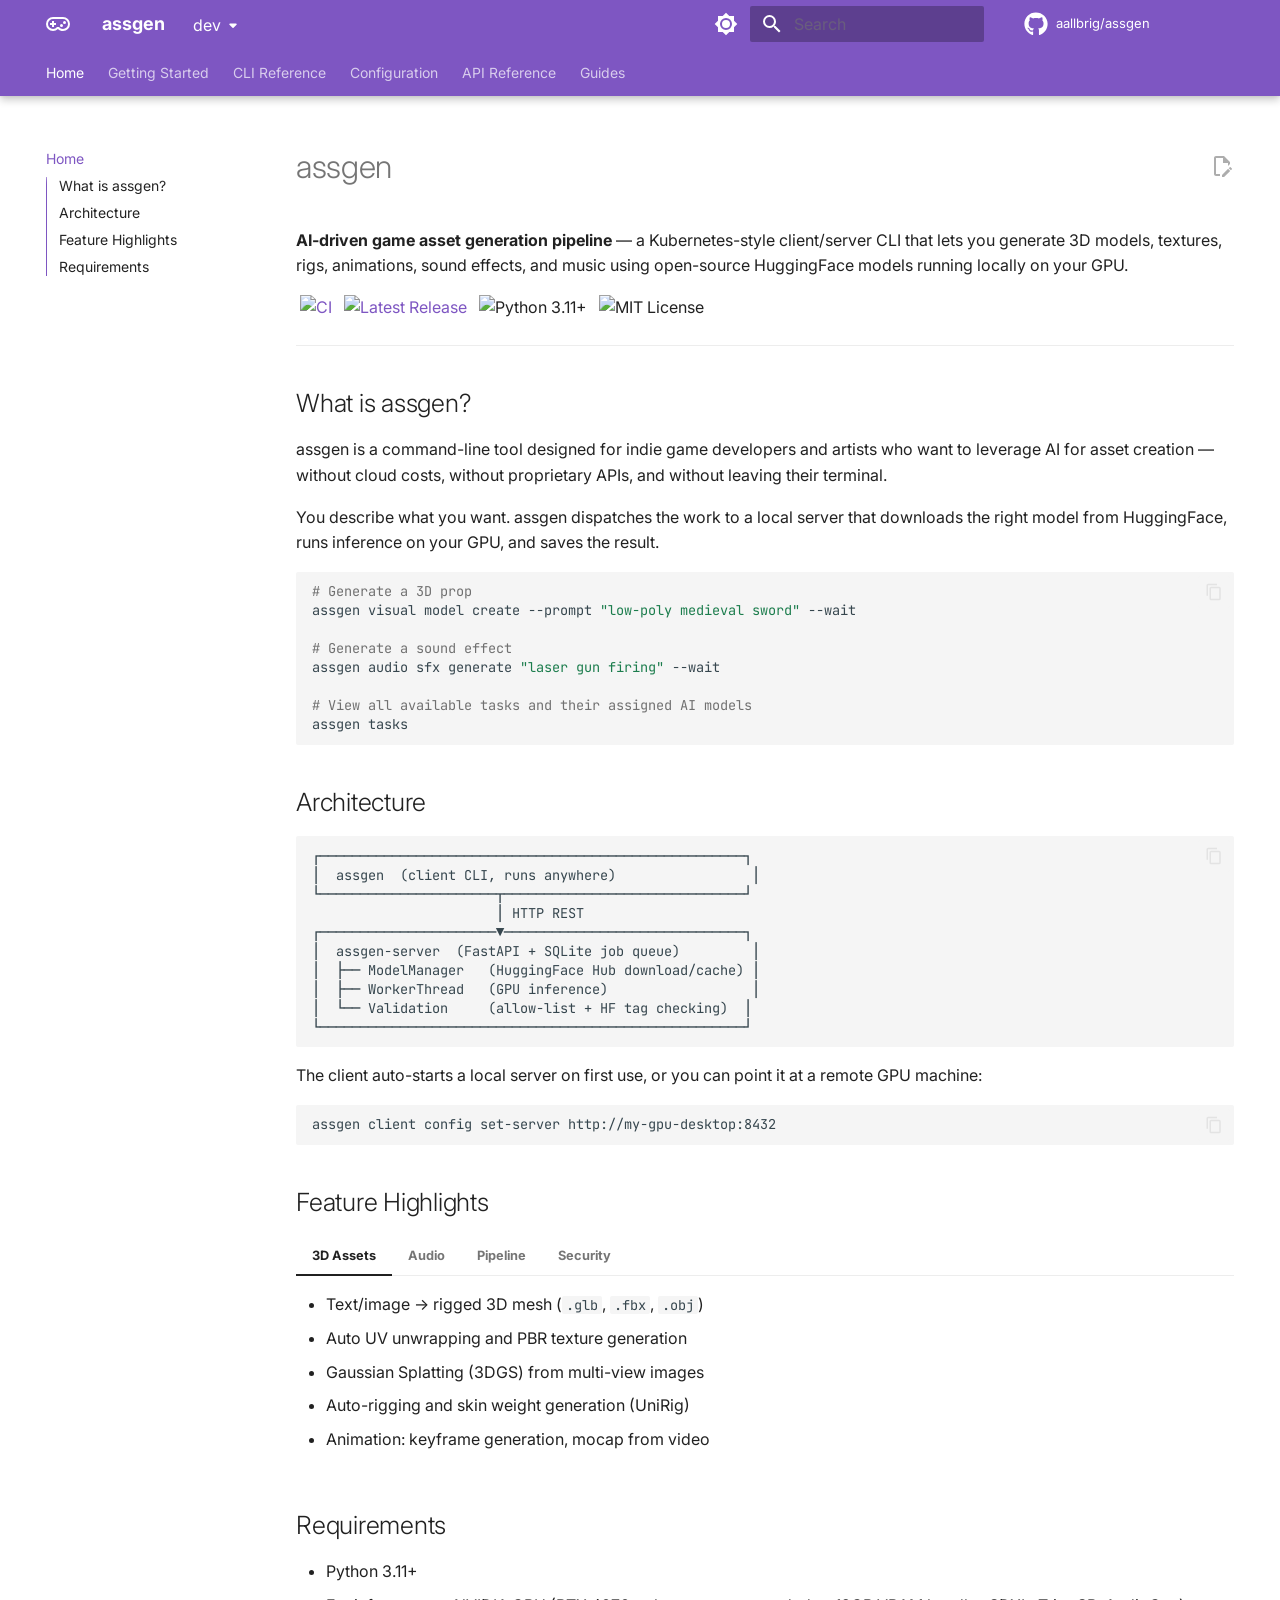
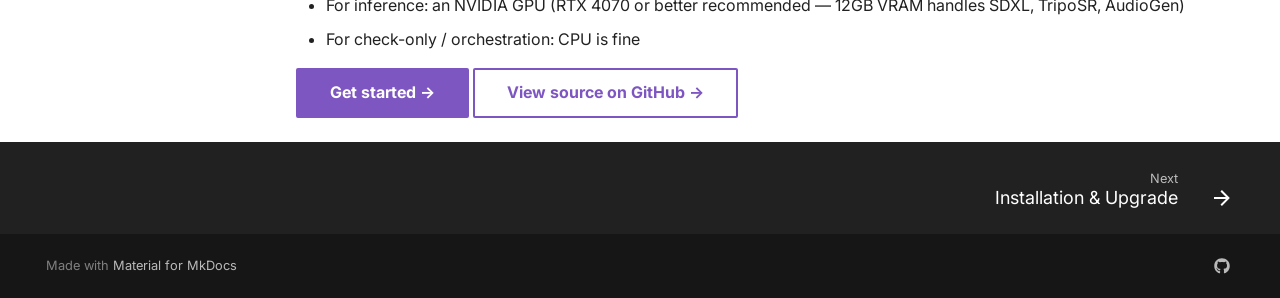
==== dev/index.html @ ea2b7029 "Deployed be637c4 to dev with MkDocs 1.6.1 and mike 2.1.3" ====
<!doctype html>
<html lang="en" class="no-js">
  <head>
    
      <meta charset="utf-8">
      <meta name="viewport" content="width=device-width,initial-scale=1">
      
        <meta name="description" content="AI-driven game asset generation pipeline — CLI + server for 3D game development">
      
      
      
        <link rel="canonical" href="https://aallbrig.github.io/assgen/latest/">
      
      
      
        <link rel="next" href="install/">
      
      
        
      
      
      <link rel="icon" href="assets/images/favicon.png">
      <meta name="generator" content="mkdocs-1.6.1, mkdocs-material-9.7.4">
    
    
      
        <title>assgen</title>
      
    
    
      <link rel="stylesheet" href="assets/stylesheets/main.484c7ddc.min.css">
      
        
        <link rel="stylesheet" href="assets/stylesheets/palette.ab4e12ef.min.css">
      
      


    
    
      
    
    
      
        
        
        <link rel="preconnect" href="https://fonts.gstatic.com" crossorigin>
        <link rel="stylesheet" href="https://fonts.googleapis.com/css?family=Inter:300,300i,400,400i,700,700i%7CJetBrains+Mono:400,400i,700,700i&display=fallback">
        <style>:root{--md-text-font:"Inter";--md-code-font:"JetBrains Mono"}</style>
      
    
    
      <link rel="stylesheet" href="assets/_mkdocstrings.css">
    
      <link rel="stylesheet" href="stylesheets/extra.css">
    
    <script>__md_scope=new URL(".",location),__md_hash=e=>[...e].reduce(((e,_)=>(e<<5)-e+_.charCodeAt(0)),0),__md_get=(e,_=localStorage,t=__md_scope)=>JSON.parse(_.getItem(t.pathname+"."+e)),__md_set=(e,_,t=localStorage,a=__md_scope)=>{try{t.setItem(a.pathname+"."+e,JSON.stringify(_))}catch(e){}}</script>
    
      

    
    
  </head>
  
  
    
    
      
    
    
    
    
    <body dir="ltr" data-md-color-scheme="slate" data-md-color-primary="deep-purple" data-md-color-accent="cyan">
  
    
    <input class="md-toggle" data-md-toggle="drawer" type="checkbox" id="__drawer" autocomplete="off">
    <input class="md-toggle" data-md-toggle="search" type="checkbox" id="__search" autocomplete="off">
    <label class="md-overlay" for="__drawer"></label>
    <div data-md-component="skip">
      
        
        <a href="#assgen" class="md-skip">
          Skip to content
        </a>
      
    </div>
    <div data-md-component="announce">
      
    </div>
    
      <div data-md-color-scheme="default" data-md-component="outdated" hidden>
        
      </div>
    
    
      

  

<header class="md-header md-header--shadow md-header--lifted" data-md-component="header">
  <nav class="md-header__inner md-grid" aria-label="Header">
    <a href="." title="assgen" class="md-header__button md-logo" aria-label="assgen" data-md-component="logo">
      
  
  <svg xmlns="http://www.w3.org/2000/svg" viewBox="0 0 24 24"><path d="M6 9h2v2h2v2H8v2H6v-2H4v-2h2zm12.5 0a1.5 1.5 0 0 1 1.5 1.5 1.5 1.5 0 0 1-1.5 1.5 1.5 1.5 0 0 1-1.5-1.5A1.5 1.5 0 0 1 18.5 9m-3 3a1.5 1.5 0 0 1 1.5 1.5 1.5 1.5 0 0 1-1.5 1.5 1.5 1.5 0 0 1-1.5-1.5 1.5 1.5 0 0 1 1.5-1.5M17 5a7 7 0 0 1 7 7 7 7 0 0 1-7 7c-1.96 0-3.73-.8-5-2.1A6.96 6.96 0 0 1 7 19a7 7 0 0 1-7-7 7 7 0 0 1 7-7zM7 7a5 5 0 0 0-5 5 5 5 0 0 0 5 5c1.64 0 3.09-.79 4-2h2c.91 1.21 2.36 2 4 2a5 5 0 0 0 5-5 5 5 0 0 0-5-5z"/></svg>

    </a>
    <label class="md-header__button md-icon" for="__drawer">
      
      <svg xmlns="http://www.w3.org/2000/svg" viewBox="0 0 24 24"><path d="M3 6h18v2H3zm0 5h18v2H3zm0 5h18v2H3z"/></svg>
    </label>
    <div class="md-header__title" data-md-component="header-title">
      <div class="md-header__ellipsis">
        <div class="md-header__topic">
          <span class="md-ellipsis">
            assgen
          </span>
        </div>
        <div class="md-header__topic" data-md-component="header-topic">
          <span class="md-ellipsis">
            
              Home
            
          </span>
        </div>
      </div>
    </div>
    
      
        <form class="md-header__option" data-md-component="palette">
  
    
    
    
    <input class="md-option" data-md-color-media="(prefers-color-scheme: dark)" data-md-color-scheme="slate" data-md-color-primary="deep-purple" data-md-color-accent="cyan"  aria-label="Switch to light mode"  type="radio" name="__palette" id="__palette_0">
    
      <label class="md-header__button md-icon" title="Switch to light mode" for="__palette_1" hidden>
        <svg xmlns="http://www.w3.org/2000/svg" viewBox="0 0 24 24"><path d="M12 18c-.89 0-1.74-.2-2.5-.55C11.56 16.5 13 14.42 13 12s-1.44-4.5-3.5-5.45C10.26 6.2 11.11 6 12 6a6 6 0 0 1 6 6 6 6 0 0 1-6 6m8-9.31V4h-4.69L12 .69 8.69 4H4v4.69L.69 12 4 15.31V20h4.69L12 23.31 15.31 20H20v-4.69L23.31 12z"/></svg>
      </label>
    
  
    
    
    
    <input class="md-option" data-md-color-media="(prefers-color-scheme: light)" data-md-color-scheme="default" data-md-color-primary="deep-purple" data-md-color-accent="cyan"  aria-label="Switch to dark mode"  type="radio" name="__palette" id="__palette_1">
    
      <label class="md-header__button md-icon" title="Switch to dark mode" for="__palette_0" hidden>
        <svg xmlns="http://www.w3.org/2000/svg" viewBox="0 0 24 24"><path d="M12 8a4 4 0 0 0-4 4 4 4 0 0 0 4 4 4 4 0 0 0 4-4 4 4 0 0 0-4-4m0 10a6 6 0 0 1-6-6 6 6 0 0 1 6-6 6 6 0 0 1 6 6 6 6 0 0 1-6 6m8-9.31V4h-4.69L12 .69 8.69 4H4v4.69L.69 12 4 15.31V20h4.69L12 23.31 15.31 20H20v-4.69L23.31 12z"/></svg>
      </label>
    
  
</form>
      
    
    
      <script>var palette=__md_get("__palette");if(palette&&palette.color){if("(prefers-color-scheme)"===palette.color.media){var media=matchMedia("(prefers-color-scheme: light)"),input=document.querySelector(media.matches?"[data-md-color-media='(prefers-color-scheme: light)']":"[data-md-color-media='(prefers-color-scheme: dark)']");palette.color.media=input.getAttribute("data-md-color-media"),palette.color.scheme=input.getAttribute("data-md-color-scheme"),palette.color.primary=input.getAttribute("data-md-color-primary"),palette.color.accent=input.getAttribute("data-md-color-accent")}for(var[key,value]of Object.entries(palette.color))document.body.setAttribute("data-md-color-"+key,value)}</script>
    
    
    
      
      
        <label class="md-header__button md-icon" for="__search">
          
          <svg xmlns="http://www.w3.org/2000/svg" viewBox="0 0 24 24"><path d="M9.5 3A6.5 6.5 0 0 1 16 9.5c0 1.61-.59 3.09-1.56 4.23l.27.27h.79l5 5-1.5 1.5-5-5v-.79l-.27-.27A6.52 6.52 0 0 1 9.5 16 6.5 6.5 0 0 1 3 9.5 6.5 6.5 0 0 1 9.5 3m0 2C7 5 5 7 5 9.5S7 14 9.5 14 14 12 14 9.5 12 5 9.5 5"/></svg>
        </label>
        <div class="md-search" data-md-component="search" role="dialog">
  <label class="md-search__overlay" for="__search"></label>
  <div class="md-search__inner" role="search">
    <form class="md-search__form" name="search">
      <input type="text" class="md-search__input" name="query" aria-label="Search" placeholder="Search" autocapitalize="off" autocorrect="off" autocomplete="off" spellcheck="false" data-md-component="search-query" required>
      <label class="md-search__icon md-icon" for="__search">
        
        <svg xmlns="http://www.w3.org/2000/svg" viewBox="0 0 24 24"><path d="M9.5 3A6.5 6.5 0 0 1 16 9.5c0 1.61-.59 3.09-1.56 4.23l.27.27h.79l5 5-1.5 1.5-5-5v-.79l-.27-.27A6.52 6.52 0 0 1 9.5 16 6.5 6.5 0 0 1 3 9.5 6.5 6.5 0 0 1 9.5 3m0 2C7 5 5 7 5 9.5S7 14 9.5 14 14 12 14 9.5 12 5 9.5 5"/></svg>
        
        <svg xmlns="http://www.w3.org/2000/svg" viewBox="0 0 24 24"><path d="M20 11v2H8l5.5 5.5-1.42 1.42L4.16 12l7.92-7.92L13.5 5.5 8 11z"/></svg>
      </label>
      <nav class="md-search__options" aria-label="Search">
        
        <button type="reset" class="md-search__icon md-icon" title="Clear" aria-label="Clear" tabindex="-1">
          
          <svg xmlns="http://www.w3.org/2000/svg" viewBox="0 0 24 24"><path d="M19 6.41 17.59 5 12 10.59 6.41 5 5 6.41 10.59 12 5 17.59 6.41 19 12 13.41 17.59 19 19 17.59 13.41 12z"/></svg>
        </button>
      </nav>
      
        <div class="md-search__suggest" data-md-component="search-suggest"></div>
      
    </form>
    <div class="md-search__output">
      <div class="md-search__scrollwrap" tabindex="0" data-md-scrollfix>
        <div class="md-search-result" data-md-component="search-result">
          <div class="md-search-result__meta">
            Initializing search
          </div>
          <ol class="md-search-result__list" role="presentation"></ol>
        </div>
      </div>
    </div>
  </div>
</div>
      
    
    
      <div class="md-header__source">
        <a href="https://github.com/aallbrig/assgen" title="Go to repository" class="md-source" data-md-component="source">
  <div class="md-source__icon md-icon">
    
    <svg xmlns="http://www.w3.org/2000/svg" viewBox="0 0 512 512"><!--! Font Awesome Free 7.1.0 by @fontawesome - https://fontawesome.com License - https://fontawesome.com/license/free (Icons: CC BY 4.0, Fonts: SIL OFL 1.1, Code: MIT License) Copyright 2025 Fonticons, Inc.--><path d="M173.9 397.4c0 2-2.3 3.6-5.2 3.6-3.3.3-5.6-1.3-5.6-3.6 0-2 2.3-3.6 5.2-3.6 3-.3 5.6 1.3 5.6 3.6m-31.1-4.5c-.7 2 1.3 4.3 4.3 4.9 2.6 1 5.6 0 6.2-2s-1.3-4.3-4.3-5.2c-2.6-.7-5.5.3-6.2 2.3m44.2-1.7c-2.9.7-4.9 2.6-4.6 4.9.3 2 2.9 3.3 5.9 2.6 2.9-.7 4.9-2.6 4.6-4.6-.3-1.9-3-3.2-5.9-2.9M252.8 8C114.1 8 8 113.3 8 252c0 110.9 69.8 205.8 169.5 239.2 12.8 2.3 17.3-5.6 17.3-12.1 0-6.2-.3-40.4-.3-61.4 0 0-70 15-84.7-29.8 0 0-11.4-29.1-27.8-36.6 0 0-22.9-15.7 1.6-15.4 0 0 24.9 2 38.6 25.8 21.9 38.6 58.6 27.5 72.9 20.9 2.3-16 8.8-27.1 16-33.7-55.9-6.2-112.3-14.3-112.3-110.5 0-27.5 7.6-41.3 23.6-58.9-2.6-6.5-11.1-33.3 2.6-67.9 20.9-6.5 69 27 69 27 20-5.6 41.5-8.5 62.8-8.5s42.8 2.9 62.8 8.5c0 0 48.1-33.6 69-27 13.7 34.7 5.2 61.4 2.6 67.9 16 17.7 25.8 31.5 25.8 58.9 0 96.5-58.9 104.2-114.8 110.5 9.2 7.9 17 22.9 17 46.4 0 33.7-.3 75.4-.3 83.6 0 6.5 4.6 14.4 17.3 12.1C436.2 457.8 504 362.9 504 252 504 113.3 391.5 8 252.8 8M105.2 352.9c-1.3 1-1 3.3.7 5.2 1.6 1.6 3.9 2.3 5.2 1 1.3-1 1-3.3-.7-5.2-1.6-1.6-3.9-2.3-5.2-1m-10.8-8.1c-.7 1.3.3 2.9 2.3 3.9 1.6 1 3.6.7 4.3-.7.7-1.3-.3-2.9-2.3-3.9-2-.6-3.6-.3-4.3.7m32.4 35.6c-1.6 1.3-1 4.3 1.3 6.2 2.3 2.3 5.2 2.6 6.5 1 1.3-1.3.7-4.3-1.3-6.2-2.2-2.3-5.2-2.6-6.5-1m-11.4-14.7c-1.6 1-1.6 3.6 0 5.9s4.3 3.3 5.6 2.3c1.6-1.3 1.6-3.9 0-6.2-1.4-2.3-4-3.3-5.6-2"/></svg>
  </div>
  <div class="md-source__repository">
    aallbrig/assgen
  </div>
</a>
      </div>
    
  </nav>
  
    
      
<nav class="md-tabs" aria-label="Tabs" data-md-component="tabs">
  <div class="md-grid">
    <ul class="md-tabs__list">
      
        
  
  
  
    
  
  
    <li class="md-tabs__item md-tabs__item--active">
      <a href="." class="md-tabs__link">
        
  
  
    
  
  Home

      </a>
    </li>
  

      
        
  
  
  
  
    
    
      <li class="md-tabs__item">
        <a href="install/" class="md-tabs__link">
          
  
  
  Getting Started

        </a>
      </li>
    
  

      
        
  
  
  
  
    <li class="md-tabs__item">
      <a href="cli-reference/" class="md-tabs__link">
        
  
  
    
  
  CLI Reference

      </a>
    </li>
  

      
        
  
  
  
  
    
    
      <li class="md-tabs__item">
        <a href="configuration/" class="md-tabs__link">
          
  
  
  Configuration

        </a>
      </li>
    
  

      
        
  
  
  
  
    <li class="md-tabs__item">
      <a href="api-reference/" class="md-tabs__link">
        
  
  
    
  
  API Reference

      </a>
    </li>
  

      
        
  
  
  
  
    
    
      <li class="md-tabs__item">
        <a href="server-setup/" class="md-tabs__link">
          
  
  
  Guides

        </a>
      </li>
    
  

      
    </ul>
  </div>
</nav>
    
  
</header>
    
    <div class="md-container" data-md-component="container">
      
      
        
      
      <main class="md-main" data-md-component="main">
        <div class="md-main__inner md-grid">
          
            
              
              <div class="md-sidebar md-sidebar--primary" data-md-component="sidebar" data-md-type="navigation" >
                <div class="md-sidebar__scrollwrap">
                  <div class="md-sidebar__inner">
                    


  


  

<nav class="md-nav md-nav--primary md-nav--lifted md-nav--integrated" aria-label="Navigation" data-md-level="0">
  <label class="md-nav__title" for="__drawer">
    <a href="." title="assgen" class="md-nav__button md-logo" aria-label="assgen" data-md-component="logo">
      
  
  <svg xmlns="http://www.w3.org/2000/svg" viewBox="0 0 24 24"><path d="M6 9h2v2h2v2H8v2H6v-2H4v-2h2zm12.5 0a1.5 1.5 0 0 1 1.5 1.5 1.5 1.5 0 0 1-1.5 1.5 1.5 1.5 0 0 1-1.5-1.5A1.5 1.5 0 0 1 18.5 9m-3 3a1.5 1.5 0 0 1 1.5 1.5 1.5 1.5 0 0 1-1.5 1.5 1.5 1.5 0 0 1-1.5-1.5 1.5 1.5 0 0 1 1.5-1.5M17 5a7 7 0 0 1 7 7 7 7 0 0 1-7 7c-1.96 0-3.73-.8-5-2.1A6.96 6.96 0 0 1 7 19a7 7 0 0 1-7-7 7 7 0 0 1 7-7zM7 7a5 5 0 0 0-5 5 5 5 0 0 0 5 5c1.64 0 3.09-.79 4-2h2c.91 1.21 2.36 2 4 2a5 5 0 0 0 5-5 5 5 0 0 0-5-5z"/></svg>

    </a>
    assgen
  </label>
  
    <div class="md-nav__source">
      <a href="https://github.com/aallbrig/assgen" title="Go to repository" class="md-source" data-md-component="source">
  <div class="md-source__icon md-icon">
    
    <svg xmlns="http://www.w3.org/2000/svg" viewBox="0 0 512 512"><!--! Font Awesome Free 7.1.0 by @fontawesome - https://fontawesome.com License - https://fontawesome.com/license/free (Icons: CC BY 4.0, Fonts: SIL OFL 1.1, Code: MIT License) Copyright 2025 Fonticons, Inc.--><path d="M173.9 397.4c0 2-2.3 3.6-5.2 3.6-3.3.3-5.6-1.3-5.6-3.6 0-2 2.3-3.6 5.2-3.6 3-.3 5.6 1.3 5.6 3.6m-31.1-4.5c-.7 2 1.3 4.3 4.3 4.9 2.6 1 5.6 0 6.2-2s-1.3-4.3-4.3-5.2c-2.6-.7-5.5.3-6.2 2.3m44.2-1.7c-2.9.7-4.9 2.6-4.6 4.9.3 2 2.9 3.3 5.9 2.6 2.9-.7 4.9-2.6 4.6-4.6-.3-1.9-3-3.2-5.9-2.9M252.8 8C114.1 8 8 113.3 8 252c0 110.9 69.8 205.8 169.5 239.2 12.8 2.3 17.3-5.6 17.3-12.1 0-6.2-.3-40.4-.3-61.4 0 0-70 15-84.7-29.8 0 0-11.4-29.1-27.8-36.6 0 0-22.9-15.7 1.6-15.4 0 0 24.9 2 38.6 25.8 21.9 38.6 58.6 27.5 72.9 20.9 2.3-16 8.8-27.1 16-33.7-55.9-6.2-112.3-14.3-112.3-110.5 0-27.5 7.6-41.3 23.6-58.9-2.6-6.5-11.1-33.3 2.6-67.9 20.9-6.5 69 27 69 27 20-5.6 41.5-8.5 62.8-8.5s42.8 2.9 62.8 8.5c0 0 48.1-33.6 69-27 13.7 34.7 5.2 61.4 2.6 67.9 16 17.7 25.8 31.5 25.8 58.9 0 96.5-58.9 104.2-114.8 110.5 9.2 7.9 17 22.9 17 46.4 0 33.7-.3 75.4-.3 83.6 0 6.5 4.6 14.4 17.3 12.1C436.2 457.8 504 362.9 504 252 504 113.3 391.5 8 252.8 8M105.2 352.9c-1.3 1-1 3.3.7 5.2 1.6 1.6 3.9 2.3 5.2 1 1.3-1 1-3.3-.7-5.2-1.6-1.6-3.9-2.3-5.2-1m-10.8-8.1c-.7 1.3.3 2.9 2.3 3.9 1.6 1 3.6.7 4.3-.7.7-1.3-.3-2.9-2.3-3.9-2-.6-3.6-.3-4.3.7m32.4 35.6c-1.6 1.3-1 4.3 1.3 6.2 2.3 2.3 5.2 2.6 6.5 1 1.3-1.3.7-4.3-1.3-6.2-2.2-2.3-5.2-2.6-6.5-1m-11.4-14.7c-1.6 1-1.6 3.6 0 5.9s4.3 3.3 5.6 2.3c1.6-1.3 1.6-3.9 0-6.2-1.4-2.3-4-3.3-5.6-2"/></svg>
  </div>
  <div class="md-source__repository">
    aallbrig/assgen
  </div>
</a>
    </div>
  
  <ul class="md-nav__list" data-md-scrollfix>
    
      
      
  
  
    
  
  
  
    <li class="md-nav__item md-nav__item--active">
      
      <input class="md-nav__toggle md-toggle" type="checkbox" id="__toc">
      
      
        
      
      
        <label class="md-nav__link md-nav__link--active" for="__toc">
          
  
  
  <span class="md-ellipsis">
    
  
    Home
  

    
  </span>
  
  

          <span class="md-nav__icon md-icon"></span>
        </label>
      
      <a href="." class="md-nav__link md-nav__link--active">
        
  
  
  <span class="md-ellipsis">
    
  
    Home
  

    
  </span>
  
  

      </a>
      
        

<nav class="md-nav md-nav--secondary" aria-label="Table of contents">
  
  
  
    
  
  
    <label class="md-nav__title" for="__toc">
      <span class="md-nav__icon md-icon"></span>
      Table of contents
    </label>
    <ul class="md-nav__list" data-md-component="toc" data-md-scrollfix>
      
        <li class="md-nav__item">
  <a href="#what-is-assgen" class="md-nav__link">
    <span class="md-ellipsis">
      
        What is assgen?
      
    </span>
  </a>
  
</li>
      
        <li class="md-nav__item">
  <a href="#architecture" class="md-nav__link">
    <span class="md-ellipsis">
      
        Architecture
      
    </span>
  </a>
  
</li>
      
        <li class="md-nav__item">
  <a href="#feature-highlights" class="md-nav__link">
    <span class="md-ellipsis">
      
        Feature Highlights
      
    </span>
  </a>
  
</li>
      
        <li class="md-nav__item">
  <a href="#requirements" class="md-nav__link">
    <span class="md-ellipsis">
      
        Requirements
      
    </span>
  </a>
  
</li>
      
    </ul>
  
</nav>
      
    </li>
  

    
      
      
  
  
  
  
    
    
    
    
      
      
        
      
    
    
    <li class="md-nav__item md-nav__item--nested">
      
        
        
          
        
        <input class="md-nav__toggle md-toggle md-toggle--indeterminate" type="checkbox" id="__nav_2" >
        
          
          <label class="md-nav__link" for="__nav_2" id="__nav_2_label" tabindex="0">
            
  
  
  <span class="md-ellipsis">
    
  
    Getting Started
  

    
  </span>
  
  

            <span class="md-nav__icon md-icon"></span>
          </label>
        
        <nav class="md-nav" data-md-level="1" aria-labelledby="__nav_2_label" aria-expanded="false">
          <label class="md-nav__title" for="__nav_2">
            <span class="md-nav__icon md-icon"></span>
            
  
    Getting Started
  

          </label>
          <ul class="md-nav__list" data-md-scrollfix>
            
              
                
  
  
  
  
    <li class="md-nav__item">
      <a href="install/" class="md-nav__link">
        
  
  
  <span class="md-ellipsis">
    
  
    Installation & Upgrade
  

    
  </span>
  
  

      </a>
    </li>
  

              
            
              
                
  
  
  
  
    <li class="md-nav__item">
      <a href="quickstart/" class="md-nav__link">
        
  
  
  <span class="md-ellipsis">
    
  
    Quick Start
  

    
  </span>
  
  

      </a>
    </li>
  

              
            
          </ul>
        </nav>
      
    </li>
  

    
      
      
  
  
  
  
    <li class="md-nav__item">
      <a href="cli-reference/" class="md-nav__link">
        
  
  
  <span class="md-ellipsis">
    
  
    CLI Reference
  

    
  </span>
  
  

      </a>
    </li>
  

    
      
      
  
  
  
  
    
    
    
    
      
      
        
      
    
    
    <li class="md-nav__item md-nav__item--nested">
      
        
        
          
        
        <input class="md-nav__toggle md-toggle md-toggle--indeterminate" type="checkbox" id="__nav_4" >
        
          
          <label class="md-nav__link" for="__nav_4" id="__nav_4_label" tabindex="0">
            
  
  
  <span class="md-ellipsis">
    
  
    Configuration
  

    
  </span>
  
  

            <span class="md-nav__icon md-icon"></span>
          </label>
        
        <nav class="md-nav" data-md-level="1" aria-labelledby="__nav_4_label" aria-expanded="false">
          <label class="md-nav__title" for="__nav_4">
            <span class="md-nav__icon md-icon"></span>
            
  
    Configuration
  

          </label>
          <ul class="md-nav__list" data-md-scrollfix>
            
              
                
  
  
  
  
    <li class="md-nav__item">
      <a href="configuration/" class="md-nav__link">
        
  
  
  <span class="md-ellipsis">
    
  
    Overview
  

    
  </span>
  
  

      </a>
    </li>
  

              
            
              
                
  
  
  
  
    <li class="md-nav__item">
      <a href="model-validation/" class="md-nav__link">
        
  
  
  <span class="md-ellipsis">
    
  
    Model Validation
  

    
  </span>
  
  

      </a>
    </li>
  

              
            
          </ul>
        </nav>
      
    </li>
  

    
      
      
  
  
  
  
    <li class="md-nav__item">
      <a href="api-reference/" class="md-nav__link">
        
  
  
  <span class="md-ellipsis">
    
  
    API Reference
  

    
  </span>
  
  

      </a>
    </li>
  

    
      
      
  
  
  
  
    
    
    
    
      
      
        
      
    
    
    <li class="md-nav__item md-nav__item--nested">
      
        
        
          
        
        <input class="md-nav__toggle md-toggle md-toggle--indeterminate" type="checkbox" id="__nav_6" >
        
          
          <label class="md-nav__link" for="__nav_6" id="__nav_6_label" tabindex="0">
            
  
  
  <span class="md-ellipsis">
    
  
    Guides
  

    
  </span>
  
  

            <span class="md-nav__icon md-icon"></span>
          </label>
        
        <nav class="md-nav" data-md-level="1" aria-labelledby="__nav_6_label" aria-expanded="false">
          <label class="md-nav__title" for="__nav_6">
            <span class="md-nav__icon md-icon"></span>
            
  
    Guides
  

          </label>
          <ul class="md-nav__list" data-md-scrollfix>
            
              
                
  
  
  
  
    <li class="md-nav__item">
      <a href="server-setup/" class="md-nav__link">
        
  
  
  <span class="md-ellipsis">
    
  
    Server Setup (Remote GPU)
  

    
  </span>
  
  

      </a>
    </li>
  

              
            
              
                
  
  
  
  
    <li class="md-nav__item">
      <a href="contributing/" class="md-nav__link">
        
  
  
  <span class="md-ellipsis">
    
  
    Adding Inference Handlers
  

    
  </span>
  
  

      </a>
    </li>
  

              
            
          </ul>
        </nav>
      
    </li>
  

    
  </ul>
</nav>
                  </div>
                </div>
              </div>
            
            
          
          
            <div class="md-content" data-md-component="content">
              
              <article class="md-content__inner md-typeset">
                
                  


  
    <a href="https://github.com/aallbrig/assgen/edit/main/docs/index.md" title="Edit this page" class="md-content__button md-icon" rel="edit">
      
      <svg xmlns="http://www.w3.org/2000/svg" viewBox="0 0 24 24"><path d="M10 20H6V4h7v5h5v3.1l2-2V8l-6-6H6c-1.1 0-2 .9-2 2v16c0 1.1.9 2 2 2h4zm10.2-7c.1 0 .3.1.4.2l1.3 1.3c.2.2.2.6 0 .8l-1 1-2.1-2.1 1-1c.1-.1.2-.2.4-.2m0 3.9L14.1 23H12v-2.1l6.1-6.1z"/></svg>
    </a>
  
  


<h1 id="assgen">assgen<a class="headerlink" href="#assgen" title="Permanent link">&para;</a></h1>
<p><strong>AI-driven game asset generation pipeline</strong> — a Kubernetes-style client/server CLI that lets you generate 3D models, textures, rigs, animations, sound effects, and music using open-source HuggingFace models running locally on your GPU.</p>
<p class="hero-badges">
  <a href="https://github.com/aallbrig/assgen/actions/workflows/ci.yml">
    <img src="https://github.com/aallbrig/assgen/actions/workflows/ci.yml/badge.svg" alt="CI">
  </a>
  <a href="https://github.com/aallbrig/assgen/releases">
    <img src="https://img.shields.io/github/v/release/aallbrig/assgen" alt="Latest Release">
  </a>
  <img src="https://img.shields.io/badge/python-3.11%2B-blue" alt="Python 3.11+">
  <img src="https://img.shields.io/badge/license-MIT-green" alt="MIT License">
</p>

<hr />
<h2 id="what-is-assgen">What is assgen?<a class="headerlink" href="#what-is-assgen" title="Permanent link">&para;</a></h2>
<p>assgen is a command-line tool designed for indie game developers and artists who want to leverage AI for asset creation — without cloud costs, without proprietary APIs, and without leaving their terminal.</p>
<p>You describe what you want. assgen dispatches the work to a local server that downloads the right model from HuggingFace, runs inference on your GPU, and saves the result.</p>
<div class="language-bash highlight"><pre><span></span><code><span id="__span-0-1"><a id="__codelineno-0-1" name="__codelineno-0-1" href="#__codelineno-0-1"></a><span class="c1"># Generate a 3D prop</span>
</span><span id="__span-0-2"><a id="__codelineno-0-2" name="__codelineno-0-2" href="#__codelineno-0-2"></a>assgen<span class="w"> </span>visual<span class="w"> </span>model<span class="w"> </span>create<span class="w"> </span>--prompt<span class="w"> </span><span class="s2">&quot;low-poly medieval sword&quot;</span><span class="w"> </span>--wait
</span><span id="__span-0-3"><a id="__codelineno-0-3" name="__codelineno-0-3" href="#__codelineno-0-3"></a>
</span><span id="__span-0-4"><a id="__codelineno-0-4" name="__codelineno-0-4" href="#__codelineno-0-4"></a><span class="c1"># Generate a sound effect</span>
</span><span id="__span-0-5"><a id="__codelineno-0-5" name="__codelineno-0-5" href="#__codelineno-0-5"></a>assgen<span class="w"> </span>audio<span class="w"> </span>sfx<span class="w"> </span>generate<span class="w"> </span><span class="s2">&quot;laser gun firing&quot;</span><span class="w"> </span>--wait
</span><span id="__span-0-6"><a id="__codelineno-0-6" name="__codelineno-0-6" href="#__codelineno-0-6"></a>
</span><span id="__span-0-7"><a id="__codelineno-0-7" name="__codelineno-0-7" href="#__codelineno-0-7"></a><span class="c1"># View all available tasks and their assigned AI models</span>
</span><span id="__span-0-8"><a id="__codelineno-0-8" name="__codelineno-0-8" href="#__codelineno-0-8"></a>assgen<span class="w"> </span>tasks
</span></code></pre></div>
<h2 id="architecture">Architecture<a class="headerlink" href="#architecture" title="Permanent link">&para;</a></h2>
<div class="language-text highlight"><pre><span></span><code><span id="__span-1-1"><a id="__codelineno-1-1" name="__codelineno-1-1" href="#__codelineno-1-1"></a>┌─────────────────────────────────────────────────────┐
</span><span id="__span-1-2"><a id="__codelineno-1-2" name="__codelineno-1-2" href="#__codelineno-1-2"></a>│  assgen  (client CLI, runs anywhere)                 │
</span><span id="__span-1-3"><a id="__codelineno-1-3" name="__codelineno-1-3" href="#__codelineno-1-3"></a>└──────────────────────┬──────────────────────────────┘
</span><span id="__span-1-4"><a id="__codelineno-1-4" name="__codelineno-1-4" href="#__codelineno-1-4"></a>                       │ HTTP REST
</span><span id="__span-1-5"><a id="__codelineno-1-5" name="__codelineno-1-5" href="#__codelineno-1-5"></a>┌──────────────────────▼──────────────────────────────┐
</span><span id="__span-1-6"><a id="__codelineno-1-6" name="__codelineno-1-6" href="#__codelineno-1-6"></a>│  assgen-server  (FastAPI + SQLite job queue)         │
</span><span id="__span-1-7"><a id="__codelineno-1-7" name="__codelineno-1-7" href="#__codelineno-1-7"></a>│  ├── ModelManager   (HuggingFace Hub download/cache) │
</span><span id="__span-1-8"><a id="__codelineno-1-8" name="__codelineno-1-8" href="#__codelineno-1-8"></a>│  ├── WorkerThread   (GPU inference)                  │
</span><span id="__span-1-9"><a id="__codelineno-1-9" name="__codelineno-1-9" href="#__codelineno-1-9"></a>│  └── Validation     (allow-list + HF tag checking)  │
</span><span id="__span-1-10"><a id="__codelineno-1-10" name="__codelineno-1-10" href="#__codelineno-1-10"></a>└─────────────────────────────────────────────────────┘
</span></code></pre></div>
<p>The client auto-starts a local server on first use, or you can point it at a remote GPU machine:</p>
<div class="language-bash highlight"><pre><span></span><code><span id="__span-2-1"><a id="__codelineno-2-1" name="__codelineno-2-1" href="#__codelineno-2-1"></a>assgen<span class="w"> </span>client<span class="w"> </span>config<span class="w"> </span>set-server<span class="w"> </span>http://my-gpu-desktop:8432
</span></code></pre></div>
<h2 id="feature-highlights">Feature Highlights<a class="headerlink" href="#feature-highlights" title="Permanent link">&para;</a></h2>
<div class="tabbed-set tabbed-alternate" data-tabs="1:4"><input checked="checked" id="__tabbed_1_1" name="__tabbed_1" type="radio" /><input id="__tabbed_1_2" name="__tabbed_1" type="radio" /><input id="__tabbed_1_3" name="__tabbed_1" type="radio" /><input id="__tabbed_1_4" name="__tabbed_1" type="radio" /><div class="tabbed-labels"><label for="__tabbed_1_1">3D Assets</label><label for="__tabbed_1_2">Audio</label><label for="__tabbed_1_3">Pipeline</label><label for="__tabbed_1_4">Security</label></div>
<div class="tabbed-content">
<div class="tabbed-block">
<ul>
<li>Text/image → rigged 3D mesh (<code>.glb</code>, <code>.fbx</code>, <code>.obj</code>)</li>
<li>Auto UV unwrapping and PBR texture generation</li>
<li>Gaussian Splatting (3DGS) from multi-view images</li>
<li>Auto-rigging and skin weight generation (UniRig)</li>
<li>Animation: keyframe generation, mocap from video</li>
</ul>
</div>
<div class="tabbed-block">
<ul>
<li>Sound effects from text prompts (AudioGen)</li>
<li>Music composition (MusicGen)</li>
<li>Voice/TTS and NPC dialog batching (Bark)</li>
</ul>
</div>
<div class="tabbed-block">
<ul>
<li>Scene lighting: HDRI sky generation, GI lightmap baking</li>
<li>Physics: collision mesh generation, cloth sim baking</li>
<li>Multi-step workflows with batch processing</li>
<li>Engine export (Unity, Unreal, Godot)</li>
</ul>
</div>
<div class="tabbed-block">
<ul>
<li>Server <code>allow_list</code>: restrict which HF models can be downloaded</li>
<li>Pipeline-tag validation: prevents mismatched models (e.g. TTS for 3D generation)</li>
<li>Configurable per-server overrides</li>
</ul>
</div>
</div>
</div>
<h2 id="requirements">Requirements<a class="headerlink" href="#requirements" title="Permanent link">&para;</a></h2>
<ul>
<li>Python 3.11+</li>
<li>For inference: an NVIDIA GPU (RTX 4070 or better recommended — 12GB VRAM handles SDXL, TripoSR, AudioGen)</li>
<li>For check-only / orchestration: CPU is fine</li>
</ul>
<p><a class="md-button md-button--primary" href="install/">Get started →</a>
<a class="md-button" href="https://github.com/aallbrig/assgen">View source on GitHub →</a></p>












                
              </article>
            </div>
          
          
<script>var target=document.getElementById(location.hash.slice(1));target&&target.name&&(target.checked=target.name.startsWith("__tabbed_"))</script>
        </div>
        
          <button type="button" class="md-top md-icon" data-md-component="top" hidden>
  
  <svg xmlns="http://www.w3.org/2000/svg" viewBox="0 0 24 24"><path d="M13 20h-2V8l-5.5 5.5-1.42-1.42L12 4.16l7.92 7.92-1.42 1.42L13 8z"/></svg>
  Back to top
</button>
        
      </main>
      
        <footer class="md-footer">
  
    
      
      <nav class="md-footer__inner md-grid" aria-label="Footer" >
        
        
          
          <a href="install/" class="md-footer__link md-footer__link--next" aria-label="Next: Installation &amp; Upgrade">
            <div class="md-footer__title">
              <span class="md-footer__direction">
                Next
              </span>
              <div class="md-ellipsis">
                Installation & Upgrade
              </div>
            </div>
            <div class="md-footer__button md-icon">
              
              <svg xmlns="http://www.w3.org/2000/svg" viewBox="0 0 24 24"><path d="M4 11v2h12l-5.5 5.5 1.42 1.42L19.84 12l-7.92-7.92L10.5 5.5 16 11z"/></svg>
            </div>
          </a>
        
      </nav>
    
  
  <div class="md-footer-meta md-typeset">
    <div class="md-footer-meta__inner md-grid">
      <div class="md-copyright">
  
  
    Made with
    <a href="https://squidfunk.github.io/mkdocs-material/" target="_blank" rel="noopener">
      Material for MkDocs
    </a>
  
</div>
      
        
<div class="md-social">
  
    
    
    
    
      
      
    
    <a href="https://github.com/aallbrig/assgen" target="_blank" rel="noopener" title="github.com" class="md-social__link">
      <svg xmlns="http://www.w3.org/2000/svg" viewBox="0 0 512 512"><!--! Font Awesome Free 7.1.0 by @fontawesome - https://fontawesome.com License - https://fontawesome.com/license/free (Icons: CC BY 4.0, Fonts: SIL OFL 1.1, Code: MIT License) Copyright 2025 Fonticons, Inc.--><path d="M173.9 397.4c0 2-2.3 3.6-5.2 3.6-3.3.3-5.6-1.3-5.6-3.6 0-2 2.3-3.6 5.2-3.6 3-.3 5.6 1.3 5.6 3.6m-31.1-4.5c-.7 2 1.3 4.3 4.3 4.9 2.6 1 5.6 0 6.2-2s-1.3-4.3-4.3-5.2c-2.6-.7-5.5.3-6.2 2.3m44.2-1.7c-2.9.7-4.9 2.6-4.6 4.9.3 2 2.9 3.3 5.9 2.6 2.9-.7 4.9-2.6 4.6-4.6-.3-1.9-3-3.2-5.9-2.9M252.8 8C114.1 8 8 113.3 8 252c0 110.9 69.8 205.8 169.5 239.2 12.8 2.3 17.3-5.6 17.3-12.1 0-6.2-.3-40.4-.3-61.4 0 0-70 15-84.7-29.8 0 0-11.4-29.1-27.8-36.6 0 0-22.9-15.7 1.6-15.4 0 0 24.9 2 38.6 25.8 21.9 38.6 58.6 27.5 72.9 20.9 2.3-16 8.8-27.1 16-33.7-55.9-6.2-112.3-14.3-112.3-110.5 0-27.5 7.6-41.3 23.6-58.9-2.6-6.5-11.1-33.3 2.6-67.9 20.9-6.5 69 27 69 27 20-5.6 41.5-8.5 62.8-8.5s42.8 2.9 62.8 8.5c0 0 48.1-33.6 69-27 13.7 34.7 5.2 61.4 2.6 67.9 16 17.7 25.8 31.5 25.8 58.9 0 96.5-58.9 104.2-114.8 110.5 9.2 7.9 17 22.9 17 46.4 0 33.7-.3 75.4-.3 83.6 0 6.5 4.6 14.4 17.3 12.1C436.2 457.8 504 362.9 504 252 504 113.3 391.5 8 252.8 8M105.2 352.9c-1.3 1-1 3.3.7 5.2 1.6 1.6 3.9 2.3 5.2 1 1.3-1 1-3.3-.7-5.2-1.6-1.6-3.9-2.3-5.2-1m-10.8-8.1c-.7 1.3.3 2.9 2.3 3.9 1.6 1 3.6.7 4.3-.7.7-1.3-.3-2.9-2.3-3.9-2-.6-3.6-.3-4.3.7m32.4 35.6c-1.6 1.3-1 4.3 1.3 6.2 2.3 2.3 5.2 2.6 6.5 1 1.3-1.3.7-4.3-1.3-6.2-2.2-2.3-5.2-2.6-6.5-1m-11.4-14.7c-1.6 1-1.6 3.6 0 5.9s4.3 3.3 5.6 2.3c1.6-1.3 1.6-3.9 0-6.2-1.4-2.3-4-3.3-5.6-2"/></svg>
    </a>
  
</div>
      
    </div>
  </div>
</footer>
      
    </div>
    <div class="md-dialog" data-md-component="dialog">
      <div class="md-dialog__inner md-typeset"></div>
    </div>
    
    
    
      
      
      <script id="__config" type="application/json">{"annotate": null, "base": ".", "features": ["navigation.tabs", "navigation.tabs.sticky", "navigation.sections", "navigation.expand", "navigation.top", "navigation.footer", "toc.integrate", "search.highlight", "search.suggest", "content.code.copy", "content.code.annotate", "content.action.edit"], "search": "assets/javascripts/workers/search.2c215733.min.js", "tags": null, "translations": {"clipboard.copied": "Copied to clipboard", "clipboard.copy": "Copy to clipboard", "search.result.more.one": "1 more on this page", "search.result.more.other": "# more on this page", "search.result.none": "No matching documents", "search.result.one": "1 matching document", "search.result.other": "# matching documents", "search.result.placeholder": "Type to start searching", "search.result.term.missing": "Missing", "select.version": "Select version"}, "version": {"default": "latest", "provider": "mike"}}</script>
    
    
      <script src="assets/javascripts/bundle.79ae519e.min.js"></script>
      
    
  </body>
</html>
---- dev/assets/stylesheets/main.484c7ddc.min.css ----
@charset "UTF-8";html{-webkit-text-size-adjust:none;-moz-text-size-adjust:none;text-size-adjust:none;box-sizing:border-box}*,:after,:before{box-sizing:inherit}@media (prefers-reduced-motion){*,:after,:before{transition:none!important}}body{margin:0}a,button,input,label{-webkit-tap-highlight-color:transparent}a{color:inherit;text-decoration:none}hr{border:0;box-sizing:initial;display:block;height:.05rem;overflow:visible;padding:0}small{font-size:80%}sub,sup{line-height:1em}img{border-style:none}table{border-collapse:initial;border-spacing:0}td,th{font-weight:400;vertical-align:top}button{background:#0000;border:0;font-family:inherit;font-size:inherit;margin:0;padding:0}input{border:0;outline:none}:root{--md-primary-fg-color:#4051b5;--md-primary-fg-color--light:#5d6cc0;--md-primary-fg-color--dark:#303fa1;--md-primary-bg-color:#fff;--md-primary-bg-color--light:#ffffffb3;--md-accent-fg-color:#526cfe;--md-accent-fg-color--transparent:#526cfe1a;--md-accent-bg-color:#fff;--md-accent-bg-color--light:#ffffffb3}[data-md-color-scheme=default]{color-scheme:light}[data-md-color-scheme=default] img[src$="#gh-dark-mode-only"],[data-md-color-scheme=default] img[src$="#only-dark"]{display:none}:root,[data-md-color-scheme=default]{--md-hue:225deg;--md-default-fg-color:#000000de;--md-default-fg-color--light:#0000008a;--md-default-fg-color--lighter:#00000052;--md-default-fg-color--lightest:#00000012;--md-default-bg-color:#fff;--md-default-bg-color--light:#ffffffb3;--md-default-bg-color--lighter:#ffffff4d;--md-default-bg-color--lightest:#ffffff1f;--md-code-fg-color:#36464e;--md-code-bg-color:#f5f5f5;--md-code-bg-color--light:#f5f5f5b3;--md-code-bg-color--lighter:#f5f5f54d;--md-code-hl-color:#4287ff;--md-code-hl-color--light:#4287ff1a;--md-code-hl-number-color:#d52a2a;--md-code-hl-special-color:#db1457;--md-code-hl-function-color:#a846b9;--md-code-hl-constant-color:#6e59d9;--md-code-hl-keyword-color:#3f6ec6;--md-code-hl-string-color:#1c7d4d;--md-code-hl-name-color:var(--md-code-fg-color);--md-code-hl-operator-color:var(--md-default-fg-color--light);--md-code-hl-punctuation-color:var(--md-default-fg-color--light);--md-code-hl-comment-color:var(--md-default-fg-color--light);--md-code-hl-generic-color:var(--md-default-fg-color--light);--md-code-hl-variable-color:var(--md-default-fg-color--light);--md-typeset-color:var(--md-default-fg-color);--md-typeset-a-color:var(--md-primary-fg-color);--md-typeset-del-color:#f5503d26;--md-typeset-ins-color:#0bd57026;--md-typeset-kbd-color:#fafafa;--md-typeset-kbd-accent-color:#fff;--md-typeset-kbd-border-color:#b8b8b8;--md-typeset-mark-color:#ffff0080;--md-typeset-table-color:#0000001f;--md-typeset-table-color--light:rgba(0,0,0,.035);--md-admonition-fg-color:var(--md-default-fg-color);--md-admonition-bg-color:var(--md-default-bg-color);--md-warning-fg-color:#000000de;--md-warning-bg-color:#ff9;--md-footer-fg-color:#fff;--md-footer-fg-color--light:#ffffffb3;--md-footer-fg-color--lighter:#ffffff73;--md-footer-bg-color:#000000de;--md-footer-bg-color--dark:#00000052;--md-shadow-z1:0 0.2rem 0.5rem #0000000d,0 0 0.05rem #0000001a;--md-shadow-z2:0 0.2rem 0.5rem #0000001a,0 0 0.05rem #00000040;--md-shadow-z3:0 0.2rem 0.5rem #0003,0 0 0.05rem #00000059}.md-icon svg{fill:currentcolor;display:block;height:1.2rem;width:1.2rem}body{-webkit-font-smoothing:antialiased;-moz-osx-font-smoothing:grayscale;--md-text-font-family:var(--md-text-font,_),-apple-system,BlinkMacSystemFont,Helvetica,Arial,sans-serif;--md-code-font-family:var(--md-code-font,_),SFMono-Regular,Consolas,Menlo,monospace}aside,body,input{font-feature-settings:"kern","liga";color:var(--md-typeset-color);font-family:var(--md-text-font-family)}code,kbd,pre{font-feature-settings:"kern";font-family:var(--md-code-font-family)}:root{--md-typeset-table-sort-icon:url('data:image/svg+xml;charset=utf-8,<svg xmlns="http://www.w3.org/2000/svg" viewBox="0 0 24 24"><path d="m18 21-4-4h3V7h-3l4-4 4 4h-3v10h3M2 19v-2h10v2M2 13v-2h7v2M2 7V5h4v2z"/></svg>');--md-typeset-table-sort-icon--asc:url('data:image/svg+xml;charset=utf-8,<svg xmlns="http://www.w3.org/2000/svg" viewBox="0 0 24 24"><path d="M19 17h3l-4 4-4-4h3V3h2M2 17h10v2H2M6 5v2H2V5m0 6h7v2H2z"/></svg>');--md-typeset-table-sort-icon--desc:url('data:image/svg+xml;charset=utf-8,<svg xmlns="http://www.w3.org/2000/svg" viewBox="0 0 24 24"><path d="M19 7h3l-4-4-4 4h3v14h2M2 17h10v2H2M6 5v2H2V5m0 6h7v2H2z"/></svg>')}.md-typeset{-webkit-print-color-adjust:exact;color-adjust:exact;font-size:.8rem;line-height:1.6;overflow-wrap:break-word}@media print{.md-typeset{font-size:.68rem}}.md-typeset blockquote,.md-typeset dl,.md-typeset figure,.md-typeset ol,.md-typeset pre,.md-typeset ul{margin-bottom:1em;margin-top:1em}.md-typeset h1{color:var(--md-default-fg-color--light);font-size:2em;line-height:1.3;margin:0 0 1.25em}.md-typeset h1,.md-typeset h2{font-weight:300;letter-spacing:-.01em}.md-typeset h2{font-size:1.5625em;line-height:1.4;margin:1.6em 0 .64em}.md-typeset h3{font-size:1.25em;font-weight:400;letter-spacing:-.01em;line-height:1.5;margin:1.6em 0 .8em}.md-typeset h2+h3{margin-top:.8em}.md-typeset h4{font-weight:700;letter-spacing:-.01em;margin:1em 0}.md-typeset h5,.md-typeset h6{color:var(--md-default-fg-color--light);font-size:.8em;font-weight:700;letter-spacing:-.01em;margin:1.25em 0}.md-typeset h5{text-transform:uppercase}.md-typeset h5 code{text-transform:none}.md-typeset hr{border-bottom:.05rem solid var(--md-default-fg-color--lightest);display:flow-root;margin:1.5em 0}.md-typeset a{color:var(--md-typeset-a-color);word-break:break-word}.md-typeset a,.md-typeset a:before{transition:color 125ms}.md-typeset a:focus,.md-typeset a:hover{color:var(--md-accent-fg-color)}.md-typeset a:focus code,.md-typeset a:hover code{background-color:var(--md-accent-fg-color--transparent);color:var(--md-accent-fg-color)}.md-typeset a code{color:var(--md-typeset-a-color)}.md-typeset a.focus-visible{outline-color:var(--md-accent-fg-color);outline-offset:.2rem}.md-typeset code,.md-typeset kbd,.md-typeset pre{color:var(--md-code-fg-color);direction:ltr;font-variant-ligatures:none;transition:background-color 125ms}@media print{.md-typeset code,.md-typeset kbd,.md-typeset pre{white-space:pre-wrap}}.md-typeset code{background-color:var(--md-code-bg-color);border-radius:.1rem;-webkit-box-decoration-break:clone;box-decoration-break:clone;font-size:.85em;padding:0 .2941176471em;transition:color 125ms,background-color 125ms;word-break:break-word}.md-typeset code:not(.focus-visible){-webkit-tap-highlight-color:transparent;outline:none}.md-typeset pre{display:flow-root;line-height:1.4;position:relative}.md-typeset pre>code{-webkit-box-decoration-break:slice;box-decoration-break:slice;box-shadow:none;display:block;margin:0;outline-color:var(--md-accent-fg-color);overflow:auto;padding:.7720588235em 1.1764705882em;scrollbar-color:var(--md-default-fg-color--lighter) #0000;scrollbar-width:thin;touch-action:auto;word-break:normal}.md-typeset pre>code:hover{scrollbar-color:var(--md-accent-fg-color) #0000}.md-typeset pre>code::-webkit-scrollbar{height:.2rem;width:.2rem}.md-typeset pre>code::-webkit-scrollbar-thumb{background-color:var(--md-default-fg-color--lighter)}.md-typeset pre>code::-webkit-scrollbar-thumb:hover{background-color:var(--md-accent-fg-color)}.md-typeset kbd{background-color:var(--md-typeset-kbd-color);border-radius:.1rem;box-shadow:0 .1rem 0 .05rem var(--md-typeset-kbd-border-color),0 .1rem 0 var(--md-typeset-kbd-border-color),0 -.1rem .2rem var(--md-typeset-kbd-accent-color) inset;color:var(--md-default-fg-color);display:inline-block;font-size:.75em;padding:0 .6666666667em;vertical-align:text-top;word-break:break-word}.md-typeset mark{background-color:var(--md-typeset-mark-color);-webkit-box-decoration-break:clone;box-decoration-break:clone;color:inherit;word-break:break-word}.md-typeset abbr{cursor:help;text-decoration:none}.md-typeset [data-preview],.md-typeset abbr{border-bottom:.05rem dotted var(--md-default-fg-color--light)}.md-typeset small{opacity:.75}[dir=ltr] .md-typeset sub,[dir=ltr] .md-typeset sup{margin-left:.078125em}[dir=rtl] .md-typeset sub,[dir=rtl] .md-typeset sup{margin-right:.078125em}[dir=ltr] .md-typeset blockquote{padding-left:.6rem}[dir=rtl] .md-typeset blockquote{padding-right:.6rem}[dir=ltr] .md-typeset blockquote{border-left:.2rem solid var(--md-default-fg-color--lighter)}[dir=rtl] .md-typeset blockquote{border-right:.2rem solid var(--md-default-fg-color--lighter)}.md-typeset blockquote{color:var(--md-default-fg-color--light);margin-left:0;margin-right:0}.md-typeset ul{list-style-type:disc}.md-typeset ul[type]{list-style-type:revert-layer}[dir=ltr] .md-typeset ol,[dir=ltr] .md-typeset ul{margin-left:.625em}[dir=rtl] .md-typeset ol,[dir=rtl] .md-typeset ul{margin-right:.625em}.md-typeset ol,.md-typeset ul{padding:0}.md-typeset ol:not([hidden]),.md-typeset ul:not([hidden]){display:flow-root}.md-typeset ol ol,.md-typeset ul ol{list-style-type:lower-alpha}.md-typeset ol ol ol,.md-typeset ul ol ol{list-style-type:lower-roman}.md-typeset ol ol ol ol,.md-typeset ul ol ol ol{list-style-type:upper-alpha}.md-typeset ol ol ol ol ol,.md-typeset ul ol ol ol ol{list-style-type:upper-roman}.md-typeset ol[type],.md-typeset ul[type]{list-style-type:revert-layer}[dir=ltr] .md-typeset ol li,[dir=ltr] .md-typeset ul li{margin-left:1.25em}[dir=rtl] .md-typeset ol li,[dir=rtl] .md-typeset ul li{margin-right:1.25em}.md-typeset ol li,.md-typeset ul li{margin-bottom:.5em}.md-typeset ol li blockquote,.md-typeset ol li p,.md-typeset ul li blockquote,.md-typeset ul li p{margin:.5em 0}.md-typeset ol li:last-child,.md-typeset ul li:last-child{margin-bottom:0}[dir=ltr] .md-typeset ol li ol,[dir=ltr] .md-typeset ol li ul,[dir=ltr] .md-typeset ul li ol,[dir=ltr] .md-typeset ul li ul{margin-left:.625em}[dir=rtl] .md-typeset ol li ol,[dir=rtl] .md-typeset ol li ul,[dir=rtl] .md-typeset ul li ol,[dir=rtl] .md-typeset ul li ul{margin-right:.625em}.md-typeset ol li ol,.md-typeset ol li ul,.md-typeset ul li ol,.md-typeset ul li ul{margin-bottom:.5em;margin-top:.5em}[dir=ltr] .md-typeset dd{margin-left:1.875em}[dir=rtl] .md-typeset dd{margin-right:1.875em}.md-typeset dd{margin-bottom:1.5em;margin-top:1em}.md-typeset img,.md-typeset svg,.md-typeset video{height:auto;max-width:100%}.md-typeset img[align=left]{margin:1em 1em 1em 0}.md-typeset img[align=right]{margin:1em 0 1em 1em}.md-typeset img[align]:only-child{margin-top:0}.md-typeset figure{display:flow-root;margin:1em auto;max-width:100%;text-align:center;width:fit-content}.md-typeset figure img{display:block;margin:0 auto}.md-typeset figcaption{font-style:italic;margin:1em auto;max-width:24rem}.md-typeset iframe{max-width:100%}.md-typeset table:not([class]){background-color:var(--md-default-bg-color);border:.05rem solid var(--md-typeset-table-color);border-radius:.1rem;display:inline-block;font-size:.64rem;max-width:100%;overflow:auto;touch-action:auto}@media print{.md-typeset table:not([class]){display:table}}.md-typeset table:not([class])+*{margin-top:1.5em}.md-typeset table:not([class]) td>:first-child,.md-typeset table:not([class]) th>:first-child{margin-top:0}.md-typeset table:not([class]) td>:last-child,.md-typeset table:not([class]) th>:last-child{margin-bottom:0}.md-typeset table:not([class]) td:not([align]),.md-typeset table:not([class]) th:not([align]){text-align:left}[dir=rtl] .md-typeset table:not([class]) td:not([align]),[dir=rtl] .md-typeset table:not([class]) th:not([align]){text-align:right}.md-typeset table:not([class]) th{font-weight:700;min-width:5rem;padding:.9375em 1.25em;vertical-align:top}.md-typeset table:not([class]) td{border-top:.05rem solid var(--md-typeset-table-color);padding:.9375em 1.25em;vertical-align:top}.md-typeset table:not([class]) tbody tr{transition:background-color 125ms}.md-typeset table:not([class]) tbody tr:hover{background-color:var(--md-typeset-table-color--light);box-shadow:0 .05rem 0 var(--md-default-bg-color) inset}.md-typeset table:not([class]) a{word-break:normal}.md-typeset table th[role=columnheader]{cursor:pointer}[dir=ltr] .md-typeset table th[role=columnheader]:after{margin-left:.5em}[dir=rtl] .md-typeset table th[role=columnheader]:after{margin-right:.5em}.md-typeset table th[role=columnheader]:after{content:"";display:inline-block;height:1.2em;-webkit-mask-image:var(--md-typeset-table-sort-icon);mask-image:var(--md-typeset-table-sort-icon);-webkit-mask-repeat:no-repeat;mask-repeat:no-repeat;-webkit-mask-size:contain;mask-size:contain;transition:background-color 125ms;vertical-align:text-bottom;width:1.2em}.md-typeset table th[role=columnheader]:hover:after{background-color:var(--md-default-fg-color--lighter)}.md-typeset table th[role=columnheader][aria-sort=ascending]:after{background-color:var(--md-default-fg-color--light);-webkit-mask-image:var(--md-typeset-table-sort-icon--asc);mask-image:var(--md-typeset-table-sort-icon--asc)}.md-typeset table th[role=columnheader][aria-sort=descending]:after{background-color:var(--md-default-fg-color--light);-webkit-mask-image:var(--md-typeset-table-sort-icon--desc);mask-image:var(--md-typeset-table-sort-icon--desc)}.md-typeset__scrollwrap{margin:1em -.8rem;overflow-x:auto;touch-action:auto}.md-typeset__table{display:inline-block;margin-bottom:.5em;padding:0 .8rem}@media print{.md-typeset__table{display:block}}html .md-typeset__table table{display:table;margin:0;overflow:hidden;width:100%}@media screen and (max-width:44.984375em){.md-content__inner>pre{margin:1em -.8rem}.md-content__inner>pre code{border-radius:0}}.md-typeset .md-author{border-radius:100%;display:block;flex-shrink:0;height:1.6rem;overflow:hidden;position:relative;transition:color 125ms,transform 125ms;width:1.6rem}.md-typeset .md-author img{display:block}.md-typeset .md-author--more{background:var(--md-default-fg-color--lightest);color:var(--md-default-fg-color--lighter);font-size:.6rem;font-weight:700;line-height:1.6rem;text-align:center}.md-typeset .md-author--long{height:2.4rem;width:2.4rem}.md-typeset a.md-author{transform:scale(1)}.md-typeset a.md-author img{border-radius:100%;filter:grayscale(100%) opacity(75%);transition:filter 125ms}.md-typeset a.md-author:focus,.md-typeset a.md-author:hover{transform:scale(1.1);z-index:1}.md-typeset a.md-author:focus img,.md-typeset a.md-author:hover img{filter:grayscale(0)}.md-banner{background-color:var(--md-footer-bg-color);color:var(--md-footer-fg-color);overflow:auto}@media print{.md-banner{display:none}}.md-banner--warning{background-color:var(--md-warning-bg-color);color:var(--md-warning-fg-color)}.md-banner__inner{font-size:.7rem;margin:.6rem auto;padding:0 .8rem}[dir=ltr] .md-banner__button{float:right}[dir=rtl] .md-banner__button{float:left}.md-banner__button{color:inherit;cursor:pointer;transition:opacity .25s}.no-js .md-banner__button{display:none}.md-banner__button:hover{opacity:.7}html{font-size:125%;height:100%;overflow-x:hidden}@media screen and (min-width:100em){html{font-size:137.5%}}@media screen and (min-width:125em){html{font-size:150%}}body{background-color:var(--md-default-bg-color);display:flex;flex-direction:column;font-size:.5rem;min-height:100%;position:relative;width:100%}@media print{body{display:block}}@media screen and (max-width:59.984375em){body[data-md-scrolllock]{position:fixed}}.md-grid{margin-left:auto;margin-right:auto;max-width:61rem}.md-container{display:flex;flex-direction:column;flex-grow:1}@media print{.md-container{display:block}}.md-main{flex-grow:1}.md-main__inner{display:flex;height:100%;margin-top:1.5rem}.md-ellipsis{overflow:hidden;text-overflow:ellipsis}.md-toggle{display:none}.md-option{height:0;opacity:0;position:absolute;width:0}.md-option:checked+label:not([hidden]){display:block}.md-option.focus-visible+label{outline-color:var(--md-accent-fg-color);outline-style:auto}.md-skip{background-color:var(--md-default-fg-color);border-radius:.1rem;color:var(--md-default-bg-color);font-size:.64rem;margin:.5rem;opacity:0;outline-color:var(--md-accent-fg-color);padding:.3rem .5rem;position:fixed;transform:translateY(.4rem);z-index:-1}.md-skip:focus{opacity:1;transform:translateY(0);transition:transform .25s cubic-bezier(.4,0,.2,1),opacity 175ms 75ms;z-index:10}@page{margin:25mm}:root{--md-clipboard-icon:url('data:image/svg+xml;charset=utf-8,<svg xmlns="http://www.w3.org/2000/svg" viewBox="0 0 24 24"><path d="M19 21H8V7h11m0-2H8a2 2 0 0 0-2 2v14a2 2 0 0 0 2 2h11a2 2 0 0 0 2-2V7a2 2 0 0 0-2-2m-3-4H4a2 2 0 0 0-2 2v14h2V3h12z"/></svg>')}.md-clipboard{border-radius:.1rem;color:var(--md-default-fg-color--lightest);cursor:pointer;height:1.5em;outline-color:var(--md-accent-fg-color);outline-offset:.1rem;transition:color .25s;width:1.5em;z-index:1}@media print{.md-clipboard{display:none}}.md-clipboard:not(.focus-visible){-webkit-tap-highlight-color:transparent;outline:none}:hover>.md-clipboard{color:var(--md-default-fg-color--light)}.md-clipboard:focus,.md-clipboard:hover{color:var(--md-accent-fg-color)}.md-clipboard:after{background-color:currentcolor;content:"";display:block;height:1.125em;margin:0 auto;-webkit-mask-image:var(--md-clipboard-icon);mask-image:var(--md-clipboard-icon);-webkit-mask-position:center;mask-position:center;-webkit-mask-repeat:no-repeat;mask-repeat:no-repeat;-webkit-mask-size:contain;mask-size:contain;width:1.125em}.md-clipboard--inline{cursor:pointer}.md-clipboard--inline code{transition:color .25s,background-color .25s}.md-clipboard--inline:focus code,.md-clipboard--inline:hover code{background-color:var(--md-accent-fg-color--transparent);color:var(--md-accent-fg-color)}:root{--md-code-select-icon:url('data:image/svg+xml;charset=utf-8,<svg xmlns="http://www.w3.org/2000/svg" viewBox="0 0 24 24"><path d="M19 19h-4v2h4c1.1 0 2-.9 2-2v-4h-2m0-12h-4v2h4v4h2V5c0-1.1-.9-2-2-2M5 5h4V3H5c-1.1 0-2 .9-2 2v4h2m0 6H3v4c0 1.1.9 2 2 2h4v-2H5zm2-4h2v2H7zm4 0h2v2h-2zm4 0h2v2h-2zM7 7h2v2H7zm4 0h2v2h-2zm4 0h2v2h-2zm-8 8h2v2H7zm4 0h2v2h-2zm4 0h2v2h-2z"/></svg>');--md-code-copy-icon:url('data:image/svg+xml;charset=utf-8,<svg xmlns="http://www.w3.org/2000/svg" viewBox="0 0 24 24"><path d="M19 21H8V7h11m0-2H8a2 2 0 0 0-2 2v14a2 2 0 0 0 2 2h11a2 2 0 0 0 2-2V7a2 2 0 0 0-2-2m-3-4H4a2 2 0 0 0-2 2v14h2V3h12z"/></svg>')}.md-typeset .md-code__content{display:grid}.md-code__nav{background-color:var(--md-code-bg-color--lighter);border-radius:.1rem;display:flex;gap:.2rem;padding:.2rem;position:absolute;right:.25em;top:.25em;transition:background-color .25s;z-index:1}:hover>.md-code__nav{background-color:var(--md-code-bg-color--light)}.md-code__button{color:var(--md-default-fg-color--lightest);cursor:pointer;display:block;height:1.5em;outline-color:var(--md-accent-fg-color);outline-offset:.1rem;transition:color .25s;width:1.5em}:hover>*>.md-code__button{color:var(--md-default-fg-color--light)}.md-code__button.focus-visible,.md-code__button:hover{color:var(--md-accent-fg-color)}.md-code__button--active{color:var(--md-default-fg-color)!important}.md-code__button:after{background-color:currentcolor;content:"";display:block;height:1.125em;margin:0 auto;-webkit-mask-position:center;mask-position:center;-webkit-mask-repeat:no-repeat;mask-repeat:no-repeat;-webkit-mask-size:contain;mask-size:contain;width:1.125em}.md-code__button[data-md-type=select]:after{-webkit-mask-image:var(--md-code-select-icon);mask-image:var(--md-code-select-icon)}.md-code__button[data-md-type=copy]:after{-webkit-mask-image:var(--md-code-copy-icon);mask-image:var(--md-code-copy-icon)}@keyframes consent{0%{opacity:0;transform:translateY(100%)}to{opacity:1;transform:translateY(0)}}@keyframes overlay{0%{opacity:0}to{opacity:1}}.md-consent__overlay{animation:overlay .25s both;-webkit-backdrop-filter:blur(.1rem);backdrop-filter:blur(.1rem);background-color:#0000008a;height:100%;opacity:1;position:fixed;top:0;width:100%;z-index:5}.md-consent__inner{animation:consent .5s cubic-bezier(.1,.7,.1,1) both;background-color:var(--md-default-bg-color);border:0;border-radius:.1rem;bottom:0;box-shadow:0 0 .2rem #0000001a,0 .2rem .4rem #0003;max-height:100%;overflow:auto;padding:0;position:fixed;width:100%;z-index:5}.md-consent__form{padding:.8rem}.md-consent__settings{display:none;margin:1em 0}input:checked+.md-consent__settings{display:block}.md-consent__controls{margin-bottom:.8rem}.md-typeset .md-consent__controls .md-button{display:inline}@media screen and (max-width:44.984375em){.md-typeset .md-consent__controls .md-button{display:block;margin-top:.4rem;text-align:center;width:100%}}.md-consent label{cursor:pointer}.md-content{flex-grow:1;min-width:0}.md-content__inner{margin:0 .8rem 1.2rem;padding-top:.6rem}@media screen and (min-width:76.25em){[dir=ltr] .md-sidebar--primary:not([hidden])~.md-content>.md-content__inner{margin-left:1.2rem}[dir=ltr] .md-sidebar--secondary:not([hidden])~.md-content>.md-content__inner,[dir=rtl] .md-sidebar--primary:not([hidden])~.md-content>.md-content__inner{margin-right:1.2rem}[dir=rtl] .md-sidebar--secondary:not([hidden])~.md-content>.md-content__inner{margin-left:1.2rem}}.md-content__inner:before{content:"";display:block;height:.4rem}.md-content__inner>:last-child{margin-bottom:0}[dir=ltr] .md-content__button{float:right}[dir=rtl] .md-content__button{float:left}[dir=ltr] .md-content__button{margin-left:.4rem}[dir=rtl] .md-content__button{margin-right:.4rem}.md-content__button{margin:.4rem 0;padding:0}@media print{.md-content__button{display:none}}.md-typeset .md-content__button{color:var(--md-default-fg-color--lighter)}.md-content__button svg{display:inline;vertical-align:top}[dir=rtl] .md-content__button svg{transform:scaleX(-1)}[dir=ltr] .md-dialog{right:.8rem}[dir=rtl] .md-dialog{left:.8rem}.md-dialog{background-color:var(--md-default-fg-color);border-radius:.1rem;bottom:.8rem;box-shadow:var(--md-shadow-z3);min-width:11.1rem;opacity:0;padding:.4rem .6rem;pointer-events:none;position:fixed;transform:translateY(100%);transition:transform 0ms .4s,opacity .4s;z-index:4}@media print{.md-dialog{display:none}}.md-dialog--active{opacity:1;pointer-events:auto;transform:translateY(0);transition:transform .4s cubic-bezier(.075,.85,.175,1),opacity .4s}.md-dialog__inner{color:var(--md-default-bg-color);font-size:.7rem}.md-feedback{margin:2em 0 1em;text-align:center}.md-feedback fieldset{border:none;margin:0;padding:0}.md-feedback__title{font-weight:700;margin:1em auto}.md-feedback__inner{position:relative}.md-feedback__list{display:flex;flex-wrap:wrap;place-content:baseline center;position:relative}.md-feedback__list:hover .md-icon:not(:disabled){color:var(--md-default-fg-color--lighter)}:disabled .md-feedback__list{min-height:1.8rem}.md-feedback__icon{color:var(--md-default-fg-color--light);cursor:pointer;flex-shrink:0;margin:0 .1rem;transition:color 125ms}.md-feedback__icon:not(:disabled).md-icon:hover{color:var(--md-accent-fg-color)}.md-feedback__icon:disabled{color:var(--md-default-fg-color--lightest);pointer-events:none}.md-feedback__note{opacity:0;position:relative;transform:translateY(.4rem);transition:transform .4s cubic-bezier(.1,.7,.1,1),opacity .15s}.md-feedback__note>*{margin:0 auto;max-width:16rem}:disabled .md-feedback__note{opacity:1;transform:translateY(0)}@media print{.md-feedback{display:none}}.md-footer{background-color:var(--md-footer-bg-color);color:var(--md-footer-fg-color)}@media print{.md-footer{display:none}}.md-footer__inner{justify-content:space-between;overflow:auto;padding:.2rem}.md-footer__inner:not([hidden]){display:flex}.md-footer__link{align-items:end;display:flex;flex-grow:0.01;margin-bottom:.4rem;margin-top:1rem;max-width:100%;outline-color:var(--md-accent-fg-color);overflow:hidden;transition:opacity .25s}.md-footer__link:focus,.md-footer__link:hover{opacity:.7}[dir=rtl] .md-footer__link svg{transform:scaleX(-1)}@media screen and (max-width:44.984375em){.md-footer__link--prev{flex-shrink:0}.md-footer__link--prev .md-footer__title{display:none}}[dir=ltr] .md-footer__link--next{margin-left:auto}[dir=rtl] .md-footer__link--next{margin-right:auto}.md-footer__link--next{text-align:right}[dir=rtl] .md-footer__link--next{text-align:left}.md-footer__title{flex-grow:1;font-size:.9rem;margin-bottom:.7rem;max-width:calc(100% - 2.4rem);padding:0 1rem;white-space:nowrap}.md-footer__button{margin:.2rem;padding:.4rem}.md-footer__direction{font-size:.64rem;opacity:.7}.md-footer-meta{background-color:var(--md-footer-bg-color--dark)}.md-footer-meta__inner{display:flex;flex-wrap:wrap;justify-content:space-between;padding:.2rem}html .md-footer-meta.md-typeset a{color:var(--md-footer-fg-color--light)}html .md-footer-meta.md-typeset a:focus,html .md-footer-meta.md-typeset a:hover{color:var(--md-footer-fg-color)}.md-copyright{color:var(--md-footer-fg-color--lighter);font-size:.64rem;margin:auto .6rem;padding:.4rem 0;width:100%}@media screen and (min-width:45em){.md-copyright{width:auto}}.md-copyright__highlight{color:var(--md-footer-fg-color--light)}.md-social{display:inline-flex;gap:.2rem;margin:0 .4rem;padding:.2rem 0 .6rem}@media screen and (min-width:45em){.md-social{padding:.6rem 0}}.md-social__link{display:inline-block;height:1.6rem;text-align:center;width:1.6rem}.md-social__link:before{line-height:1.9}.md-social__link svg{fill:currentcolor;max-height:.8rem;vertical-align:-25%}.md-typeset .md-button{border:.1rem solid;border-radius:.1rem;color:var(--md-primary-fg-color);cursor:pointer;display:inline-block;font-weight:700;padding:.625em 2em;transition:color 125ms,background-color 125ms,border-color 125ms}.md-typeset .md-button--primary{background-color:var(--md-primary-fg-color);border-color:var(--md-primary-fg-color);color:var(--md-primary-bg-color)}.md-typeset .md-button:focus,.md-typeset .md-button:hover{background-color:var(--md-accent-fg-color);border-color:var(--md-accent-fg-color);color:var(--md-accent-bg-color)}[dir=ltr] .md-typeset .md-input{border-top-left-radius:.1rem}[dir=ltr] .md-typeset .md-input,[dir=rtl] .md-typeset .md-input{border-top-right-radius:.1rem}[dir=rtl] .md-typeset .md-input{border-top-left-radius:.1rem}.md-typeset .md-input{border-bottom:.1rem solid var(--md-default-fg-color--lighter);box-shadow:var(--md-shadow-z1);font-size:.8rem;height:1.8rem;padding:0 .6rem;transition:border .25s,box-shadow .25s}.md-typeset .md-input:focus,.md-typeset .md-input:hover{border-bottom-color:var(--md-accent-fg-color);box-shadow:var(--md-shadow-z2)}.md-typeset .md-input--stretch{width:100%}.md-header{background-color:var(--md-primary-fg-color);box-shadow:0 0 .2rem #0000,0 .2rem .4rem #0000;color:var(--md-primary-bg-color);display:block;left:0;position:sticky;right:0;top:0;z-index:4}@media print{.md-header{display:none}}.md-header[hidden]{transform:translateY(-100%);transition:transform .25s cubic-bezier(.8,0,.6,1),box-shadow .25s}.md-header--shadow{box-shadow:0 0 .2rem #0000001a,0 .2rem .4rem #0003;transition:transform .25s cubic-bezier(.1,.7,.1,1),box-shadow .25s}.md-header__inner{align-items:center;display:flex;padding:0 .2rem}.md-header__button{color:currentcolor;cursor:pointer;margin:.2rem;outline-color:var(--md-accent-fg-color);padding:.4rem;position:relative;transition:opacity .25s;vertical-align:middle;z-index:1}.md-header__button:hover{opacity:.7}.md-header__button:not([hidden]){display:inline-block}.md-header__button:not(.focus-visible){-webkit-tap-highlight-color:transparent;outline:none}.md-header__button.md-logo{margin:.2rem;padding:.4rem}@media screen and (max-width:76.234375em){.md-header__button.md-logo{display:none}}.md-header__button.md-logo img,.md-header__button.md-logo svg{fill:currentcolor;display:block;height:1.2rem;width:auto}@media screen and (min-width:60em){.md-header__button[for=__search]{display:none}}.no-js .md-header__button[for=__search]{display:none}[dir=rtl] .md-header__button[for=__search] svg{transform:scaleX(-1)}@media screen and (min-width:76.25em){.md-header__button[for=__drawer]{display:none}}.md-header__topic{display:flex;max-width:100%;position:absolute;transition:transform .4s cubic-bezier(.1,.7,.1,1),opacity .15s;white-space:nowrap}.md-header__topic+.md-header__topic{opacity:0;pointer-events:none;transform:translateX(1.25rem);transition:transform .4s cubic-bezier(1,.7,.1,.1),opacity .15s;z-index:-1}[dir=rtl] .md-header__topic+.md-header__topic{transform:translateX(-1.25rem)}.md-header__topic:first-child{font-weight:700}[dir=ltr] .md-header__title{margin-left:1rem;margin-right:.4rem}[dir=rtl] .md-header__title{margin-left:.4rem;margin-right:1rem}.md-header__title{flex-grow:1;font-size:.9rem;height:2.4rem;line-height:2.4rem}.md-header__title--active .md-header__topic{opacity:0;pointer-events:none;transform:translateX(-1.25rem);transition:transform .4s cubic-bezier(1,.7,.1,.1),opacity .15s;z-index:-1}[dir=rtl] .md-header__title--active .md-header__topic{transform:translateX(1.25rem)}.md-header__title--active .md-header__topic+.md-header__topic{opacity:1;pointer-events:auto;transform:translateX(0);transition:transform .4s cubic-bezier(.1,.7,.1,1),opacity .15s;z-index:0}.md-header__title>.md-header__ellipsis{height:100%;position:relative;width:100%}.md-header__option{display:flex;flex-shrink:0;max-width:100%;transition:max-width 0ms .25s,opacity .25s .25s;white-space:nowrap}[data-md-toggle=search]:checked~.md-header .md-header__option{max-width:0;opacity:0;transition:max-width 0ms,opacity 0ms}.md-header__option>input{bottom:0}.md-header__source{display:none}@media screen and (min-width:60em){[dir=ltr] .md-header__source{margin-left:1rem}[dir=rtl] .md-header__source{margin-right:1rem}.md-header__source{display:block;max-width:11.7rem;width:11.7rem}}@media screen and (min-width:76.25em){[dir=ltr] .md-header__source{margin-left:1.4rem}[dir=rtl] .md-header__source{margin-right:1.4rem}}.md-meta{color:var(--md-default-fg-color--light);font-size:.7rem;line-height:1.3}.md-meta__list{display:inline-flex;flex-wrap:wrap;list-style:none;margin:0;padding:0}.md-meta__item:not(:last-child):after{content:"·";margin-left:.2rem;margin-right:.2rem}.md-meta__link{color:var(--md-typeset-a-color)}.md-meta__link:focus,.md-meta__link:hover{color:var(--md-accent-fg-color)}.md-draft{background-color:#ff1744;border-radius:.125em;color:#fff;display:inline-block;font-weight:700;padding-left:.5714285714em;padding-right:.5714285714em}:root{--md-nav-icon--prev:url('data:image/svg+xml;charset=utf-8,<svg xmlns="http://www.w3.org/2000/svg" viewBox="0 0 24 24"><path d="M20 11v2H8l5.5 5.5-1.42 1.42L4.16 12l7.92-7.92L13.5 5.5 8 11z"/></svg>');--md-nav-icon--next:url('data:image/svg+xml;charset=utf-8,<svg xmlns="http://www.w3.org/2000/svg" viewBox="0 0 24 24"><path d="M8.59 16.58 13.17 12 8.59 7.41 10 6l6 6-6 6z"/></svg>');--md-toc-icon:url('data:image/svg+xml;charset=utf-8,<svg xmlns="http://www.w3.org/2000/svg" viewBox="0 0 24 24"><path d="M3 9h14V7H3zm0 4h14v-2H3zm0 4h14v-2H3zm16 0h2v-2h-2zm0-10v2h2V7zm0 6h2v-2h-2z"/></svg>')}.md-nav{font-size:.7rem;line-height:1.3}.md-nav__title{color:var(--md-default-fg-color--light);display:block;font-weight:700;overflow:hidden;padding:0 .6rem;text-overflow:ellipsis}.md-nav__title .md-nav__button{display:none}.md-nav__title .md-nav__button img{height:100%;width:auto}.md-nav__title .md-nav__button.md-logo img,.md-nav__title .md-nav__button.md-logo svg{fill:currentcolor;display:block;height:2.4rem;max-width:100%;object-fit:contain;width:auto}.md-nav__list{list-style:none;margin:0;padding:0}.md-nav__link{align-items:flex-start;display:flex;gap:.4rem;margin-top:.625em;scroll-snap-align:start;transition:color 125ms}.md-nav__link--passed,.md-nav__link--passed code{color:var(--md-default-fg-color--light)}.md-nav__item .md-nav__link--active,.md-nav__item .md-nav__link--active code{color:var(--md-typeset-a-color)}.md-nav__link .md-ellipsis{position:relative}.md-nav__link .md-ellipsis code{word-break:normal}[dir=ltr] .md-nav__link .md-icon:last-child{margin-left:auto}[dir=rtl] .md-nav__link .md-icon:last-child{margin-right:auto}.md-nav__link .md-typeset{font-size:.7rem;line-height:1.3}.md-nav__link svg{fill:currentcolor;flex-shrink:0;height:1.3em;position:relative}.md-nav__link[for]:focus,.md-nav__link[for]:hover,.md-nav__link[href]:focus,.md-nav__link[href]:hover{color:var(--md-accent-fg-color);cursor:pointer}.md-nav__link[for]:focus code,.md-nav__link[for]:hover code,.md-nav__link[href]:focus code,.md-nav__link[href]:hover code{background-color:var(--md-accent-fg-color--transparent);color:var(--md-accent-fg-color)}.md-nav__link.focus-visible{outline-color:var(--md-accent-fg-color);outline-offset:.2rem}.md-nav--primary .md-nav__link[for=__toc]{display:none}.md-nav--primary .md-nav__link[for=__toc] .md-icon:after{background-color:currentcolor;display:block;height:100%;-webkit-mask-image:var(--md-toc-icon);mask-image:var(--md-toc-icon);width:100%}.md-nav--primary .md-nav__link[for=__toc]~.md-nav{display:none}.md-nav__container>.md-nav__link{margin-top:0}.md-nav__container>.md-nav__link:first-child{flex-grow:1;min-width:0}.md-nav__icon{flex-shrink:0}.md-nav__source{display:none}@media screen and (max-width:76.234375em){.md-nav--primary,.md-nav--primary .md-nav{background-color:var(--md-default-bg-color);display:flex;flex-direction:column;height:100%;left:0;position:absolute;right:0;top:0;z-index:1}.md-nav--primary .md-nav__item,.md-nav--primary .md-nav__title{font-size:.8rem;line-height:1.5}.md-nav--primary .md-nav__title{background-color:var(--md-default-fg-color--lightest);color:var(--md-default-fg-color--light);cursor:pointer;height:5.6rem;line-height:2.4rem;padding:3rem .8rem .2rem;position:relative;white-space:nowrap}[dir=ltr] .md-nav--primary .md-nav__title .md-nav__icon{left:.4rem}[dir=rtl] .md-nav--primary .md-nav__title .md-nav__icon{right:.4rem}.md-nav--primary .md-nav__title .md-nav__icon{display:block;height:1.2rem;margin:.2rem;position:absolute;top:.4rem;width:1.2rem}.md-nav--primary .md-nav__title .md-nav__icon:after{background-color:currentcolor;content:"";display:block;height:100%;-webkit-mask-image:var(--md-nav-icon--prev);mask-image:var(--md-nav-icon--prev);-webkit-mask-position:center;mask-position:center;-webkit-mask-repeat:no-repeat;mask-repeat:no-repeat;-webkit-mask-size:contain;mask-size:contain;width:100%}.md-nav--primary .md-nav__title~.md-nav__list{background-color:var(--md-default-bg-color);box-shadow:0 .05rem 0 var(--md-default-fg-color--lightest) inset;overflow-y:auto;scroll-snap-type:y mandatory;touch-action:pan-y}.md-nav--primary .md-nav__title~.md-nav__list>:first-child{border-top:0}.md-nav--primary .md-nav__title[for=__drawer]{background-color:var(--md-primary-fg-color);color:var(--md-primary-bg-color);font-weight:700}.md-nav--primary .md-nav__title .md-logo{display:block;left:.2rem;margin:.2rem;padding:.4rem;position:absolute;right:.2rem;top:.2rem}.md-nav--primary .md-nav__list{flex:1}.md-nav--primary .md-nav__item{border-top:.05rem solid var(--md-default-fg-color--lightest)}.md-nav--primary .md-nav__item--active>.md-nav__link{color:var(--md-typeset-a-color)}.md-nav--primary .md-nav__item--active>.md-nav__link:focus,.md-nav--primary .md-nav__item--active>.md-nav__link:hover{color:var(--md-accent-fg-color)}.md-nav--primary .md-nav__link{margin-top:0;padding:.6rem .8rem}.md-nav--primary .md-nav__link svg{margin-top:.1em}.md-nav--primary .md-nav__link>.md-nav__link{padding:0}[dir=ltr] .md-nav--primary .md-nav__link .md-nav__icon{margin-right:-.2rem}[dir=rtl] .md-nav--primary .md-nav__link .md-nav__icon{margin-left:-.2rem}.md-nav--primary .md-nav__link .md-nav__icon{font-size:1.2rem;height:1.2rem;width:1.2rem}.md-nav--primary .md-nav__link .md-nav__icon:after{background-color:currentcolor;content:"";display:block;height:100%;-webkit-mask-image:var(--md-nav-icon--next);mask-image:var(--md-nav-icon--next);-webkit-mask-position:center;mask-position:center;-webkit-mask-repeat:no-repeat;mask-repeat:no-repeat;-webkit-mask-size:contain;mask-size:contain;width:100%}[dir=rtl] .md-nav--primary .md-nav__icon:after{transform:scale(-1)}.md-nav--primary .md-nav--secondary .md-nav{background-color:initial;position:static}[dir=ltr] .md-nav--primary .md-nav--secondary .md-nav .md-nav__link{padding-left:1.4rem}[dir=rtl] .md-nav--primary .md-nav--secondary .md-nav .md-nav__link{padding-right:1.4rem}[dir=ltr] .md-nav--primary .md-nav--secondary .md-nav .md-nav .md-nav__link{padding-left:2rem}[dir=rtl] .md-nav--primary .md-nav--secondary .md-nav .md-nav .md-nav__link{padding-right:2rem}[dir=ltr] .md-nav--primary .md-nav--secondary .md-nav .md-nav .md-nav .md-nav__link{padding-left:2.6rem}[dir=rtl] .md-nav--primary .md-nav--secondary .md-nav .md-nav .md-nav .md-nav__link{padding-right:2.6rem}[dir=ltr] .md-nav--primary .md-nav--secondary .md-nav .md-nav .md-nav .md-nav .md-nav__link{padding-left:3.2rem}[dir=rtl] .md-nav--primary .md-nav--secondary .md-nav .md-nav .md-nav .md-nav .md-nav__link{padding-right:3.2rem}.md-nav--secondary{background-color:initial}.md-nav__toggle~.md-nav{display:flex;opacity:0;transform:translateX(100%);transition:transform .25s cubic-bezier(.8,0,.6,1),opacity 125ms 50ms}[dir=rtl] .md-nav__toggle~.md-nav{transform:translateX(-100%)}.md-nav__toggle:checked~.md-nav{opacity:1;transform:translateX(0);transition:transform .25s cubic-bezier(.4,0,.2,1),opacity 125ms 125ms}.md-nav__toggle:checked~.md-nav>.md-nav__list{backface-visibility:hidden}}@media screen and (max-width:59.984375em){.md-nav--primary .md-nav__link[for=__toc]{display:flex}.md-nav--primary .md-nav__link[for=__toc] .md-icon:after{content:""}.md-nav--primary .md-nav__link[for=__toc]+.md-nav__link{display:none}.md-nav--primary .md-nav__link[for=__toc]~.md-nav{display:flex}.md-nav__source{background-color:var(--md-primary-fg-color--dark);color:var(--md-primary-bg-color);display:block;padding:0 .2rem}}@media screen and (min-width:60em) and (max-width:76.234375em){.md-nav--integrated .md-nav__link[for=__toc]{display:flex}.md-nav--integrated .md-nav__link[for=__toc] .md-icon:after{content:""}.md-nav--integrated .md-nav__link[for=__toc]+.md-nav__link{display:none}.md-nav--integrated .md-nav__link[for=__toc]~.md-nav{display:flex}}@media screen and (min-width:60em){.md-nav{margin-bottom:-.4rem}.md-nav--secondary .md-nav__title{background:var(--md-default-bg-color);box-shadow:0 0 .4rem .4rem var(--md-default-bg-color);position:sticky;top:0;z-index:1}.md-nav--secondary .md-nav__title[for=__toc]{scroll-snap-align:start}.md-nav--secondary .md-nav__title .md-nav__icon{display:none}[dir=ltr] .md-nav--secondary .md-nav__list{padding-left:.6rem}[dir=rtl] .md-nav--secondary .md-nav__list{padding-right:.6rem}.md-nav--secondary .md-nav__list{padding-bottom:.4rem}[dir=ltr] .md-nav--secondary .md-nav__item>.md-nav__link{margin-right:.4rem}[dir=rtl] .md-nav--secondary .md-nav__item>.md-nav__link{margin-left:.4rem}}@media screen and (min-width:76.25em){.md-nav{margin-bottom:-.4rem;transition:max-height .25s cubic-bezier(.86,0,.07,1)}.md-nav--primary .md-nav__title{background:var(--md-default-bg-color);box-shadow:0 0 .4rem .4rem var(--md-default-bg-color);position:sticky;top:0;z-index:1}.md-nav--primary .md-nav__title[for=__drawer]{scroll-snap-align:start}.md-nav--primary .md-nav__title .md-nav__icon{display:none}[dir=ltr] .md-nav--primary .md-nav__list{padding-left:.6rem}[dir=rtl] .md-nav--primary .md-nav__list{padding-right:.6rem}.md-nav--primary .md-nav__list{padding-bottom:.4rem}[dir=ltr] .md-nav--primary .md-nav__item>.md-nav__link{margin-right:.4rem}[dir=rtl] .md-nav--primary .md-nav__item>.md-nav__link{margin-left:.4rem}.md-nav__toggle~.md-nav{display:grid;grid-template-rows:minmax(.4rem,0fr);opacity:0;transition:grid-template-rows .25s cubic-bezier(.86,0,.07,1),opacity .25s,visibility 0ms .25s;visibility:collapse}.md-nav__toggle~.md-nav>.md-nav__list{overflow:hidden}.md-nav__toggle.md-toggle--indeterminate~.md-nav,.md-nav__toggle:checked~.md-nav{grid-template-rows:minmax(.4rem,1fr);opacity:1;transition:grid-template-rows .25s cubic-bezier(.86,0,.07,1),opacity .15s .1s,visibility 0ms;visibility:visible}.md-nav__toggle.md-toggle--indeterminate~.md-nav{transition:none}.md-nav__item--nested>.md-nav>.md-nav__title{display:none}.md-nav__item--section{display:block;margin:1.25em 0}.md-nav__item--section:last-child{margin-bottom:0}.md-nav__item--section>.md-nav__link{font-weight:700}.md-nav__item--section>.md-nav__link[for]{color:var(--md-default-fg-color--light)}.md-nav__item--section>.md-nav__link:not(.md-nav__container){pointer-events:none}.md-nav__item--section>.md-nav__link .md-icon,.md-nav__item--section>.md-nav__link>[for]{display:none}[dir=ltr] .md-nav__item--section>.md-nav{margin-left:-.6rem}[dir=rtl] .md-nav__item--section>.md-nav{margin-right:-.6rem}.md-nav__item--section>.md-nav{display:block;opacity:1;visibility:visible}.md-nav__item--section>.md-nav>.md-nav__list>.md-nav__item{padding:0}.md-nav__icon{border-radius:100%;height:.9rem;transition:background-color .25s;width:.9rem}.md-nav__icon:hover{background-color:var(--md-accent-fg-color--transparent)}.md-nav__icon:after{background-color:currentcolor;border-radius:100%;content:"";display:inline-block;height:100%;-webkit-mask-image:var(--md-nav-icon--next);mask-image:var(--md-nav-icon--next);-webkit-mask-position:center;mask-position:center;-webkit-mask-repeat:no-repeat;mask-repeat:no-repeat;-webkit-mask-size:contain;mask-size:contain;transition:transform .25s;vertical-align:-.1rem;width:100%}[dir=rtl] .md-nav__icon:after{transform:rotate(180deg)}.md-nav__item--nested .md-nav__toggle:checked~.md-nav__link .md-nav__icon:after,.md-nav__item--nested .md-toggle--indeterminate~.md-nav__link .md-nav__icon:after{transform:rotate(90deg)}.md-nav--lifted>.md-nav__list>.md-nav__item,.md-nav--lifted>.md-nav__title{display:none}.md-nav--lifted>.md-nav__list>.md-nav__item--active{display:block}.md-nav--lifted>.md-nav__list>.md-nav__item--active>.md-nav__link{background:var(--md-default-bg-color);box-shadow:0 0 .4rem .4rem var(--md-default-bg-color);margin-top:0;position:sticky;top:0;z-index:1}.md-nav--lifted>.md-nav__list>.md-nav__item--active>.md-nav__link:not(.md-nav__container){pointer-events:none}.md-nav--lifted>.md-nav__list>.md-nav__item--active.md-nav__item--section{margin:0}[dir=ltr] .md-nav--lifted>.md-nav__list>.md-nav__item>.md-nav:not(.md-nav--secondary){margin-left:-.6rem}[dir=rtl] .md-nav--lifted>.md-nav__list>.md-nav__item>.md-nav:not(.md-nav--secondary){margin-right:-.6rem}.md-nav--lifted>.md-nav__list>.md-nav__item>[for]{color:var(--md-default-fg-color--light)}.md-nav--lifted .md-nav[data-md-level="1"]{grid-template-rows:minmax(.4rem,1fr);opacity:1;visibility:visible}[dir=ltr] .md-nav--integrated>.md-nav__list>.md-nav__item--active .md-nav--secondary{border-left:.05rem solid var(--md-primary-fg-color)}[dir=rtl] .md-nav--integrated>.md-nav__list>.md-nav__item--active .md-nav--secondary{border-right:.05rem solid var(--md-primary-fg-color)}.md-nav--integrated>.md-nav__list>.md-nav__item--active .md-nav--secondary{display:block;margin-bottom:1.25em;opacity:1;visibility:visible}.md-nav--integrated>.md-nav__list>.md-nav__item--active .md-nav--secondary>.md-nav__list{overflow:visible;padding-bottom:0}.md-nav--integrated>.md-nav__list>.md-nav__item--active .md-nav--secondary>.md-nav__title{display:none}}.md-pagination{font-size:.8rem;font-weight:700;gap:.4rem}.md-pagination,.md-pagination>*{align-items:center;display:flex;justify-content:center}.md-pagination>*{border-radius:.2rem;height:1.8rem;min-width:1.8rem;text-align:center}.md-pagination__current{background-color:var(--md-default-fg-color--lightest);color:var(--md-default-fg-color--light)}.md-pagination__link{transition:color 125ms,background-color 125ms}.md-pagination__link:focus,.md-pagination__link:hover{background-color:var(--md-accent-fg-color--transparent);color:var(--md-accent-fg-color)}.md-pagination__link:focus svg,.md-pagination__link:hover svg{color:var(--md-accent-fg-color)}.md-pagination__link.focus-visible{outline-color:var(--md-accent-fg-color);outline-offset:.2rem}.md-pagination__link svg{fill:currentcolor;color:var(--md-default-fg-color--lighter);display:block;max-height:100%;width:1.2rem}:root{--md-path-icon:url('data:image/svg+xml;charset=utf-8,<svg xmlns="http://www.w3.org/2000/svg" viewBox="0 0 24 24"><path d="M8.59 16.58 13.17 12 8.59 7.41 10 6l6 6-6 6z"/></svg>')}.md-path{font-size:.7rem;margin:0 .8rem;overflow:auto;padding-top:1.2rem}.md-path:not([hidden]){display:block}@media screen and (min-width:76.25em){.md-path{margin:0 1.2rem}}.md-path__list{align-items:center;display:flex;gap:.2rem;list-style:none;margin:0;padding:0}.md-path__item:not(:first-child){display:inline-flex;gap:.2rem;white-space:nowrap}.md-path__item:not(:first-child):before{background-color:var(--md-default-fg-color--lighter);content:"";display:inline;height:.8rem;-webkit-mask-image:var(--md-path-icon);mask-image:var(--md-path-icon);width:.8rem}.md-path__link{align-items:center;color:var(--md-default-fg-color--light);display:flex}.md-path__link:focus,.md-path__link:hover{color:var(--md-accent-fg-color)}:root{--md-post-pin-icon:url('data:image/svg+xml;charset=utf-8,<svg xmlns="http://www.w3.org/2000/svg" viewBox="0 0 24 24"><path d="M16 12V4h1V2H7v2h1v8l-2 2v2h5.2v6h1.6v-6H18v-2z"/></svg>')}.md-post__back{border-bottom:.05rem solid var(--md-default-fg-color--lightest);margin-bottom:1.2rem;padding-bottom:1.2rem}@media screen and (max-width:76.234375em){.md-post__back{display:none}}[dir=rtl] .md-post__back svg{transform:scaleX(-1)}.md-post__authors{display:flex;flex-direction:column;gap:.6rem;margin:0 .6rem 1.2rem}.md-post .md-post__meta a{transition:color 125ms}.md-post .md-post__meta a:focus,.md-post .md-post__meta a:hover{color:var(--md-accent-fg-color)}.md-post__title{color:var(--md-default-fg-color--light);font-weight:700}.md-post--excerpt{margin-bottom:3.2rem}.md-post--excerpt .md-post__header{align-items:center;display:flex;gap:.6rem;min-height:1.6rem}.md-post--excerpt .md-post__authors{align-items:center;display:inline-flex;flex-direction:row;gap:.2rem;margin:0;min-height:2.4rem}[dir=ltr] .md-post--excerpt .md-post__meta .md-meta__list{margin-right:.4rem}[dir=rtl] .md-post--excerpt .md-post__meta .md-meta__list{margin-left:.4rem}.md-post--excerpt .md-post__content>:first-child{--md-scroll-margin:6rem;margin-top:0}.md-post>.md-nav--secondary{margin:1em 0}.md-pin{background:var(--md-default-fg-color--lightest);border-radius:1rem;margin-top:-.05rem;padding:.2rem}.md-pin:after{background-color:currentcolor;content:"";display:block;height:.6rem;margin:0 auto;-webkit-mask-image:var(--md-post-pin-icon);mask-image:var(--md-post-pin-icon);-webkit-mask-position:center;mask-position:center;-webkit-mask-repeat:no-repeat;mask-repeat:no-repeat;-webkit-mask-size:contain;mask-size:contain;width:.6rem}.md-profile{align-items:center;display:flex;font-size:.7rem;gap:.6rem;line-height:1.4;width:100%}.md-profile__description{flex-grow:1}.md-content--post{display:flex}@media screen and (max-width:76.234375em){.md-content--post{flex-flow:column-reverse}}.md-content--post>.md-content__inner{flex-grow:1;min-width:0}@media screen and (min-width:76.25em){[dir=ltr] .md-content--post>.md-content__inner{margin-left:1.2rem}[dir=rtl] .md-content--post>.md-content__inner{margin-right:1.2rem}}@media screen and (max-width:76.234375em){.md-sidebar.md-sidebar--post{padding:0;position:static;width:100%}.md-sidebar.md-sidebar--post .md-sidebar__scrollwrap{overflow:visible}.md-sidebar.md-sidebar--post .md-sidebar__inner{padding:0}.md-sidebar.md-sidebar--post .md-post__meta{margin-left:.6rem;margin-right:.6rem}.md-sidebar.md-sidebar--post .md-nav__item{border:none;display:inline}.md-sidebar.md-sidebar--post .md-nav__list{display:inline-flex;flex-wrap:wrap;gap:.6rem;padding-bottom:.6rem;padding-top:.6rem}.md-sidebar.md-sidebar--post .md-nav__link{padding:0}.md-sidebar.md-sidebar--post .md-nav{height:auto;margin-bottom:0;position:static}}:root{--md-progress-value:0;--md-progress-delay:400ms}.md-progress{background:var(--md-primary-bg-color);height:.075rem;opacity:min(clamp(0,var(--md-progress-value),1),clamp(0,100 - var(--md-progress-value),1));position:fixed;top:0;transform:scaleX(calc(var(--md-progress-value)*1%));transform-origin:left;transition:transform .5s cubic-bezier(.19,1,.22,1),opacity .25s var(--md-progress-delay);width:100%;z-index:4}:root{--md-search-result-icon:url('data:image/svg+xml;charset=utf-8,<svg xmlns="http://www.w3.org/2000/svg" viewBox="0 0 24 24"><path d="M14 2H6a2 2 0 0 0-2 2v16a2 2 0 0 0 2 2h7c-.41-.25-.8-.56-1.14-.9-.33-.33-.61-.7-.86-1.1H6V4h7v5h5v1.18c.71.16 1.39.43 2 .82V8zm6.31 16.9c1.33-2.11.69-4.9-1.4-6.22-2.11-1.33-4.91-.68-6.22 1.4-1.34 2.11-.69 4.89 1.4 6.22 1.46.93 3.32.93 4.79.02L22 23.39 23.39 22zm-3.81.1a2.5 2.5 0 0 1-2.5-2.5 2.5 2.5 0 0 1 2.5-2.5 2.5 2.5 0 0 1 2.5 2.5 2.5 2.5 0 0 1-2.5 2.5"/></svg>')}.md-search{position:relative}@media screen and (min-width:60em){.md-search{padding:.2rem 0}}.no-js .md-search{display:none}.md-search__overlay{opacity:0;z-index:1}@media screen and (max-width:59.984375em){[dir=ltr] .md-search__overlay{left:-2.2rem}[dir=rtl] .md-search__overlay{right:-2.2rem}.md-search__overlay{background-color:var(--md-default-bg-color);border-radius:1rem;height:2rem;overflow:hidden;pointer-events:none;position:absolute;top:-1rem;transform-origin:center;transition:transform .3s .1s,opacity .2s .2s;width:2rem}[data-md-toggle=search]:checked~.md-header .md-search__overlay{opacity:1;transition:transform .4s,opacity .1s}}@media screen and (min-width:60em){[dir=ltr] .md-search__overlay{left:0}[dir=rtl] .md-search__overlay{right:0}.md-search__overlay{background-color:#0000008a;cursor:pointer;height:0;position:fixed;top:0;transition:width 0ms .25s,height 0ms .25s,opacity .25s;width:0}[data-md-toggle=search]:checked~.md-header .md-search__overlay{height:200vh;opacity:1;transition:width 0ms,height 0ms,opacity .25s;width:100%}}@media screen and (max-width:29.984375em){[data-md-toggle=search]:checked~.md-header .md-search__overlay{transform:scale(45)}}@media screen and (min-width:30em) and (max-width:44.984375em){[data-md-toggle=search]:checked~.md-header .md-search__overlay{transform:scale(60)}}@media screen and (min-width:45em) and (max-width:59.984375em){[data-md-toggle=search]:checked~.md-header .md-search__overlay{transform:scale(75)}}.md-search__inner{backface-visibility:hidden}@media screen and (max-width:59.984375em){[dir=ltr] .md-search__inner{left:0}[dir=rtl] .md-search__inner{right:0}.md-search__inner{height:0;opacity:0;overflow:hidden;position:fixed;top:0;transform:translateX(5%);transition:width 0ms .3s,height 0ms .3s,transform .15s cubic-bezier(.4,0,.2,1) .15s,opacity .15s .15s;width:0;z-index:2}[dir=rtl] .md-search__inner{transform:translateX(-5%)}[data-md-toggle=search]:checked~.md-header .md-search__inner{height:100%;opacity:1;transform:translateX(0);transition:width 0ms 0ms,height 0ms 0ms,transform .15s cubic-bezier(.1,.7,.1,1) .15s,opacity .15s .15s;width:100%}}@media screen and (min-width:60em){[dir=ltr] .md-search__inner{float:right}[dir=rtl] .md-search__inner{float:left}.md-search__inner{padding:.1rem 0;position:relative;transition:width .25s cubic-bezier(.1,.7,.1,1);width:11.7rem}}@media screen and (min-width:60em) and (max-width:76.234375em){[data-md-toggle=search]:checked~.md-header .md-search__inner{width:23.4rem}}@media screen and (min-width:76.25em){[data-md-toggle=search]:checked~.md-header .md-search__inner{width:34.4rem}}.md-search__form{background-color:var(--md-default-bg-color);box-shadow:0 0 .6rem #0000;height:2.4rem;position:relative;transition:color .25s,background-color .25s;z-index:2}@media screen and (min-width:60em){.md-search__form{background-color:#00000042;border-radius:.1rem;height:1.8rem}.md-search__form:hover{background-color:#ffffff1f}}[data-md-toggle=search]:checked~.md-header .md-search__form{background-color:var(--md-default-bg-color);border-radius:.1rem .1rem 0 0;box-shadow:0 0 .6rem #00000012;color:var(--md-default-fg-color)}[dir=ltr] .md-search__input{padding-left:3.6rem;padding-right:2.2rem}[dir=rtl] .md-search__input{padding-left:2.2rem;padding-right:3.6rem}.md-search__input{background:#0000;font-size:.9rem;height:100%;position:relative;text-overflow:ellipsis;width:100%;z-index:2}.md-search__input::placeholder{transition:color .25s}.md-search__input::placeholder,.md-search__input~.md-search__icon{color:var(--md-default-fg-color--light)}.md-search__input::-ms-clear{display:none}@media screen and (max-width:59.984375em){.md-search__input{font-size:.9rem;height:2.4rem;width:100%}}@media screen and (min-width:60em){[dir=ltr] .md-search__input{padding-left:2.2rem}[dir=rtl] .md-search__input{padding-right:2.2rem}.md-search__input{color:inherit;font-size:.8rem}.md-search__input::placeholder{color:var(--md-primary-bg-color--light)}.md-search__input+.md-search__icon{color:var(--md-primary-bg-color)}[data-md-toggle=search]:checked~.md-header .md-search__input{text-overflow:clip}[data-md-toggle=search]:checked~.md-header .md-search__input+.md-search__icon{color:var(--md-default-fg-color--light)}[data-md-toggle=search]:checked~.md-header .md-search__input::placeholder{color:#0000}}.md-search__icon{cursor:pointer;display:inline-block;height:1.2rem;transition:color .25s,opacity .25s;width:1.2rem}.md-search__icon:hover{opacity:.7}[dir=ltr] .md-search__icon[for=__search]{left:.5rem}[dir=rtl] .md-search__icon[for=__search]{right:.5rem}.md-search__icon[for=__search]{position:absolute;top:.3rem;z-index:2}[dir=rtl] .md-search__icon[for=__search] svg{transform:scaleX(-1)}@media screen and (max-width:59.984375em){[dir=ltr] .md-search__icon[for=__search]{left:.8rem}[dir=rtl] .md-search__icon[for=__search]{right:.8rem}.md-search__icon[for=__search]{top:.6rem}.md-search__icon[for=__search] svg:first-child{display:none}}@media screen and (min-width:60em){.md-search__icon[for=__search]{pointer-events:none}.md-search__icon[for=__search] svg:last-child{display:none}}[dir=ltr] .md-search__options{right:.5rem}[dir=rtl] .md-search__options{left:.5rem}.md-search__options{pointer-events:none;position:absolute;top:.3rem;z-index:2}@media screen and (max-width:59.984375em){[dir=ltr] .md-search__options{right:.8rem}[dir=rtl] .md-search__options{left:.8rem}.md-search__options{top:.6rem}}[dir=ltr] .md-search__options>.md-icon{margin-left:.2rem}[dir=rtl] .md-search__options>.md-icon{margin-right:.2rem}.md-search__options>.md-icon{color:var(--md-default-fg-color--light);opacity:0;transform:scale(.75);transition:transform .15s cubic-bezier(.1,.7,.1,1),opacity .15s}.md-search__options>.md-icon:not(.focus-visible){-webkit-tap-highlight-color:transparent;outline:none}[data-md-toggle=search]:checked~.md-header .md-search__input:valid~.md-search__options>.md-icon{opacity:1;pointer-events:auto;transform:scale(1)}[data-md-toggle=search]:checked~.md-header .md-search__input:valid~.md-search__options>.md-icon:hover{opacity:.7}[dir=ltr] .md-search__suggest{padding-left:3.6rem;padding-right:2.2rem}[dir=rtl] .md-search__suggest{padding-left:2.2rem;padding-right:3.6rem}.md-search__suggest{align-items:center;color:var(--md-default-fg-color--lighter);display:flex;font-size:.9rem;height:100%;opacity:0;position:absolute;top:0;transition:opacity 50ms;white-space:nowrap;width:100%}@media screen and (min-width:60em){[dir=ltr] .md-search__suggest{padding-left:2.2rem}[dir=rtl] .md-search__suggest{padding-right:2.2rem}.md-search__suggest{font-size:.8rem}}[data-md-toggle=search]:checked~.md-header .md-search__suggest{opacity:1;transition:opacity .3s .1s}[dir=ltr] .md-search__output{border-bottom-left-radius:.1rem}[dir=ltr] .md-search__output,[dir=rtl] .md-search__output{border-bottom-right-radius:.1rem}[dir=rtl] .md-search__output{border-bottom-left-radius:.1rem}.md-search__output{overflow:hidden;position:absolute;width:100%;z-index:1}@media screen and (max-width:59.984375em){.md-search__output{bottom:0;top:2.4rem}}@media screen and (min-width:60em){.md-search__output{opacity:0;top:1.9rem;transition:opacity .4s}[data-md-toggle=search]:checked~.md-header .md-search__output{box-shadow:var(--md-shadow-z3);opacity:1}}.md-search__scrollwrap{backface-visibility:hidden;background-color:var(--md-default-bg-color);height:100%;overflow-y:auto;touch-action:pan-y}@media (-webkit-max-device-pixel-ratio:1),(max-resolution:1dppx){.md-search__scrollwrap{transform:translateZ(0)}}@media screen and (min-width:60em) and (max-width:76.234375em){.md-search__scrollwrap{width:23.4rem}}@media screen and (min-width:76.25em){.md-search__scrollwrap{width:34.4rem}}@media screen and (min-width:60em){.md-search__scrollwrap{max-height:0;scrollbar-color:var(--md-default-fg-color--lighter) #0000;scrollbar-width:thin}[data-md-toggle=search]:checked~.md-header .md-search__scrollwrap{max-height:75vh}.md-search__scrollwrap:hover{scrollbar-color:var(--md-accent-fg-color) #0000}.md-search__scrollwrap::-webkit-scrollbar{height:.2rem;width:.2rem}.md-search__scrollwrap::-webkit-scrollbar-thumb{background-color:var(--md-default-fg-color--lighter)}.md-search__scrollwrap::-webkit-scrollbar-thumb:hover{background-color:var(--md-accent-fg-color)}}.md-search-result{color:var(--md-default-fg-color);word-break:break-word}.md-search-result__meta{background-color:var(--md-default-fg-color--lightest);color:var(--md-default-fg-color--light);font-size:.64rem;line-height:1.8rem;padding:0 .8rem;scroll-snap-align:start}@media screen and (min-width:60em){[dir=ltr] .md-search-result__meta{padding-left:2.2rem}[dir=rtl] .md-search-result__meta{padding-right:2.2rem}}.md-search-result__list{list-style:none;margin:0;padding:0;-webkit-user-select:none;user-select:none}.md-search-result__item{box-shadow:0 -.05rem var(--md-default-fg-color--lightest)}.md-search-result__item:first-child{box-shadow:none}.md-search-result__link{display:block;outline:none;scroll-snap-align:start;transition:background-color .25s}.md-search-result__link:focus,.md-search-result__link:hover{background-color:var(--md-accent-fg-color--transparent)}.md-search-result__link:last-child p:last-child{margin-bottom:.6rem}.md-search-result__more>summary{cursor:pointer;display:block;outline:none;position:sticky;scroll-snap-align:start;top:0;z-index:1}.md-search-result__more>summary::marker{display:none}.md-search-result__more>summary::-webkit-details-marker{display:none}.md-search-result__more>summary>div{color:var(--md-typeset-a-color);font-size:.64rem;padding:.75em .8rem;transition:color .25s,background-color .25s}@media screen and (min-width:60em){[dir=ltr] .md-search-result__more>summary>div{padding-left:2.2rem}[dir=rtl] .md-search-result__more>summary>div{padding-right:2.2rem}}.md-search-result__more>summary:focus>div,.md-search-result__more>summary:hover>div{background-color:var(--md-accent-fg-color--transparent);color:var(--md-accent-fg-color)}.md-search-result__more[open]>summary{background-color:var(--md-default-bg-color)}.md-search-result__article{overflow:hidden;padding:0 .8rem;position:relative}@media screen and (min-width:60em){[dir=ltr] .md-search-result__article{padding-left:2.2rem}[dir=rtl] .md-search-result__article{padding-right:2.2rem}}[dir=ltr] .md-search-result__icon{left:0}[dir=rtl] .md-search-result__icon{right:0}.md-search-result__icon{color:var(--md-default-fg-color--light);height:1.2rem;margin:.5rem;position:absolute;width:1.2rem}@media screen and (max-width:59.984375em){.md-search-result__icon{display:none}}.md-search-result__icon:after{background-color:currentcolor;content:"";display:inline-block;height:100%;-webkit-mask-image:var(--md-search-result-icon);mask-image:var(--md-search-result-icon);-webkit-mask-position:center;mask-position:center;-webkit-mask-repeat:no-repeat;mask-repeat:no-repeat;-webkit-mask-size:contain;mask-size:contain;width:100%}[dir=rtl] .md-search-result__icon:after{transform:scaleX(-1)}.md-search-result .md-typeset{color:var(--md-default-fg-color--light);font-size:.64rem;line-height:1.6}.md-search-result .md-typeset h1{color:var(--md-default-fg-color);font-size:.8rem;font-weight:400;line-height:1.4;margin:.55rem 0}.md-search-result .md-typeset h1 mark{text-decoration:none}.md-search-result .md-typeset h2{color:var(--md-default-fg-color);font-size:.64rem;font-weight:700;line-height:1.6;margin:.5em 0}.md-search-result .md-typeset h2 mark{text-decoration:none}.md-search-result__terms{color:var(--md-default-fg-color);display:block;font-size:.64rem;font-style:italic;margin:.5em 0}.md-search-result mark{background-color:initial;color:var(--md-accent-fg-color);text-decoration:underline}.md-select{position:relative;z-index:1}.md-select__inner{background-color:var(--md-default-bg-color);border-radius:.1rem;box-shadow:var(--md-shadow-z2);color:var(--md-default-fg-color);left:50%;margin-top:.2rem;max-height:0;opacity:0;position:absolute;top:calc(100% - .2rem);transform:translate3d(-50%,.3rem,0);transition:transform .25s 375ms,opacity .25s .25s,max-height 0ms .5s}.md-select:focus-within .md-select__inner,.md-select:hover .md-select__inner{max-height:10rem;opacity:1;transform:translate3d(-50%,0,0);transition:transform .25s cubic-bezier(.1,.7,.1,1),opacity .25s,max-height 0ms}.md-select__inner:after{border-bottom:.2rem solid #0000;border-bottom-color:var(--md-default-bg-color);border-left:.2rem solid #0000;border-right:.2rem solid #0000;border-top:0;content:"";height:0;left:50%;margin-left:-.2rem;margin-top:-.2rem;position:absolute;top:0;width:0}.md-select__list{border-radius:.1rem;font-size:.8rem;list-style-type:none;margin:0;max-height:inherit;overflow:auto;padding:0}.md-select__item{line-height:1.8rem}[dir=ltr] .md-select__link{padding-left:.6rem;padding-right:1.2rem}[dir=rtl] .md-select__link{padding-left:1.2rem;padding-right:.6rem}.md-select__link{cursor:pointer;display:block;outline:none;scroll-snap-align:start;transition:background-color .25s,color .25s;width:100%}.md-select__link:focus,.md-select__link:hover{color:var(--md-accent-fg-color)}.md-select__link:focus{background-color:var(--md-default-fg-color--lightest)}.md-sidebar{align-self:flex-start;flex-shrink:0;padding:1.2rem 0;position:sticky;top:2.4rem;width:12.1rem}@media print{.md-sidebar{display:none}}@media screen and (max-width:76.234375em){[dir=ltr] .md-sidebar--primary{left:-12.1rem}[dir=rtl] .md-sidebar--primary{right:-12.1rem}.md-sidebar--primary{background-color:var(--md-default-bg-color);display:block;height:100%;position:fixed;top:0;transform:translateX(0);transition:transform .25s cubic-bezier(.4,0,.2,1),box-shadow .25s;width:12.1rem;z-index:5}[data-md-toggle=drawer]:checked~.md-container .md-sidebar--primary{box-shadow:var(--md-shadow-z3);transform:translateX(12.1rem)}[dir=rtl] [data-md-toggle=drawer]:checked~.md-container .md-sidebar--primary{transform:translateX(-12.1rem)}.md-sidebar--primary .md-sidebar__scrollwrap{bottom:0;left:0;margin:0;overflow:hidden;position:absolute;right:0;scroll-snap-type:none;top:0}}@media screen and (min-width:76.25em){.md-sidebar{height:0}.no-js .md-sidebar{height:auto}.md-header--lifted~.md-container .md-sidebar{top:4.8rem}}.md-sidebar--secondary{display:none;order:2}@media screen and (min-width:60em){.md-sidebar--secondary{height:0}.no-js .md-sidebar--secondary{height:auto}.md-sidebar--secondary:not([hidden]){display:block}.md-sidebar--secondary .md-sidebar__scrollwrap{touch-action:pan-y}}.md-sidebar__scrollwrap{backface-visibility:hidden;margin:0 .2rem;overflow-y:auto;scrollbar-color:var(--md-default-fg-color--lighter) #0000}@media screen and (min-width:60em){.md-sidebar__scrollwrap{scrollbar-gutter:stable;scrollbar-width:thin}}.md-sidebar__scrollwrap::-webkit-scrollbar{height:.2rem;width:.2rem}.md-sidebar__scrollwrap:focus-within,.md-sidebar__scrollwrap:hover{scrollbar-color:var(--md-accent-fg-color) #0000}.md-sidebar__scrollwrap:focus-within::-webkit-scrollbar-thumb,.md-sidebar__scrollwrap:hover::-webkit-scrollbar-thumb{background-color:var(--md-default-fg-color--lighter)}.md-sidebar__scrollwrap:focus-within::-webkit-scrollbar-thumb:hover,.md-sidebar__scrollwrap:hover::-webkit-scrollbar-thumb:hover{background-color:var(--md-accent-fg-color)}@supports selector(::-webkit-scrollbar){.md-sidebar__scrollwrap{scrollbar-gutter:auto}[dir=ltr] .md-sidebar__inner{padding-right:calc(100% - 11.5rem)}[dir=rtl] .md-sidebar__inner{padding-left:calc(100% - 11.5rem)}}@media screen and (max-width:76.234375em){.md-overlay{background-color:#0000008a;height:0;opacity:0;position:fixed;top:0;transition:width 0ms .25s,height 0ms .25s,opacity .25s;width:0;z-index:5}[data-md-toggle=drawer]:checked~.md-overlay{height:100%;opacity:1;transition:width 0ms,height 0ms,opacity .25s;width:100%}}@keyframes facts{0%{height:0}to{height:.65rem}}@keyframes fact{0%{opacity:0;transform:translateY(100%)}50%{opacity:0}to{opacity:1;transform:translateY(0)}}:root{--md-source-forks-icon:url('data:image/svg+xml;charset=utf-8,<svg xmlns="http://www.w3.org/2000/svg" viewBox="0 0 16 16"><path d="M5 5.372v.878c0 .414.336.75.75.75h4.5a.75.75 0 0 0 .75-.75v-.878a2.25 2.25 0 1 1 1.5 0v.878a2.25 2.25 0 0 1-2.25 2.25h-1.5v2.128a2.251 2.251 0 1 1-1.5 0V8.5h-1.5A2.25 2.25 0 0 1 3.5 6.25v-.878a2.25 2.25 0 1 1 1.5 0M5 3.25a.75.75 0 1 0-1.5 0 .75.75 0 0 0 1.5 0m6.75.75a.75.75 0 1 0 0-1.5.75.75 0 0 0 0 1.5m-3 8.75a.75.75 0 1 0-1.5 0 .75.75 0 0 0 1.5 0"/></svg>');--md-source-repositories-icon:url('data:image/svg+xml;charset=utf-8,<svg xmlns="http://www.w3.org/2000/svg" viewBox="0 0 16 16"><path d="M2 2.5A2.5 2.5 0 0 1 4.5 0h8.75a.75.75 0 0 1 .75.75v12.5a.75.75 0 0 1-.75.75h-2.5a.75.75 0 0 1 0-1.5h1.75v-2h-8a1 1 0 0 0-.714 1.7.75.75 0 1 1-1.072 1.05A2.5 2.5 0 0 1 2 11.5Zm10.5-1h-8a1 1 0 0 0-1 1v6.708A2.5 2.5 0 0 1 4.5 9h8ZM5 12.25a.25.25 0 0 1 .25-.25h3.5a.25.25 0 0 1 .25.25v3.25a.25.25 0 0 1-.4.2l-1.45-1.087a.25.25 0 0 0-.3 0L5.4 15.7a.25.25 0 0 1-.4-.2Z"/></svg>');--md-source-stars-icon:url('data:image/svg+xml;charset=utf-8,<svg xmlns="http://www.w3.org/2000/svg" viewBox="0 0 16 16"><path d="M8 .25a.75.75 0 0 1 .673.418l1.882 3.815 4.21.612a.75.75 0 0 1 .416 1.279l-3.046 2.97.719 4.192a.751.751 0 0 1-1.088.791L8 12.347l-3.766 1.98a.75.75 0 0 1-1.088-.79l.72-4.194L.818 6.374a.75.75 0 0 1 .416-1.28l4.21-.611L7.327.668A.75.75 0 0 1 8 .25m0 2.445L6.615 5.5a.75.75 0 0 1-.564.41l-3.097.45 2.24 2.184a.75.75 0 0 1 .216.664l-.528 3.084 2.769-1.456a.75.75 0 0 1 .698 0l2.77 1.456-.53-3.084a.75.75 0 0 1 .216-.664l2.24-2.183-3.096-.45a.75.75 0 0 1-.564-.41z"/></svg>');--md-source-version-icon:url('data:image/svg+xml;charset=utf-8,<svg xmlns="http://www.w3.org/2000/svg" viewBox="0 0 16 16"><path d="M1 7.775V2.75C1 1.784 1.784 1 2.75 1h5.025c.464 0 .91.184 1.238.513l6.25 6.25a1.75 1.75 0 0 1 0 2.474l-5.026 5.026a1.75 1.75 0 0 1-2.474 0l-6.25-6.25A1.75 1.75 0 0 1 1 7.775m1.5 0c0 .066.026.13.073.177l6.25 6.25a.25.25 0 0 0 .354 0l5.025-5.025a.25.25 0 0 0 0-.354l-6.25-6.25a.25.25 0 0 0-.177-.073H2.75a.25.25 0 0 0-.25.25ZM6 5a1 1 0 1 1 0 2 1 1 0 0 1 0-2"/></svg>')}.md-source{backface-visibility:hidden;display:block;font-size:.65rem;line-height:1.2;outline-color:var(--md-accent-fg-color);transition:opacity .25s;white-space:nowrap}.md-source:hover{opacity:.7}.md-source__icon{display:inline-block;height:2.4rem;vertical-align:middle;width:2rem}[dir=ltr] .md-source__icon svg{margin-left:.6rem}[dir=rtl] .md-source__icon svg{margin-right:.6rem}.md-source__icon svg{margin-top:.6rem}[dir=ltr] .md-source__icon+.md-source__repository{padding-left:2rem}[dir=rtl] .md-source__icon+.md-source__repository{padding-right:2rem}[dir=ltr] .md-source__icon+.md-source__repository{margin-left:-2rem}[dir=rtl] .md-source__icon+.md-source__repository{margin-right:-2rem}[dir=ltr] .md-source__repository{margin-left:.6rem}[dir=rtl] .md-source__repository{margin-right:.6rem}.md-source__repository{display:inline-block;max-width:calc(100% - 1.2rem);overflow:hidden;text-overflow:ellipsis;vertical-align:middle}.md-source__facts{display:flex;font-size:.55rem;gap:.4rem;list-style-type:none;margin:.1rem 0 0;opacity:.75;overflow:hidden;padding:0;width:100%}.md-source__repository--active .md-source__facts{animation:facts .25s ease-in}.md-source__fact{overflow:hidden;text-overflow:ellipsis}.md-source__repository--active .md-source__fact{animation:fact .4s ease-out}[dir=ltr] .md-source__fact:before{margin-right:.1rem}[dir=rtl] .md-source__fact:before{margin-left:.1rem}.md-source__fact:before{background-color:currentcolor;content:"";display:inline-block;height:.6rem;-webkit-mask-position:center;mask-position:center;-webkit-mask-repeat:no-repeat;mask-repeat:no-repeat;-webkit-mask-size:contain;mask-size:contain;vertical-align:text-top;width:.6rem}.md-source__fact:nth-child(1n+2){flex-shrink:0}.md-source__fact--version:before{-webkit-mask-image:var(--md-source-version-icon);mask-image:var(--md-source-version-icon)}.md-source__fact--stars:before{-webkit-mask-image:var(--md-source-stars-icon);mask-image:var(--md-source-stars-icon)}.md-source__fact--forks:before{-webkit-mask-image:var(--md-source-forks-icon);mask-image:var(--md-source-forks-icon)}.md-source__fact--repositories:before{-webkit-mask-image:var(--md-source-repositories-icon);mask-image:var(--md-source-repositories-icon)}.md-source-file{margin:1em 0}[dir=ltr] .md-source-file__fact{margin-right:.6rem}[dir=rtl] .md-source-file__fact{margin-left:.6rem}.md-source-file__fact{align-items:center;color:var(--md-default-fg-color--light);display:inline-flex;font-size:.68rem;gap:.3rem}.md-source-file__fact .md-icon{flex-shrink:0;margin-bottom:.05rem}[dir=ltr] .md-source-file__fact .md-author{float:left}[dir=rtl] .md-source-file__fact .md-author{float:right}.md-source-file__fact .md-author{margin-right:.2rem}.md-source-file__fact svg{width:.9rem}:root{--md-status:url('data:image/svg+xml;charset=utf-8,<svg xmlns="http://www.w3.org/2000/svg" viewBox="0 0 24 24"><path d="M11 9h2V7h-2m1 13c-4.41 0-8-3.59-8-8s3.59-8 8-8 8 3.59 8 8-3.59 8-8 8m0-18A10 10 0 0 0 2 12a10 10 0 0 0 10 10 10 10 0 0 0 10-10A10 10 0 0 0 12 2m-1 15h2v-6h-2z"/></svg>');--md-status--new:url('data:image/svg+xml;charset=utf-8,<svg xmlns="http://www.w3.org/2000/svg" viewBox="0 0 24 24"><path d="m23 12-2.44-2.78.34-3.68-3.61-.82-1.89-3.18L12 3 8.6 1.54 6.71 4.72l-3.61.81.34 3.68L1 12l2.44 2.78-.34 3.69 3.61.82 1.89 3.18L12 21l3.4 1.46 1.89-3.18 3.61-.82-.34-3.68zm-10 5h-2v-2h2zm0-4h-2V7h2z"/></svg>');--md-status--deprecated:url('data:image/svg+xml;charset=utf-8,<svg xmlns="http://www.w3.org/2000/svg" viewBox="0 0 24 24"><path d="M9 3v1H4v2h1v13a2 2 0 0 0 2 2h10a2 2 0 0 0 2-2V6h1V4h-5V3zm0 5h2v9H9zm4 0h2v9h-2z"/></svg>');--md-status--encrypted:url('data:image/svg+xml;charset=utf-8,<svg xmlns="http://www.w3.org/2000/svg" viewBox="0 0 24 24"><path d="M12 1 3 5v6c0 5.55 3.84 10.74 9 12 5.16-1.26 9-6.45 9-12V5zm0 6c1.4 0 2.8 1.1 2.8 2.5V11c.6 0 1.2.6 1.2 1.3v3.5c0 .6-.6 1.2-1.3 1.2H9.2c-.6 0-1.2-.6-1.2-1.3v-3.5c0-.6.6-1.2 1.2-1.2V9.5C9.2 8.1 10.6 7 12 7m0 1.2c-.8 0-1.5.5-1.5 1.3V11h3V9.5c0-.8-.7-1.3-1.5-1.3"/></svg>')}.md-status:after{background-color:var(--md-default-fg-color--light);content:"";display:inline-block;height:1.125em;-webkit-mask-image:var(--md-status);mask-image:var(--md-status);-webkit-mask-position:center;mask-position:center;-webkit-mask-repeat:no-repeat;mask-repeat:no-repeat;-webkit-mask-size:contain;mask-size:contain;vertical-align:text-bottom;width:1.125em}.md-status:hover:after{background-color:currentcolor}.md-status--new:after{-webkit-mask-image:var(--md-status--new);mask-image:var(--md-status--new)}.md-status--deprecated:after{-webkit-mask-image:var(--md-status--deprecated);mask-image:var(--md-status--deprecated)}.md-status--encrypted:after{-webkit-mask-image:var(--md-status--encrypted);mask-image:var(--md-status--encrypted)}.md-tabs{background-color:var(--md-primary-fg-color);color:var(--md-primary-bg-color);display:block;line-height:1.3;overflow:auto;width:100%;z-index:3}@media print{.md-tabs{display:none}}@media screen and (max-width:76.234375em){.md-tabs{display:none}}.md-tabs[hidden]{pointer-events:none}[dir=ltr] .md-tabs__list{margin-left:.2rem}[dir=rtl] .md-tabs__list{margin-right:.2rem}.md-tabs__list{contain:content;display:flex;list-style:none;margin:0;overflow:auto;padding:0;scrollbar-width:none;white-space:nowrap}.md-tabs__list::-webkit-scrollbar{display:none}.md-tabs__item{height:2.4rem;padding-left:.6rem;padding-right:.6rem}.md-tabs__item--active .md-tabs__link{color:inherit;opacity:1}.md-tabs__link{backface-visibility:hidden;display:flex;font-size:.7rem;margin-top:.8rem;opacity:.7;outline-color:var(--md-accent-fg-color);outline-offset:.2rem;transition:transform .4s cubic-bezier(.1,.7,.1,1),opacity .25s}.md-tabs__link:focus,.md-tabs__link:hover{color:inherit;opacity:1}[dir=ltr] .md-tabs__link svg{margin-right:.4rem}[dir=rtl] .md-tabs__link svg{margin-left:.4rem}.md-tabs__link svg{fill:currentcolor;height:1.3em}.md-tabs__item:nth-child(2) .md-tabs__link{transition-delay:20ms}.md-tabs__item:nth-child(3) .md-tabs__link{transition-delay:40ms}.md-tabs__item:nth-child(4) .md-tabs__link{transition-delay:60ms}.md-tabs__item:nth-child(5) .md-tabs__link{transition-delay:80ms}.md-tabs__item:nth-child(6) .md-tabs__link{transition-delay:.1s}.md-tabs__item:nth-child(7) .md-tabs__link{transition-delay:.12s}.md-tabs__item:nth-child(8) .md-tabs__link{transition-delay:.14s}.md-tabs__item:nth-child(9) .md-tabs__link{transition-delay:.16s}.md-tabs__item:nth-child(10) .md-tabs__link{transition-delay:.18s}.md-tabs__item:nth-child(11) .md-tabs__link{transition-delay:.2s}.md-tabs__item:nth-child(12) .md-tabs__link{transition-delay:.22s}.md-tabs__item:nth-child(13) .md-tabs__link{transition-delay:.24s}.md-tabs__item:nth-child(14) .md-tabs__link{transition-delay:.26s}.md-tabs__item:nth-child(15) .md-tabs__link{transition-delay:.28s}.md-tabs__item:nth-child(16) .md-tabs__link{transition-delay:.3s}.md-tabs[hidden] .md-tabs__link{opacity:0;transform:translateY(50%);transition:transform 0ms .1s,opacity .1s}:root{--md-tag-icon:url('data:image/svg+xml;charset=utf-8,<svg xmlns="http://www.w3.org/2000/svg" viewBox="0 0 24 24"><path d="m5.41 21 .71-4h-4l.35-2h4l1.06-6h-4l.35-2h4l.71-4h2l-.71 4h6l.71-4h2l-.71 4h4l-.35 2h-4l-1.06 6h4l-.35 2h-4l-.71 4h-2l.71-4h-6l-.71 4zM9.53 9l-1.06 6h6l1.06-6z"/></svg>')}.md-typeset .md-tags:not([hidden]){display:inline-flex;flex-wrap:wrap;gap:.5em;margin-bottom:.75em;margin-top:-.125em}.md-typeset .md-tag{align-items:center;background:var(--md-default-fg-color--lightest);border-radius:2.4rem;display:inline-flex;font-size:.64rem;font-size:min(.8em,.64rem);font-weight:700;gap:.5em;letter-spacing:normal;line-height:1.6;padding:.3125em .78125em}.md-typeset .md-tag[href]{-webkit-tap-highlight-color:transparent;color:inherit;outline:none;transition:color 125ms,background-color 125ms}.md-typeset .md-tag[href]:focus,.md-typeset .md-tag[href]:hover{background-color:var(--md-accent-fg-color);color:var(--md-accent-bg-color)}[id]>.md-typeset .md-tag{vertical-align:text-top}.md-typeset .md-tag-shadow{opacity:.5}.md-typeset .md-tag-icon:before{background-color:var(--md-default-fg-color--lighter);content:"";display:inline-block;height:1.2em;-webkit-mask-image:var(--md-tag-icon);mask-image:var(--md-tag-icon);-webkit-mask-position:center;mask-position:center;-webkit-mask-repeat:no-repeat;mask-repeat:no-repeat;-webkit-mask-size:contain;mask-size:contain;transition:background-color 125ms;vertical-align:text-bottom;width:1.2em}.md-typeset .md-tag-icon[href]:focus:before,.md-typeset .md-tag-icon[href]:hover:before{background-color:var(--md-accent-bg-color)}@keyframes pulse{0%{transform:scale(.95)}75%{transform:scale(1)}to{transform:scale(.95)}}:root{--md-annotation-bg-icon:url('data:image/svg+xml;charset=utf-8,<svg xmlns="http://www.w3.org/2000/svg" viewBox="0 0 24 24"><path d="M12 2A10 10 0 0 0 2 12a10 10 0 0 0 10 10 10 10 0 0 0 10-10A10 10 0 0 0 12 2"/></svg>');--md-annotation-icon:url('data:image/svg+xml;charset=utf-8,<svg xmlns="http://www.w3.org/2000/svg" viewBox="0 0 24 24"><path d="M17 13h-4v4h-2v-4H7v-2h4V7h2v4h4m-5-9A10 10 0 0 0 2 12a10 10 0 0 0 10 10 10 10 0 0 0 10-10A10 10 0 0 0 12 2"/></svg>')}.md-tooltip{backface-visibility:hidden;background-color:var(--md-default-bg-color);border-radius:.1rem;box-shadow:var(--md-shadow-z2);color:var(--md-default-fg-color);font-family:var(--md-text-font-family);left:clamp(var(--md-tooltip-0,0rem) + .8rem,var(--md-tooltip-x),100vw + var(--md-tooltip-0,0rem) + .8rem - var(--md-tooltip-width) - 2 * .8rem);max-width:calc(100vw - 1.6rem);opacity:0;position:absolute;top:var(--md-tooltip-y);transform:translateY(-.4rem);transition:transform 0ms .25s,opacity .25s,z-index .25s;width:var(--md-tooltip-width);z-index:0}.md-tooltip--active{opacity:1;transform:translateY(0);transition:transform .25s cubic-bezier(.1,.7,.1,1),opacity .25s,z-index 0ms;z-index:2}.md-tooltip--inline{font-weight:700;-webkit-user-select:none;user-select:none;width:auto}.md-tooltip--inline:not(.md-tooltip--active){transform:translateY(.2rem) scale(.9)}.md-tooltip--inline .md-tooltip__inner{font-size:.5rem;padding:.2rem .4rem}[hidden]+.md-tooltip--inline{display:none}.focus-visible>.md-tooltip,.md-tooltip:target{outline:var(--md-accent-fg-color) auto}.md-tooltip__inner{font-size:.64rem;padding:.8rem}.md-tooltip__inner.md-typeset>:first-child{margin-top:0}.md-tooltip__inner.md-typeset>:last-child{margin-bottom:0}.md-annotation{font-style:normal;font-weight:400;outline:none;text-align:initial;vertical-align:text-bottom;white-space:normal}[dir=rtl] .md-annotation{direction:rtl}code .md-annotation{font-family:var(--md-code-font-family);font-size:inherit}.md-annotation:not([hidden]){display:inline-block;line-height:1.25}.md-annotation__index{border-radius:.01px;cursor:pointer;display:inline-block;margin-left:.4ch;margin-right:.4ch;outline:none;overflow:hidden;position:relative;-webkit-user-select:none;user-select:none;vertical-align:text-top;z-index:0}.md-annotation .md-annotation__index{transition:z-index .25s}@media screen{.md-annotation__index{width:2.2ch}[data-md-visible]>.md-annotation__index{animation:pulse 2s infinite}.md-annotation__index:before{background:var(--md-default-bg-color);-webkit-mask-image:var(--md-annotation-bg-icon);mask-image:var(--md-annotation-bg-icon)}.md-annotation__index:after,.md-annotation__index:before{content:"";height:2.2ch;-webkit-mask-position:center;mask-position:center;-webkit-mask-repeat:no-repeat;mask-repeat:no-repeat;-webkit-mask-size:contain;mask-size:contain;position:absolute;top:-.1ch;width:2.2ch;z-index:-1}.md-annotation__index:after{background-color:var(--md-default-fg-color--lighter);-webkit-mask-image:var(--md-annotation-icon);mask-image:var(--md-annotation-icon);transform:scale(1.0001);transition:background-color .25s,transform .25s}.md-tooltip--active+.md-annotation__index:after{transform:rotate(45deg)}.md-tooltip--active+.md-annotation__index:after,:hover>.md-annotation__index:after{background-color:var(--md-accent-fg-color)}}.md-tooltip--active+.md-annotation__index{animation-play-state:paused;transition-duration:0ms;z-index:2}.md-annotation__index [data-md-annotation-id]{display:inline-block}@media print{.md-annotation__index [data-md-annotation-id]{background:var(--md-default-fg-color--lighter);border-radius:2ch;color:var(--md-default-bg-color);font-weight:700;padding:0 .6ch;white-space:nowrap}.md-annotation__index [data-md-annotation-id]:after{content:attr(data-md-annotation-id)}}.md-typeset .md-annotation-list{counter-reset:annotation;list-style:none!important}.md-typeset .md-annotation-list li{position:relative}[dir=ltr] .md-typeset .md-annotation-list li:before{left:-2.125em}[dir=rtl] .md-typeset .md-annotation-list li:before{right:-2.125em}.md-typeset .md-annotation-list li:before{background:var(--md-default-fg-color--lighter);border-radius:2ch;color:var(--md-default-bg-color);content:counter(annotation);counter-increment:annotation;font-size:.8875em;font-weight:700;height:2ch;line-height:1.25;min-width:2ch;padding:0 .6ch;position:absolute;text-align:center;top:.25em}:root{--md-tooltip-width:20rem;--md-tooltip-tail:0.3rem}.md-tooltip2{backface-visibility:hidden;color:var(--md-default-fg-color);font-family:var(--md-text-font-family);opacity:0;pointer-events:none;position:absolute;top:calc(var(--md-tooltip-host-y) + var(--md-tooltip-y));transform:translateY(-.4rem);transform-origin:calc(var(--md-tooltip-host-x) + var(--md-tooltip-x)) 0;transition:transform 0ms .25s,opacity .25s,z-index .25s;width:100%;z-index:0}.md-tooltip2:before{border-left:var(--md-tooltip-tail) solid #0000;border-right:var(--md-tooltip-tail) solid #0000;content:"";display:block;left:clamp(1.5 * .8rem,var(--md-tooltip-host-x) + var(--md-tooltip-x) - var(--md-tooltip-tail),100vw - 2 * var(--md-tooltip-tail) - 1.5 * .8rem);position:absolute;z-index:1}.md-tooltip2--top:before{border-top:var(--md-tooltip-tail) solid var(--md-default-bg-color);bottom:calc(var(--md-tooltip-tail)*-1 + .025rem);filter:drop-shadow(0 1px 0 hsla(0,0%,0%,.05))}.md-tooltip2--bottom:before{border-bottom:var(--md-tooltip-tail) solid var(--md-default-bg-color);filter:drop-shadow(0 -1px 0 hsla(0,0%,0%,.05));top:calc(var(--md-tooltip-tail)*-1 + .025rem)}.md-tooltip2--active{opacity:1;transform:translateY(0);transition:transform .4s cubic-bezier(0,1,.5,1),opacity .25s,z-index 0ms;z-index:2}.md-tooltip2__inner{scrollbar-gutter:stable;background-color:var(--md-default-bg-color);border-radius:.1rem;box-shadow:var(--md-shadow-z2);left:clamp(.8rem,var(--md-tooltip-host-x) - .8rem,100vw - var(--md-tooltip-width) - .8rem);max-height:40vh;max-width:calc(100vw - 1.6rem);position:relative;scrollbar-width:thin}.md-tooltip2__inner::-webkit-scrollbar{height:.2rem;width:.2rem}.md-tooltip2__inner::-webkit-scrollbar-thumb{background-color:var(--md-default-fg-color--lighter)}.md-tooltip2__inner::-webkit-scrollbar-thumb:hover{background-color:var(--md-accent-fg-color)}[role=dialog]>.md-tooltip2__inner{font-size:.64rem;overflow:auto;padding:0 .8rem;pointer-events:auto;width:var(--md-tooltip-width)}[role=dialog]>.md-tooltip2__inner:after,[role=dialog]>.md-tooltip2__inner:before{content:"";display:block;height:.8rem;position:sticky;width:100%;z-index:10}[role=dialog]>.md-tooltip2__inner:before{background:linear-gradient(var(--md-default-bg-color),#0000 75%);top:0}[role=dialog]>.md-tooltip2__inner:after{background:linear-gradient(#0000,var(--md-default-bg-color) 75%);bottom:0}[role=tooltip]>.md-tooltip2__inner{font-size:.5rem;font-weight:700;left:clamp(.8rem,var(--md-tooltip-host-x) + var(--md-tooltip-x) - var(--md-tooltip-width)/2,100vw - var(--md-tooltip-width) - .8rem);max-width:min(100vw - 2 * .8rem,400px);padding:.2rem .4rem;-webkit-user-select:none;user-select:none;width:fit-content}.md-tooltip2__inner.md-typeset>:first-child{margin-top:0}.md-tooltip2__inner.md-typeset>:last-child{margin-bottom:0}[dir=ltr] .md-top{margin-left:50%}[dir=rtl] .md-top{margin-right:50%}.md-top{background-color:var(--md-default-bg-color);border-radius:1.6rem;box-shadow:var(--md-shadow-z2);color:var(--md-default-fg-color--light);cursor:pointer;display:block;font-size:.7rem;outline:none;padding:.4rem .8rem;position:fixed;top:3.2rem;transform:translate(-50%);transition:color 125ms,background-color 125ms,transform 125ms cubic-bezier(.4,0,.2,1),opacity 125ms;z-index:2}@media print{.md-top{display:none}}[dir=rtl] .md-top{transform:translate(50%)}.md-top[hidden]{opacity:0;pointer-events:none;transform:translate(-50%,.2rem);transition-duration:0ms}[dir=rtl] .md-top[hidden]{transform:translate(50%,.2rem)}.md-top:focus,.md-top:hover{background-color:var(--md-accent-fg-color);color:var(--md-accent-bg-color)}.md-top svg{display:inline-block;vertical-align:-.5em}@keyframes hoverfix{0%{pointer-events:none}}:root{--md-version-icon:url('data:image/svg+xml;charset=utf-8,<svg xmlns="http://www.w3.org/2000/svg" viewBox="0 0 320 512"><!--! Font Awesome Free 7.1.0 by @fontawesome - https://fontawesome.com License - https://fontawesome.com/license/free (Icons: CC BY 4.0, Fonts: SIL OFL 1.1, Code: MIT License) Copyright 2025 Fonticons, Inc.--><path d="M140.3 376.8c12.6 10.2 31.1 9.5 42.8-2.2l128-128c9.2-9.2 11.9-22.9 6.9-34.9S301.4 192 288.5 192h-256c-12.9 0-24.6 7.8-29.6 19.8s-2.2 25.7 7 34.8l128 128z"/></svg>')}.md-version{flex-shrink:0;font-size:.8rem;height:2.4rem}[dir=ltr] .md-version__current{margin-left:1.4rem;margin-right:.4rem}[dir=rtl] .md-version__current{margin-left:.4rem;margin-right:1.4rem}.md-version__current{color:inherit;cursor:pointer;outline:none;position:relative;top:.05rem}[dir=ltr] .md-version__current:after{margin-left:.4rem}[dir=rtl] .md-version__current:after{margin-right:.4rem}.md-version__current:after{background-color:currentcolor;content:"";display:inline-block;height:.6rem;-webkit-mask-image:var(--md-version-icon);mask-image:var(--md-version-icon);-webkit-mask-position:center;mask-position:center;-webkit-mask-repeat:no-repeat;mask-repeat:no-repeat;-webkit-mask-size:contain;mask-size:contain;width:.4rem}.md-version__alias{margin-left:.3rem;opacity:.7}.md-version__list{background-color:var(--md-default-bg-color);border-radius:.1rem;box-shadow:var(--md-shadow-z2);color:var(--md-default-fg-color);list-style-type:none;margin:.2rem .8rem;max-height:0;opacity:0;overflow:auto;padding:0;position:absolute;scroll-snap-type:y mandatory;top:.15rem;transition:max-height 0ms .5s,opacity .25s .25s;z-index:3}.md-version:focus-within .md-version__list,.md-version:hover .md-version__list{max-height:10rem;opacity:1;transition:max-height 0ms,opacity .25s}@media (hover:none),(pointer:coarse){.md-version:hover .md-version__list{animation:hoverfix .25s forwards}.md-version:focus-within .md-version__list{animation:none}}.md-version__item{line-height:1.8rem}[dir=ltr] .md-version__link{padding-left:.6rem;padding-right:1.2rem}[dir=rtl] .md-version__link{padding-left:1.2rem;padding-right:.6rem}.md-version__link{cursor:pointer;display:block;outline:none;scroll-snap-align:start;transition:color .25s,background-color .25s;white-space:nowrap;width:100%}.md-version__link:focus,.md-version__link:hover{color:var(--md-accent-fg-color)}.md-version__link:focus{background-color:var(--md-default-fg-color--lightest)}:root{--md-admonition-icon--note:url('data:image/svg+xml;charset=utf-8,<svg xmlns="http://www.w3.org/2000/svg" viewBox="0 0 24 24"><path d="M12 2C6.47 2 2 6.47 2 12s4.47 10 10 10 10-4.47 10-10S17.53 2 12 2m3.1 5.07c.14 0 .28.05.4.16l1.27 1.27c.23.22.23.57 0 .78l-1 1-2.05-2.05 1-1c.1-.11.24-.16.38-.16m-1.97 1.74 2.06 2.06-6.06 6.06H7.07v-2.06z"/></svg>');--md-admonition-icon--abstract:url('data:image/svg+xml;charset=utf-8,<svg xmlns="http://www.w3.org/2000/svg" viewBox="0 0 24 24"><path d="M17 9H7V7h10m0 6H7v-2h10m-3 6H7v-2h7M12 3a1 1 0 0 1 1 1 1 1 0 0 1-1 1 1 1 0 0 1-1-1 1 1 0 0 1 1-1m7 0h-4.18C14.4 1.84 13.3 1 12 1s-2.4.84-2.82 2H5a2 2 0 0 0-2 2v14a2 2 0 0 0 2 2h14a2 2 0 0 0 2-2V5a2 2 0 0 0-2-2"/></svg>');--md-admonition-icon--info:url('data:image/svg+xml;charset=utf-8,<svg xmlns="http://www.w3.org/2000/svg" viewBox="0 0 24 24"><path d="M13 9h-2V7h2m0 10h-2v-6h2m-1-9A10 10 0 0 0 2 12a10 10 0 0 0 10 10 10 10 0 0 0 10-10A10 10 0 0 0 12 2"/></svg>');--md-admonition-icon--tip:url('data:image/svg+xml;charset=utf-8,<svg xmlns="http://www.w3.org/2000/svg" viewBox="0 0 24 24"><path d="M17.66 11.2c-.23-.3-.51-.56-.77-.82-.67-.6-1.43-1.03-2.07-1.66C13.33 7.26 13 4.85 13.95 3c-.95.23-1.78.75-2.49 1.32-2.59 2.08-3.61 5.75-2.39 8.9.04.1.08.2.08.33 0 .22-.15.42-.35.5-.23.1-.47.04-.66-.12a.6.6 0 0 1-.14-.17c-1.13-1.43-1.31-3.48-.55-5.12C5.78 10 4.87 12.3 5 14.47c.06.5.12 1 .29 1.5.14.6.41 1.2.71 1.73 1.08 1.73 2.95 2.97 4.96 3.22 2.14.27 4.43-.12 6.07-1.6 1.83-1.66 2.47-4.32 1.53-6.6l-.13-.26c-.21-.46-.77-1.26-.77-1.26m-3.16 6.3c-.28.24-.74.5-1.1.6-1.12.4-2.24-.16-2.9-.82 1.19-.28 1.9-1.16 2.11-2.05.17-.8-.15-1.46-.28-2.23-.12-.74-.1-1.37.17-2.06.19.38.39.76.63 1.06.77 1 1.98 1.44 2.24 2.8.04.14.06.28.06.43.03.82-.33 1.72-.93 2.27"/></svg>');--md-admonition-icon--success:url('data:image/svg+xml;charset=utf-8,<svg xmlns="http://www.w3.org/2000/svg" viewBox="0 0 24 24"><path d="M21 7 9 19l-5.5-5.5 1.41-1.41L9 16.17 19.59 5.59z"/></svg>');--md-admonition-icon--question:url('data:image/svg+xml;charset=utf-8,<svg xmlns="http://www.w3.org/2000/svg" viewBox="0 0 24 24"><path d="m15.07 11.25-.9.92C13.45 12.89 13 13.5 13 15h-2v-.5c0-1.11.45-2.11 1.17-2.83l1.24-1.26c.37-.36.59-.86.59-1.41a2 2 0 0 0-2-2 2 2 0 0 0-2 2H8a4 4 0 0 1 4-4 4 4 0 0 1 4 4 3.2 3.2 0 0 1-.93 2.25M13 19h-2v-2h2M12 2A10 10 0 0 0 2 12a10 10 0 0 0 10 10 10 10 0 0 0 10-10c0-5.53-4.5-10-10-10"/></svg>');--md-admonition-icon--warning:url('data:image/svg+xml;charset=utf-8,<svg xmlns="http://www.w3.org/2000/svg" viewBox="0 0 24 24"><path d="M13 14h-2V9h2m0 9h-2v-2h2M1 21h22L12 2z"/></svg>');--md-admonition-icon--failure:url('data:image/svg+xml;charset=utf-8,<svg xmlns="http://www.w3.org/2000/svg" viewBox="0 0 24 24"><path d="M19 6.41 17.59 5 12 10.59 6.41 5 5 6.41 10.59 12 5 17.59 6.41 19 12 13.41 17.59 19 19 17.59 13.41 12z"/></svg>');--md-admonition-icon--danger:url('data:image/svg+xml;charset=utf-8,<svg xmlns="http://www.w3.org/2000/svg" viewBox="0 0 24 24"><path d="m11.5 20 4.86-9.73H13V4l-5 9.73h3.5zM12 2c2.75 0 5.1 1 7.05 2.95S22 9.25 22 12s-1 5.1-2.95 7.05S14.75 22 12 22s-5.1-1-7.05-2.95S2 14.75 2 12s1-5.1 2.95-7.05S9.25 2 12 2"/></svg>');--md-admonition-icon--bug:url('data:image/svg+xml;charset=utf-8,<svg xmlns="http://www.w3.org/2000/svg" viewBox="0 0 24 24"><path d="M11 13h2v1h-2zm10-8v6c0 5.5-3.8 10.7-9 12-5.2-1.3-9-6.5-9-12V5l9-4zm-4 5h-2.2c-.2-.6-.6-1.1-1.1-1.5l1.2-1.2-.7-.7L12.8 8H12c-.2 0-.5 0-.7.1L9.9 6.6l-.8.8 1.2 1.2c-.5.3-.9.8-1.1 1.4H7v1h2v1H7v1h2v1H7v1h2.2c.4 1.2 1.5 2 2.8 2s2.4-.8 2.8-2H17v-1h-2v-1h2v-1h-2v-1h2zm-6 2h2v-1h-2z"/></svg>');--md-admonition-icon--example:url('data:image/svg+xml;charset=utf-8,<svg xmlns="http://www.w3.org/2000/svg" viewBox="0 0 24 24"><path d="M7 2v2h1v14a4 4 0 0 0 4 4 4 4 0 0 0 4-4V4h1V2zm4 14c-.6 0-1-.4-1-1s.4-1 1-1 1 .4 1 1-.4 1-1 1m2-4c-.6 0-1-.4-1-1s.4-1 1-1 1 .4 1 1-.4 1-1 1m1-5h-4V4h4z"/></svg>');--md-admonition-icon--quote:url('data:image/svg+xml;charset=utf-8,<svg xmlns="http://www.w3.org/2000/svg" viewBox="0 0 24 24"><path d="M14 17h3l2-4V7h-6v6h3M6 17h3l2-4V7H5v6h3z"/></svg>')}.md-typeset .admonition,.md-typeset details{background-color:var(--md-admonition-bg-color);border:.075rem solid #448aff;border-radius:.2rem;box-shadow:var(--md-shadow-z1);color:var(--md-admonition-fg-color);display:flow-root;font-size:.64rem;margin:1.5625em 0;padding:0 .6rem;page-break-inside:avoid;transition:box-shadow 125ms}@media print{.md-typeset .admonition,.md-typeset details{box-shadow:none}}.md-typeset .admonition:focus-within,.md-typeset details:focus-within{box-shadow:0 0 0 .2rem #448aff1a}.md-typeset .admonition>*,.md-typeset details>*{box-sizing:border-box}.md-typeset .admonition .admonition,.md-typeset .admonition details,.md-typeset details .admonition,.md-typeset details details{margin-bottom:1em;margin-top:1em}.md-typeset .admonition .md-typeset__scrollwrap,.md-typeset details .md-typeset__scrollwrap{margin:1em -.6rem}.md-typeset .admonition .md-typeset__table,.md-typeset details .md-typeset__table{padding:0 .6rem}.md-typeset .admonition>.tabbed-set:only-child,.md-typeset details>.tabbed-set:only-child{margin-top:0}html .md-typeset .admonition>:last-child,html .md-typeset details>:last-child{margin-bottom:.6rem}[dir=ltr] .md-typeset .admonition-title,[dir=ltr] .md-typeset summary{padding-left:2rem;padding-right:.6rem}[dir=rtl] .md-typeset .admonition-title,[dir=rtl] .md-typeset summary{padding-left:.6rem;padding-right:2rem}[dir=ltr] .md-typeset .admonition-title,[dir=ltr] .md-typeset summary{border-left-width:.2rem}[dir=rtl] .md-typeset .admonition-title,[dir=rtl] .md-typeset summary{border-right-width:.2rem}[dir=ltr] .md-typeset .admonition-title,[dir=ltr] .md-typeset summary{border-top-left-radius:.1rem}[dir=ltr] .md-typeset .admonition-title,[dir=ltr] .md-typeset summary,[dir=rtl] .md-typeset .admonition-title,[dir=rtl] .md-typeset summary{border-top-right-radius:.1rem}[dir=rtl] .md-typeset .admonition-title,[dir=rtl] .md-typeset summary{border-top-left-radius:.1rem}.md-typeset .admonition-title,.md-typeset summary{background-color:#448aff1a;border:none;font-weight:700;margin:0 -.6rem;padding-bottom:.4rem;padding-top:.4rem;position:relative}html .md-typeset .admonition-title:last-child,html .md-typeset summary:last-child{margin-bottom:0}[dir=ltr] .md-typeset .admonition-title:before,[dir=ltr] .md-typeset summary:before{left:.6rem}[dir=rtl] .md-typeset .admonition-title:before,[dir=rtl] .md-typeset summary:before{right:.6rem}.md-typeset .admonition-title:before,.md-typeset summary:before{background-color:#448aff;content:"";height:1rem;-webkit-mask-image:var(--md-admonition-icon--note);mask-image:var(--md-admonition-icon--note);-webkit-mask-position:center;mask-position:center;-webkit-mask-repeat:no-repeat;mask-repeat:no-repeat;-webkit-mask-size:contain;mask-size:contain;position:absolute;top:.625em;width:1rem}.md-typeset .admonition-title code,.md-typeset summary code{box-shadow:0 0 0 .05rem var(--md-default-fg-color--lightest)}.md-typeset .admonition.note,.md-typeset details.note{border-color:#448aff}.md-typeset .admonition.note:focus-within,.md-typeset details.note:focus-within{box-shadow:0 0 0 .2rem #448aff1a}.md-typeset .note>.admonition-title,.md-typeset .note>summary{background-color:#448aff1a}.md-typeset .note>.admonition-title:before,.md-typeset .note>summary:before{background-color:#448aff;-webkit-mask-image:var(--md-admonition-icon--note);mask-image:var(--md-admonition-icon--note)}.md-typeset .note>.admonition-title:after,.md-typeset .note>summary:after{color:#448aff}.md-typeset .admonition.abstract,.md-typeset details.abstract{border-color:#00b0ff}.md-typeset .admonition.abstract:focus-within,.md-typeset details.abstract:focus-within{box-shadow:0 0 0 .2rem #00b0ff1a}.md-typeset .abstract>.admonition-title,.md-typeset .abstract>summary{background-color:#00b0ff1a}.md-typeset .abstract>.admonition-title:before,.md-typeset .abstract>summary:before{background-color:#00b0ff;-webkit-mask-image:var(--md-admonition-icon--abstract);mask-image:var(--md-admonition-icon--abstract)}.md-typeset .abstract>.admonition-title:after,.md-typeset .abstract>summary:after{color:#00b0ff}.md-typeset .admonition.info,.md-typeset details.info{border-color:#00b8d4}.md-typeset .admonition.info:focus-within,.md-typeset details.info:focus-within{box-shadow:0 0 0 .2rem #00b8d41a}.md-typeset .info>.admonition-title,.md-typeset .info>summary{background-color:#00b8d41a}.md-typeset .info>.admonition-title:before,.md-typeset .info>summary:before{background-color:#00b8d4;-webkit-mask-image:var(--md-admonition-icon--info);mask-image:var(--md-admonition-icon--info)}.md-typeset .info>.admonition-title:after,.md-typeset .info>summary:after{color:#00b8d4}.md-typeset .admonition.tip,.md-typeset details.tip{border-color:#00bfa5}.md-typeset .admonition.tip:focus-within,.md-typeset details.tip:focus-within{box-shadow:0 0 0 .2rem #00bfa51a}.md-typeset .tip>.admonition-title,.md-typeset .tip>summary{background-color:#00bfa51a}.md-typeset .tip>.admonition-title:before,.md-typeset .tip>summary:before{background-color:#00bfa5;-webkit-mask-image:var(--md-admonition-icon--tip);mask-image:var(--md-admonition-icon--tip)}.md-typeset .tip>.admonition-title:after,.md-typeset .tip>summary:after{color:#00bfa5}.md-typeset .admonition.success,.md-typeset details.success{border-color:#00c853}.md-typeset .admonition.success:focus-within,.md-typeset details.success:focus-within{box-shadow:0 0 0 .2rem #00c8531a}.md-typeset .success>.admonition-title,.md-typeset .success>summary{background-color:#00c8531a}.md-typeset .success>.admonition-title:before,.md-typeset .success>summary:before{background-color:#00c853;-webkit-mask-image:var(--md-admonition-icon--success);mask-image:var(--md-admonition-icon--success)}.md-typeset .success>.admonition-title:after,.md-typeset .success>summary:after{color:#00c853}.md-typeset .admonition.question,.md-typeset details.question{border-color:#64dd17}.md-typeset .admonition.question:focus-within,.md-typeset details.question:focus-within{box-shadow:0 0 0 .2rem #64dd171a}.md-typeset .question>.admonition-title,.md-typeset .question>summary{background-color:#64dd171a}.md-typeset .question>.admonition-title:before,.md-typeset .question>summary:before{background-color:#64dd17;-webkit-mask-image:var(--md-admonition-icon--question);mask-image:var(--md-admonition-icon--question)}.md-typeset .question>.admonition-title:after,.md-typeset .question>summary:after{color:#64dd17}.md-typeset .admonition.warning,.md-typeset details.warning{border-color:#ff9100}.md-typeset .admonition.warning:focus-within,.md-typeset details.warning:focus-within{box-shadow:0 0 0 .2rem #ff91001a}.md-typeset .warning>.admonition-title,.md-typeset .warning>summary{background-color:#ff91001a}.md-typeset .warning>.admonition-title:before,.md-typeset .warning>summary:before{background-color:#ff9100;-webkit-mask-image:var(--md-admonition-icon--warning);mask-image:var(--md-admonition-icon--warning)}.md-typeset .warning>.admonition-title:after,.md-typeset .warning>summary:after{color:#ff9100}.md-typeset .admonition.failure,.md-typeset details.failure{border-color:#ff5252}.md-typeset .admonition.failure:focus-within,.md-typeset details.failure:focus-within{box-shadow:0 0 0 .2rem #ff52521a}.md-typeset .failure>.admonition-title,.md-typeset .failure>summary{background-color:#ff52521a}.md-typeset .failure>.admonition-title:before,.md-typeset .failure>summary:before{background-color:#ff5252;-webkit-mask-image:var(--md-admonition-icon--failure);mask-image:var(--md-admonition-icon--failure)}.md-typeset .failure>.admonition-title:after,.md-typeset .failure>summary:after{color:#ff5252}.md-typeset .admonition.danger,.md-typeset details.danger{border-color:#ff1744}.md-typeset .admonition.danger:focus-within,.md-typeset details.danger:focus-within{box-shadow:0 0 0 .2rem #ff17441a}.md-typeset .danger>.admonition-title,.md-typeset .danger>summary{background-color:#ff17441a}.md-typeset .danger>.admonition-title:before,.md-typeset .danger>summary:before{background-color:#ff1744;-webkit-mask-image:var(--md-admonition-icon--danger);mask-image:var(--md-admonition-icon--danger)}.md-typeset .danger>.admonition-title:after,.md-typeset .danger>summary:after{color:#ff1744}.md-typeset .admonition.bug,.md-typeset details.bug{border-color:#f50057}.md-typeset .admonition.bug:focus-within,.md-typeset details.bug:focus-within{box-shadow:0 0 0 .2rem #f500571a}.md-typeset .bug>.admonition-title,.md-typeset .bug>summary{background-color:#f500571a}.md-typeset .bug>.admonition-title:before,.md-typeset .bug>summary:before{background-color:#f50057;-webkit-mask-image:var(--md-admonition-icon--bug);mask-image:var(--md-admonition-icon--bug)}.md-typeset .bug>.admonition-title:after,.md-typeset .bug>summary:after{color:#f50057}.md-typeset .admonition.example,.md-typeset details.example{border-color:#7c4dff}.md-typeset .admonition.example:focus-within,.md-typeset details.example:focus-within{box-shadow:0 0 0 .2rem #7c4dff1a}.md-typeset .example>.admonition-title,.md-typeset .example>summary{background-color:#7c4dff1a}.md-typeset .example>.admonition-title:before,.md-typeset .example>summary:before{background-color:#7c4dff;-webkit-mask-image:var(--md-admonition-icon--example);mask-image:var(--md-admonition-icon--example)}.md-typeset .example>.admonition-title:after,.md-typeset .example>summary:after{color:#7c4dff}.md-typeset .admonition.quote,.md-typeset details.quote{border-color:#9e9e9e}.md-typeset .admonition.quote:focus-within,.md-typeset details.quote:focus-within{box-shadow:0 0 0 .2rem #9e9e9e1a}.md-typeset .quote>.admonition-title,.md-typeset .quote>summary{background-color:#9e9e9e1a}.md-typeset .quote>.admonition-title:before,.md-typeset .quote>summary:before{background-color:#9e9e9e;-webkit-mask-image:var(--md-admonition-icon--quote);mask-image:var(--md-admonition-icon--quote)}.md-typeset .quote>.admonition-title:after,.md-typeset .quote>summary:after{color:#9e9e9e}:root{--md-footnotes-icon:url('data:image/svg+xml;charset=utf-8,<svg xmlns="http://www.w3.org/2000/svg" viewBox="0 0 24 24"><path d="M19 7v4H5.83l3.58-3.59L8 6l-6 6 6 6 1.41-1.42L5.83 13H21V7z"/></svg>')}.md-typeset .footnote{color:var(--md-default-fg-color--light);font-size:.64rem}[dir=ltr] .md-typeset .footnote>ol{margin-left:0}[dir=rtl] .md-typeset .footnote>ol{margin-right:0}.md-typeset .footnote>ol>li{transition:color 125ms}.md-typeset .footnote>ol>li:target{color:var(--md-default-fg-color)}.md-typeset .footnote>ol>li:focus-within .footnote-backref{opacity:1;transform:translateX(0);transition:none}.md-typeset .footnote>ol>li:hover .footnote-backref,.md-typeset .footnote>ol>li:target .footnote-backref{opacity:1;transform:translateX(0)}.md-typeset .footnote>ol>li>:first-child{margin-top:0}.md-typeset .footnote-ref{font-size:.75em;font-weight:700}html .md-typeset .footnote-ref{outline-offset:.1rem}.md-typeset [id^="fnref:"]:target>.footnote-ref{outline:auto}.md-typeset .footnote-backref{color:var(--md-typeset-a-color);display:inline-block;font-size:0;opacity:0;transform:translateX(.25rem);transition:color .25s,transform .25s .25s,opacity 125ms .25s;vertical-align:text-bottom}@media print{.md-typeset .footnote-backref{color:var(--md-typeset-a-color);opacity:1;transform:translateX(0)}}[dir=rtl] .md-typeset .footnote-backref{transform:translateX(-.25rem)}.md-typeset .footnote-backref:hover{color:var(--md-accent-fg-color)}.md-typeset .footnote-backref:before{background-color:currentcolor;content:"";display:inline-block;height:.8rem;-webkit-mask-image:var(--md-footnotes-icon);mask-image:var(--md-footnotes-icon);-webkit-mask-position:center;mask-position:center;-webkit-mask-repeat:no-repeat;mask-repeat:no-repeat;-webkit-mask-size:contain;mask-size:contain;width:.8rem}[dir=rtl] .md-typeset .footnote-backref:before{transform:scaleX(-1)}[dir=ltr] .md-typeset .headerlink{margin-left:.5rem}[dir=rtl] .md-typeset .headerlink{margin-right:.5rem}.md-typeset .headerlink{color:var(--md-default-fg-color--lighter);display:inline-block;opacity:0;transition:color .25s,opacity 125ms}@media print{.md-typeset .headerlink{display:none}}.md-typeset .headerlink:focus,.md-typeset :hover>.headerlink,.md-typeset :target>.headerlink{opacity:1;transition:color .25s,opacity 125ms}.md-typeset .headerlink:focus,.md-typeset .headerlink:hover,.md-typeset :target>.headerlink{color:var(--md-accent-fg-color)}.md-typeset :target{--md-scroll-margin:3.6rem;--md-scroll-offset:0rem;scroll-margin-top:calc(var(--md-scroll-margin) - var(--md-scroll-offset))}@media screen and (min-width:76.25em){.md-header--lifted~.md-container .md-typeset :target{--md-scroll-margin:6rem}}.md-typeset h1:target,.md-typeset h2:target,.md-typeset h3:target{--md-scroll-offset:0.2rem}.md-typeset h4:target{--md-scroll-offset:0.15rem}.md-typeset div.arithmatex{overflow:auto}@media screen and (max-width:44.984375em){.md-typeset div.arithmatex{margin:0 -.8rem}.md-typeset div.arithmatex>*{width:min-content}}.md-typeset div.arithmatex>*{margin-left:auto!important;margin-right:auto!important;padding:0 .8rem;touch-action:auto}.md-typeset div.arithmatex>* mjx-container{margin:0!important}.md-typeset div.arithmatex mjx-assistive-mml{height:0}.md-typeset .katex-html svg{max-width:revert}.md-typeset del.critic{background-color:var(--md-typeset-del-color)}.md-typeset del.critic,.md-typeset ins.critic{-webkit-box-decoration-break:clone;box-decoration-break:clone}.md-typeset ins.critic{background-color:var(--md-typeset-ins-color)}.md-typeset .critic.comment{-webkit-box-decoration-break:clone;box-decoration-break:clone;color:var(--md-code-hl-comment-color)}.md-typeset .critic.comment:before{content:"/* "}.md-typeset .critic.comment:after{content:" */"}.md-typeset .critic.block{box-shadow:none;display:block;margin:1em 0;overflow:auto;padding-left:.8rem;padding-right:.8rem}.md-typeset .critic.block>:first-child{margin-top:.5em}.md-typeset .critic.block>:last-child{margin-bottom:.5em}:root{--md-details-icon:url('data:image/svg+xml;charset=utf-8,<svg xmlns="http://www.w3.org/2000/svg" viewBox="0 0 24 24"><path d="M8.59 16.58 13.17 12 8.59 7.41 10 6l6 6-6 6z"/></svg>')}.md-typeset details{display:flow-root;overflow:visible;padding-top:0}.md-typeset details[open]>summary:after{transform:rotate(90deg)}.md-typeset details:not([open]){box-shadow:none;padding-bottom:0}.md-typeset details:not([open])>summary{border-radius:.1rem}[dir=ltr] .md-typeset summary{padding-right:1.8rem}[dir=rtl] .md-typeset summary{padding-left:1.8rem}[dir=ltr] .md-typeset summary{border-top-left-radius:.1rem}[dir=ltr] .md-typeset summary,[dir=rtl] .md-typeset summary{border-top-right-radius:.1rem}[dir=rtl] .md-typeset summary{border-top-left-radius:.1rem}.md-typeset summary{cursor:pointer;display:block;min-height:1rem;overflow:hidden}.md-typeset summary.focus-visible{outline-color:var(--md-accent-fg-color);outline-offset:.2rem}.md-typeset summary:not(.focus-visible){-webkit-tap-highlight-color:transparent;outline:none}[dir=ltr] .md-typeset summary:after{right:.4rem}[dir=rtl] .md-typeset summary:after{left:.4rem}.md-typeset summary:after{background-color:currentcolor;content:"";height:1rem;-webkit-mask-image:var(--md-details-icon);mask-image:var(--md-details-icon);-webkit-mask-position:center;mask-position:center;-webkit-mask-repeat:no-repeat;mask-repeat:no-repeat;-webkit-mask-size:contain;mask-size:contain;position:absolute;top:.625em;transform:rotate(0deg);transition:transform .25s;width:1rem}[dir=rtl] .md-typeset summary:after{transform:rotate(180deg)}.md-typeset summary::marker{display:none}.md-typeset summary::-webkit-details-marker{display:none}.md-typeset .emojione,.md-typeset .gemoji,.md-typeset .twemoji{--md-icon-size:1.125em;display:inline-flex;height:var(--md-icon-size);vertical-align:text-top}.md-typeset .emojione svg,.md-typeset .gemoji svg,.md-typeset .twemoji svg{fill:currentcolor;max-height:100%;width:var(--md-icon-size)}.md-typeset .lg,.md-typeset .xl,.md-typeset .xxl,.md-typeset .xxxl{vertical-align:text-bottom}.md-typeset .middle{vertical-align:middle}.md-typeset .lg{--md-icon-size:1.5em}.md-typeset .xl{--md-icon-size:2.25em}.md-typeset .xxl{--md-icon-size:3em}.md-typeset .xxxl{--md-icon-size:4em}.highlight .o,.highlight .ow{color:var(--md-code-hl-operator-color)}.highlight .p{color:var(--md-code-hl-punctuation-color)}.highlight .cpf,.highlight .l,.highlight .s,.highlight .s1,.highlight .s2,.highlight .sb,.highlight .sc,.highlight .si,.highlight .ss{color:var(--md-code-hl-string-color)}.highlight .cp,.highlight .se,.highlight .sh,.highlight .sr,.highlight .sx{color:var(--md-code-hl-special-color)}.highlight .il,.highlight .m,.highlight .mb,.highlight .mf,.highlight .mh,.highlight .mi,.highlight .mo{color:var(--md-code-hl-number-color)}.highlight .k,.highlight .kd,.highlight .kn,.highlight .kp,.highlight .kr,.highlight .kt{color:var(--md-code-hl-keyword-color)}.highlight .kc,.highlight .n{color:var(--md-code-hl-name-color)}.highlight .bp,.highlight .nb,.highlight .no{color:var(--md-code-hl-constant-color)}.highlight .nc,.highlight .ne,.highlight .nf,.highlight .nn{color:var(--md-code-hl-function-color)}.highlight .nd,.highlight .ni,.highlight .nl,.highlight .nt{color:var(--md-code-hl-keyword-color)}.highlight .c,.highlight .c1,.highlight .ch,.highlight .cm,.highlight .cs,.highlight .sd{color:var(--md-code-hl-comment-color)}.highlight .na,.highlight .nv,.highlight .vc,.highlight .vg,.highlight .vi{color:var(--md-code-hl-variable-color)}.highlight .ge,.highlight .gh,.highlight .go,.highlight .gp,.highlight .gr,.highlight .gs,.highlight .gt,.highlight .gu{color:var(--md-code-hl-generic-color)}.highlight .gd,.highlight .gi{border-radius:.1rem;margin:0 -.125em;padding:0 .125em}.highlight .gd{background-color:var(--md-typeset-del-color)}.highlight .gi{background-color:var(--md-typeset-ins-color)}.highlight .hll{background-color:var(--md-code-hl-color--light);box-shadow:2px 0 0 0 var(--md-code-hl-color) inset;display:block;margin:0 -1.1764705882em;padding:0 1.1764705882em}.highlight span.filename{background-color:var(--md-code-bg-color);border-bottom:.05rem solid var(--md-default-fg-color--lightest);border-top-left-radius:.1rem;border-top-right-radius:.1rem;display:flow-root;font-size:.85em;font-weight:700;margin-top:1em;padding:.6617647059em 1.1764705882em;position:relative}.highlight span.filename+pre{margin-top:0}.highlight span.filename+pre>code{border-top-left-radius:0;border-top-right-radius:0}.highlight [data-linenos]:before{background-color:var(--md-code-bg-color);box-shadow:-.05rem 0 var(--md-default-fg-color--lightest) inset;color:var(--md-default-fg-color--light);content:attr(data-linenos);float:left;left:-1.1764705882em;margin-left:-1.1764705882em;margin-right:1.1764705882em;padding-left:1.1764705882em;position:sticky;-webkit-user-select:none;user-select:none;z-index:3}.highlight code a[id]{position:absolute;visibility:hidden}.highlight code[data-md-copying]{display:initial}.highlight code[data-md-copying] .hll{display:contents}.highlight code[data-md-copying] .md-annotation{display:none}.highlighttable{display:flow-root}.highlighttable tbody,.highlighttable td{display:block;padding:0}.highlighttable tr{display:flex}.highlighttable pre{margin:0}.highlighttable th.filename{flex-grow:1;padding:0;text-align:left}.highlighttable th.filename span.filename{margin-top:0}.highlighttable .linenos{background-color:var(--md-code-bg-color);border-bottom-left-radius:.1rem;border-top-left-radius:.1rem;font-size:.85em;padding:.7720588235em 0 .7720588235em 1.1764705882em;-webkit-user-select:none;user-select:none}.highlighttable .linenodiv{box-shadow:-.05rem 0 var(--md-default-fg-color--lightest) inset}.highlighttable .linenodiv pre{color:var(--md-default-fg-color--light);text-align:right}.highlighttable .linenodiv span[class]{padding-right:.5882352941em}.highlighttable .code{flex:1;min-width:0}.linenodiv a{color:inherit}.md-typeset .highlighttable{direction:ltr;margin:1em 0}.md-typeset .highlighttable>tbody>tr>.code>div>pre>code{border-bottom-left-radius:0;border-top-left-radius:0}.md-typeset .highlight+.result{border:.05rem solid var(--md-code-bg-color);border-bottom-left-radius:.1rem;border-bottom-right-radius:.1rem;border-top-width:.1rem;margin-top:-1.125em;overflow:visible;padding:0 1em}.md-typeset .highlight+.result:after{clear:both;content:"";display:block}@media screen and (max-width:44.984375em){.md-content__inner>.highlight{margin:1em -.8rem}.md-content__inner>.highlight>.filename,.md-content__inner>.highlight>.highlighttable>tbody>tr>.code>div>pre>code,.md-content__inner>.highlight>.highlighttable>tbody>tr>.filename span.filename,.md-content__inner>.highlight>.highlighttable>tbody>tr>.linenos,.md-content__inner>.highlight>pre>code{border-radius:0}.md-content__inner>.highlight+.result{border-left-width:0;border-radius:0;border-right-width:0;margin-left:-.8rem;margin-right:-.8rem}}.md-typeset .keys kbd:after,.md-typeset .keys kbd:before{-moz-osx-font-smoothing:initial;-webkit-font-smoothing:initial;color:inherit;margin:0;position:relative}.md-typeset .keys span{color:var(--md-default-fg-color--light);padding:0 .2em}.md-typeset .keys .key-alt:before,.md-typeset .keys .key-left-alt:before,.md-typeset .keys .key-right-alt:before{content:"⎇";padding-right:.4em}.md-typeset .keys .key-command:before,.md-typeset .keys .key-left-command:before,.md-typeset .keys .key-right-command:before{content:"⌘";padding-right:.4em}.md-typeset .keys .key-control:before,.md-typeset .keys .key-left-control:before,.md-typeset .keys .key-right-control:before{content:"⌃";padding-right:.4em}.md-typeset .keys .key-left-meta:before,.md-typeset .keys .key-meta:before,.md-typeset .keys .key-right-meta:before{content:"◆";padding-right:.4em}.md-typeset .keys .key-left-option:before,.md-typeset .keys .key-option:before,.md-typeset .keys .key-right-option:before{content:"⌥";padding-right:.4em}.md-typeset .keys .key-left-shift:before,.md-typeset .keys .key-right-shift:before,.md-typeset .keys .key-shift:before{content:"⇧";padding-right:.4em}.md-typeset .keys .key-left-super:before,.md-typeset .keys .key-right-super:before,.md-typeset .keys .key-super:before{content:"❖";padding-right:.4em}.md-typeset .keys .key-left-windows:before,.md-typeset .keys .key-right-windows:before,.md-typeset .keys .key-windows:before{content:"⊞";padding-right:.4em}.md-typeset .keys .key-arrow-down:before{content:"↓";padding-right:.4em}.md-typeset .keys .key-arrow-left:before{content:"←";padding-right:.4em}.md-typeset .keys .key-arrow-right:before{content:"→";padding-right:.4em}.md-typeset .keys .key-arrow-up:before{content:"↑";padding-right:.4em}.md-typeset .keys .key-backspace:before{content:"⌫";padding-right:.4em}.md-typeset .keys .key-backtab:before{content:"⇤";padding-right:.4em}.md-typeset .keys .key-caps-lock:before{content:"⇪";padding-right:.4em}.md-typeset .keys .key-clear:before{content:"⌧";padding-right:.4em}.md-typeset .keys .key-context-menu:before{content:"☰";padding-right:.4em}.md-typeset .keys .key-delete:before{content:"⌦";padding-right:.4em}.md-typeset .keys .key-eject:before{content:"⏏";padding-right:.4em}.md-typeset .keys .key-end:before{content:"⤓";padding-right:.4em}.md-typeset .keys .key-escape:before{content:"⎋";padding-right:.4em}.md-typeset .keys .key-home:before{content:"⤒";padding-right:.4em}.md-typeset .keys .key-insert:before{content:"⎀";padding-right:.4em}.md-typeset .keys .key-page-down:before{content:"⇟";padding-right:.4em}.md-typeset .keys .key-page-up:before{content:"⇞";padding-right:.4em}.md-typeset .keys .key-print-screen:before{content:"⎙";padding-right:.4em}.md-typeset .keys .key-tab:after{content:"⇥";padding-left:.4em}.md-typeset .keys .key-num-enter:after{content:"⌤";padding-left:.4em}.md-typeset .keys .key-enter:after{content:"⏎";padding-left:.4em}:root{--md-tabbed-icon--prev:url('data:image/svg+xml;charset=utf-8,<svg xmlns="http://www.w3.org/2000/svg" viewBox="0 0 24 24"><path d="M15.41 16.58 10.83 12l4.58-4.59L14 6l-6 6 6 6z"/></svg>');--md-tabbed-icon--next:url('data:image/svg+xml;charset=utf-8,<svg xmlns="http://www.w3.org/2000/svg" viewBox="0 0 24 24"><path d="M8.59 16.58 13.17 12 8.59 7.41 10 6l6 6-6 6z"/></svg>')}.md-typeset .tabbed-set{border-radius:.1rem;display:flex;flex-flow:column wrap;margin:1em 0;position:relative}.md-typeset .tabbed-set>input{height:0;opacity:0;position:absolute;width:0}.md-typeset .tabbed-set>input:target{--md-scroll-offset:0.625em}.md-typeset .tabbed-set>input.focus-visible~.tabbed-labels:before{background-color:var(--md-accent-fg-color)}.md-typeset .tabbed-labels{-ms-overflow-style:none;box-shadow:0 -.05rem var(--md-default-fg-color--lightest) inset;display:flex;max-width:100%;overflow:auto;scrollbar-width:none}@media print{.md-typeset .tabbed-labels{display:contents}}@media screen{.js .md-typeset .tabbed-labels{position:relative}.js .md-typeset .tabbed-labels:before{background:var(--md-default-fg-color);bottom:0;content:"";display:block;height:2px;left:0;position:absolute;transform:translateX(var(--md-indicator-x));transition:width 225ms,background-color .25s,transform .25s;transition-timing-function:cubic-bezier(.4,0,.2,1);width:var(--md-indicator-width)}}.md-typeset .tabbed-labels::-webkit-scrollbar{display:none}.md-typeset .tabbed-labels>label{border-bottom:.1rem solid #0000;border-radius:.1rem .1rem 0 0;color:var(--md-default-fg-color--light);cursor:pointer;flex-shrink:0;font-size:.64rem;font-weight:700;padding:.78125em 1.25em .625em;scroll-margin-inline-start:1rem;transition:background-color .25s,color .25s;white-space:nowrap;width:auto}@media print{.md-typeset .tabbed-labels>label:first-child{order:1}.md-typeset .tabbed-labels>label:nth-child(2){order:2}.md-typeset .tabbed-labels>label:nth-child(3){order:3}.md-typeset .tabbed-labels>label:nth-child(4){order:4}.md-typeset .tabbed-labels>label:nth-child(5){order:5}.md-typeset .tabbed-labels>label:nth-child(6){order:6}.md-typeset .tabbed-labels>label:nth-child(7){order:7}.md-typeset .tabbed-labels>label:nth-child(8){order:8}.md-typeset .tabbed-labels>label:nth-child(9){order:9}.md-typeset .tabbed-labels>label:nth-child(10){order:10}.md-typeset .tabbed-labels>label:nth-child(11){order:11}.md-typeset .tabbed-labels>label:nth-child(12){order:12}.md-typeset .tabbed-labels>label:nth-child(13){order:13}.md-typeset .tabbed-labels>label:nth-child(14){order:14}.md-typeset .tabbed-labels>label:nth-child(15){order:15}.md-typeset .tabbed-labels>label:nth-child(16){order:16}.md-typeset .tabbed-labels>label:nth-child(17){order:17}.md-typeset .tabbed-labels>label:nth-child(18){order:18}.md-typeset .tabbed-labels>label:nth-child(19){order:19}.md-typeset .tabbed-labels>label:nth-child(20){order:20}}.md-typeset .tabbed-labels>label:hover{color:var(--md-default-fg-color)}.md-typeset .tabbed-labels>label>[href]:first-child{color:inherit}.md-typeset .tabbed-labels--linked>label{padding:0}.md-typeset .tabbed-labels--linked>label>a{display:block;padding:.78125em 1.25em .625em}.md-typeset .tabbed-content{width:100%}@media print{.md-typeset .tabbed-content{display:contents}}.md-typeset .tabbed-block{display:none}@media print{.md-typeset .tabbed-block{display:block}.md-typeset .tabbed-block:first-child{order:1}.md-typeset .tabbed-block:nth-child(2){order:2}.md-typeset .tabbed-block:nth-child(3){order:3}.md-typeset .tabbed-block:nth-child(4){order:4}.md-typeset .tabbed-block:nth-child(5){order:5}.md-typeset .tabbed-block:nth-child(6){order:6}.md-typeset .tabbed-block:nth-child(7){order:7}.md-typeset .tabbed-block:nth-child(8){order:8}.md-typeset .tabbed-block:nth-child(9){order:9}.md-typeset .tabbed-block:nth-child(10){order:10}.md-typeset .tabbed-block:nth-child(11){order:11}.md-typeset .tabbed-block:nth-child(12){order:12}.md-typeset .tabbed-block:nth-child(13){order:13}.md-typeset .tabbed-block:nth-child(14){order:14}.md-typeset .tabbed-block:nth-child(15){order:15}.md-typeset .tabbed-block:nth-child(16){order:16}.md-typeset .tabbed-block:nth-child(17){order:17}.md-typeset .tabbed-block:nth-child(18){order:18}.md-typeset .tabbed-block:nth-child(19){order:19}.md-typeset .tabbed-block:nth-child(20){order:20}}.md-typeset .tabbed-block>.highlight:first-child>pre,.md-typeset .tabbed-block>pre:first-child{margin:0}.md-typeset .tabbed-block>.highlight:first-child>pre>code,.md-typeset .tabbed-block>pre:first-child>code{border-top-left-radius:0;border-top-right-radius:0}.md-typeset .tabbed-block>.highlight:first-child>.filename{border-top-left-radius:0;border-top-right-radius:0;margin:0}.md-typeset .tabbed-block>.highlight:first-child>.highlighttable{margin:0}.md-typeset .tabbed-block>.highlight:first-child>.highlighttable>tbody>tr>.filename span.filename,.md-typeset .tabbed-block>.highlight:first-child>.highlighttable>tbody>tr>.linenos{border-top-left-radius:0;border-top-right-radius:0;margin:0}.md-typeset .tabbed-block>.highlight:first-child>.highlighttable>tbody>tr>.code>div>pre>code{border-top-left-radius:0;border-top-right-radius:0}.md-typeset .tabbed-block>.highlight:first-child+.result{margin-top:-.125em}.md-typeset .tabbed-block>.tabbed-set{margin:0}.md-typeset .tabbed-button{align-self:center;border-radius:100%;color:var(--md-default-fg-color--light);cursor:pointer;display:block;height:.9rem;margin-top:.1rem;pointer-events:auto;transition:background-color .25s;width:.9rem}.md-typeset .tabbed-button:hover{background-color:var(--md-accent-fg-color--transparent);color:var(--md-accent-fg-color)}.md-typeset .tabbed-button:after{background-color:currentcolor;content:"";display:block;height:100%;-webkit-mask-image:var(--md-tabbed-icon--prev);mask-image:var(--md-tabbed-icon--prev);-webkit-mask-position:center;mask-position:center;-webkit-mask-repeat:no-repeat;mask-repeat:no-repeat;-webkit-mask-size:contain;mask-size:contain;transition:background-color .25s,transform .25s;width:100%}.md-typeset .tabbed-control{background:linear-gradient(to right,var(--md-default-bg-color) 60%,#0000);display:flex;height:1.9rem;justify-content:start;pointer-events:none;position:absolute;transition:opacity 125ms;width:1.2rem}[dir=rtl] .md-typeset .tabbed-control{transform:rotate(180deg)}.md-typeset .tabbed-control[hidden]{opacity:0}.md-typeset .tabbed-control--next{background:linear-gradient(to left,var(--md-default-bg-color) 60%,#0000);justify-content:end;right:0}.md-typeset .tabbed-control--next .tabbed-button:after{-webkit-mask-image:var(--md-tabbed-icon--next);mask-image:var(--md-tabbed-icon--next)}@media screen and (max-width:44.984375em){[dir=ltr] .md-content__inner>.tabbed-set .tabbed-labels{padding-left:.8rem}[dir=rtl] .md-content__inner>.tabbed-set .tabbed-labels{padding-right:.8rem}.md-content__inner>.tabbed-set .tabbed-labels{margin:0 -.8rem;max-width:100vw;scroll-padding-inline-start:.8rem}[dir=ltr] .md-content__inner>.tabbed-set .tabbed-labels:after{padding-right:.8rem}[dir=rtl] .md-content__inner>.tabbed-set .tabbed-labels:after{padding-left:.8rem}.md-content__inner>.tabbed-set .tabbed-labels:after{content:""}[dir=ltr] .md-content__inner>.tabbed-set .tabbed-labels~.tabbed-control--prev{padding-left:.8rem}[dir=rtl] .md-content__inner>.tabbed-set .tabbed-labels~.tabbed-control--prev{padding-right:.8rem}[dir=ltr] .md-content__inner>.tabbed-set .tabbed-labels~.tabbed-control--prev{margin-left:-.8rem}[dir=rtl] .md-content__inner>.tabbed-set .tabbed-labels~.tabbed-control--prev{margin-right:-.8rem}.md-content__inner>.tabbed-set .tabbed-labels~.tabbed-control--prev{width:2rem}[dir=ltr] .md-content__inner>.tabbed-set .tabbed-labels~.tabbed-control--next{padding-right:.8rem}[dir=rtl] .md-content__inner>.tabbed-set .tabbed-labels~.tabbed-control--next{padding-left:.8rem}[dir=ltr] .md-content__inner>.tabbed-set .tabbed-labels~.tabbed-control--next{margin-right:-.8rem}[dir=rtl] .md-content__inner>.tabbed-set .tabbed-labels~.tabbed-control--next{margin-left:-.8rem}.md-content__inner>.tabbed-set .tabbed-labels~.tabbed-control--next{width:2rem}}@media screen{.md-typeset .tabbed-set>input:first-child:checked~.tabbed-labels>:first-child,.md-typeset .tabbed-set>input:nth-child(10):checked~.tabbed-labels>:nth-child(10),.md-typeset .tabbed-set>input:nth-child(11):checked~.tabbed-labels>:nth-child(11),.md-typeset .tabbed-set>input:nth-child(12):checked~.tabbed-labels>:nth-child(12),.md-typeset .tabbed-set>input:nth-child(13):checked~.tabbed-labels>:nth-child(13),.md-typeset .tabbed-set>input:nth-child(14):checked~.tabbed-labels>:nth-child(14),.md-typeset .tabbed-set>input:nth-child(15):checked~.tabbed-labels>:nth-child(15),.md-typeset .tabbed-set>input:nth-child(16):checked~.tabbed-labels>:nth-child(16),.md-typeset .tabbed-set>input:nth-child(17):checked~.tabbed-labels>:nth-child(17),.md-typeset .tabbed-set>input:nth-child(18):checked~.tabbed-labels>:nth-child(18),.md-typeset .tabbed-set>input:nth-child(19):checked~.tabbed-labels>:nth-child(19),.md-typeset .tabbed-set>input:nth-child(2):checked~.tabbed-labels>:nth-child(2),.md-typeset .tabbed-set>input:nth-child(20):checked~.tabbed-labels>:nth-child(20),.md-typeset .tabbed-set>input:nth-child(3):checked~.tabbed-labels>:nth-child(3),.md-typeset .tabbed-set>input:nth-child(4):checked~.tabbed-labels>:nth-child(4),.md-typeset .tabbed-set>input:nth-child(5):checked~.tabbed-labels>:nth-child(5),.md-typeset .tabbed-set>input:nth-child(6):checked~.tabbed-labels>:nth-child(6),.md-typeset .tabbed-set>input:nth-child(7):checked~.tabbed-labels>:nth-child(7),.md-typeset .tabbed-set>input:nth-child(8):checked~.tabbed-labels>:nth-child(8),.md-typeset .tabbed-set>input:nth-child(9):checked~.tabbed-labels>:nth-child(9){color:var(--md-default-fg-color)}.md-typeset .no-js .tabbed-set>input:first-child:checked~.tabbed-labels>:first-child,.md-typeset .no-js .tabbed-set>input:nth-child(10):checked~.tabbed-labels>:nth-child(10),.md-typeset .no-js .tabbed-set>input:nth-child(11):checked~.tabbed-labels>:nth-child(11),.md-typeset .no-js .tabbed-set>input:nth-child(12):checked~.tabbed-labels>:nth-child(12),.md-typeset .no-js .tabbed-set>input:nth-child(13):checked~.tabbed-labels>:nth-child(13),.md-typeset .no-js .tabbed-set>input:nth-child(14):checked~.tabbed-labels>:nth-child(14),.md-typeset .no-js .tabbed-set>input:nth-child(15):checked~.tabbed-labels>:nth-child(15),.md-typeset .no-js .tabbed-set>input:nth-child(16):checked~.tabbed-labels>:nth-child(16),.md-typeset .no-js .tabbed-set>input:nth-child(17):checked~.tabbed-labels>:nth-child(17),.md-typeset .no-js .tabbed-set>input:nth-child(18):checked~.tabbed-labels>:nth-child(18),.md-typeset .no-js .tabbed-set>input:nth-child(19):checked~.tabbed-labels>:nth-child(19),.md-typeset .no-js .tabbed-set>input:nth-child(2):checked~.tabbed-labels>:nth-child(2),.md-typeset .no-js .tabbed-set>input:nth-child(20):checked~.tabbed-labels>:nth-child(20),.md-typeset .no-js .tabbed-set>input:nth-child(3):checked~.tabbed-labels>:nth-child(3),.md-typeset .no-js .tabbed-set>input:nth-child(4):checked~.tabbed-labels>:nth-child(4),.md-typeset .no-js .tabbed-set>input:nth-child(5):checked~.tabbed-labels>:nth-child(5),.md-typeset .no-js .tabbed-set>input:nth-child(6):checked~.tabbed-labels>:nth-child(6),.md-typeset .no-js .tabbed-set>input:nth-child(7):checked~.tabbed-labels>:nth-child(7),.md-typeset .no-js .tabbed-set>input:nth-child(8):checked~.tabbed-labels>:nth-child(8),.md-typeset .no-js .tabbed-set>input:nth-child(9):checked~.tabbed-labels>:nth-child(9),.md-typeset [role=dialog] .tabbed-set>input:first-child:checked~.tabbed-labels>:first-child,.md-typeset [role=dialog] .tabbed-set>input:nth-child(10):checked~.tabbed-labels>:nth-child(10),.md-typeset [role=dialog] .tabbed-set>input:nth-child(11):checked~.tabbed-labels>:nth-child(11),.md-typeset [role=dialog] .tabbed-set>input:nth-child(12):checked~.tabbed-labels>:nth-child(12),.md-typeset [role=dialog] .tabbed-set>input:nth-child(13):checked~.tabbed-labels>:nth-child(13),.md-typeset [role=dialog] .tabbed-set>input:nth-child(14):checked~.tabbed-labels>:nth-child(14),.md-typeset [role=dialog] .tabbed-set>input:nth-child(15):checked~.tabbed-labels>:nth-child(15),.md-typeset [role=dialog] .tabbed-set>input:nth-child(16):checked~.tabbed-labels>:nth-child(16),.md-typeset [role=dialog] .tabbed-set>input:nth-child(17):checked~.tabbed-labels>:nth-child(17),.md-typeset [role=dialog] .tabbed-set>input:nth-child(18):checked~.tabbed-labels>:nth-child(18),.md-typeset [role=dialog] .tabbed-set>input:nth-child(19):checked~.tabbed-labels>:nth-child(19),.md-typeset [role=dialog] .tabbed-set>input:nth-child(2):checked~.tabbed-labels>:nth-child(2),.md-typeset [role=dialog] .tabbed-set>input:nth-child(20):checked~.tabbed-labels>:nth-child(20),.md-typeset [role=dialog] .tabbed-set>input:nth-child(3):checked~.tabbed-labels>:nth-child(3),.md-typeset [role=dialog] .tabbed-set>input:nth-child(4):checked~.tabbed-labels>:nth-child(4),.md-typeset [role=dialog] .tabbed-set>input:nth-child(5):checked~.tabbed-labels>:nth-child(5),.md-typeset [role=dialog] .tabbed-set>input:nth-child(6):checked~.tabbed-labels>:nth-child(6),.md-typeset [role=dialog] .tabbed-set>input:nth-child(7):checked~.tabbed-labels>:nth-child(7),.md-typeset [role=dialog] .tabbed-set>input:nth-child(8):checked~.tabbed-labels>:nth-child(8),.md-typeset [role=dialog] .tabbed-set>input:nth-child(9):checked~.tabbed-labels>:nth-child(9),.no-js .md-typeset .tabbed-set>input:first-child:checked~.tabbed-labels>:first-child,.no-js .md-typeset .tabbed-set>input:nth-child(10):checked~.tabbed-labels>:nth-child(10),.no-js .md-typeset .tabbed-set>input:nth-child(11):checked~.tabbed-labels>:nth-child(11),.no-js .md-typeset .tabbed-set>input:nth-child(12):checked~.tabbed-labels>:nth-child(12),.no-js .md-typeset .tabbed-set>input:nth-child(13):checked~.tabbed-labels>:nth-child(13),.no-js .md-typeset .tabbed-set>input:nth-child(14):checked~.tabbed-labels>:nth-child(14),.no-js .md-typeset .tabbed-set>input:nth-child(15):checked~.tabbed-labels>:nth-child(15),.no-js .md-typeset .tabbed-set>input:nth-child(16):checked~.tabbed-labels>:nth-child(16),.no-js .md-typeset .tabbed-set>input:nth-child(17):checked~.tabbed-labels>:nth-child(17),.no-js .md-typeset .tabbed-set>input:nth-child(18):checked~.tabbed-labels>:nth-child(18),.no-js .md-typeset .tabbed-set>input:nth-child(19):checked~.tabbed-labels>:nth-child(19),.no-js .md-typeset .tabbed-set>input:nth-child(2):checked~.tabbed-labels>:nth-child(2),.no-js .md-typeset .tabbed-set>input:nth-child(20):checked~.tabbed-labels>:nth-child(20),.no-js .md-typeset .tabbed-set>input:nth-child(3):checked~.tabbed-labels>:nth-child(3),.no-js .md-typeset .tabbed-set>input:nth-child(4):checked~.tabbed-labels>:nth-child(4),.no-js .md-typeset .tabbed-set>input:nth-child(5):checked~.tabbed-labels>:nth-child(5),.no-js .md-typeset .tabbed-set>input:nth-child(6):checked~.tabbed-labels>:nth-child(6),.no-js .md-typeset .tabbed-set>input:nth-child(7):checked~.tabbed-labels>:nth-child(7),.no-js .md-typeset .tabbed-set>input:nth-child(8):checked~.tabbed-labels>:nth-child(8),.no-js .md-typeset .tabbed-set>input:nth-child(9):checked~.tabbed-labels>:nth-child(9),[role=dialog] .md-typeset .tabbed-set>input:first-child:checked~.tabbed-labels>:first-child,[role=dialog] .md-typeset .tabbed-set>input:nth-child(10):checked~.tabbed-labels>:nth-child(10),[role=dialog] .md-typeset .tabbed-set>input:nth-child(11):checked~.tabbed-labels>:nth-child(11),[role=dialog] .md-typeset .tabbed-set>input:nth-child(12):checked~.tabbed-labels>:nth-child(12),[role=dialog] .md-typeset .tabbed-set>input:nth-child(13):checked~.tabbed-labels>:nth-child(13),[role=dialog] .md-typeset .tabbed-set>input:nth-child(14):checked~.tabbed-labels>:nth-child(14),[role=dialog] .md-typeset .tabbed-set>input:nth-child(15):checked~.tabbed-labels>:nth-child(15),[role=dialog] .md-typeset .tabbed-set>input:nth-child(16):checked~.tabbed-labels>:nth-child(16),[role=dialog] .md-typeset .tabbed-set>input:nth-child(17):checked~.tabbed-labels>:nth-child(17),[role=dialog] .md-typeset .tabbed-set>input:nth-child(18):checked~.tabbed-labels>:nth-child(18),[role=dialog] .md-typeset .tabbed-set>input:nth-child(19):checked~.tabbed-labels>:nth-child(19),[role=dialog] .md-typeset .tabbed-set>input:nth-child(2):checked~.tabbed-labels>:nth-child(2),[role=dialog] .md-typeset .tabbed-set>input:nth-child(20):checked~.tabbed-labels>:nth-child(20),[role=dialog] .md-typeset .tabbed-set>input:nth-child(3):checked~.tabbed-labels>:nth-child(3),[role=dialog] .md-typeset .tabbed-set>input:nth-child(4):checked~.tabbed-labels>:nth-child(4),[role=dialog] .md-typeset .tabbed-set>input:nth-child(5):checked~.tabbed-labels>:nth-child(5),[role=dialog] .md-typeset .tabbed-set>input:nth-child(6):checked~.tabbed-labels>:nth-child(6),[role=dialog] .md-typeset .tabbed-set>input:nth-child(7):checked~.tabbed-labels>:nth-child(7),[role=dialog] .md-typeset .tabbed-set>input:nth-child(8):checked~.tabbed-labels>:nth-child(8),[role=dialog] .md-typeset .tabbed-set>input:nth-child(9):checked~.tabbed-labels>:nth-child(9){border-color:var(--md-default-fg-color)}}.md-typeset .tabbed-set>input:first-child.focus-visible~.tabbed-labels>:first-child,.md-typeset .tabbed-set>input:nth-child(10).focus-visible~.tabbed-labels>:nth-child(10),.md-typeset .tabbed-set>input:nth-child(11).focus-visible~.tabbed-labels>:nth-child(11),.md-typeset .tabbed-set>input:nth-child(12).focus-visible~.tabbed-labels>:nth-child(12),.md-typeset .tabbed-set>input:nth-child(13).focus-visible~.tabbed-labels>:nth-child(13),.md-typeset .tabbed-set>input:nth-child(14).focus-visible~.tabbed-labels>:nth-child(14),.md-typeset .tabbed-set>input:nth-child(15).focus-visible~.tabbed-labels>:nth-child(15),.md-typeset .tabbed-set>input:nth-child(16).focus-visible~.tabbed-labels>:nth-child(16),.md-typeset .tabbed-set>input:nth-child(17).focus-visible~.tabbed-labels>:nth-child(17),.md-typeset .tabbed-set>input:nth-child(18).focus-visible~.tabbed-labels>:nth-child(18),.md-typeset .tabbed-set>input:nth-child(19).focus-visible~.tabbed-labels>:nth-child(19),.md-typeset .tabbed-set>input:nth-child(2).focus-visible~.tabbed-labels>:nth-child(2),.md-typeset .tabbed-set>input:nth-child(20).focus-visible~.tabbed-labels>:nth-child(20),.md-typeset .tabbed-set>input:nth-child(3).focus-visible~.tabbed-labels>:nth-child(3),.md-typeset .tabbed-set>input:nth-child(4).focus-visible~.tabbed-labels>:nth-child(4),.md-typeset .tabbed-set>input:nth-child(5).focus-visible~.tabbed-labels>:nth-child(5),.md-typeset .tabbed-set>input:nth-child(6).focus-visible~.tabbed-labels>:nth-child(6),.md-typeset .tabbed-set>input:nth-child(7).focus-visible~.tabbed-labels>:nth-child(7),.md-typeset .tabbed-set>input:nth-child(8).focus-visible~.tabbed-labels>:nth-child(8),.md-typeset .tabbed-set>input:nth-child(9).focus-visible~.tabbed-labels>:nth-child(9){color:var(--md-accent-fg-color)}.md-typeset .tabbed-set>input:first-child:checked~.tabbed-content>:first-child,.md-typeset .tabbed-set>input:nth-child(10):checked~.tabbed-content>:nth-child(10),.md-typeset .tabbed-set>input:nth-child(11):checked~.tabbed-content>:nth-child(11),.md-typeset .tabbed-set>input:nth-child(12):checked~.tabbed-content>:nth-child(12),.md-typeset .tabbed-set>input:nth-child(13):checked~.tabbed-content>:nth-child(13),.md-typeset .tabbed-set>input:nth-child(14):checked~.tabbed-content>:nth-child(14),.md-typeset .tabbed-set>input:nth-child(15):checked~.tabbed-content>:nth-child(15),.md-typeset .tabbed-set>input:nth-child(16):checked~.tabbed-content>:nth-child(16),.md-typeset .tabbed-set>input:nth-child(17):checked~.tabbed-content>:nth-child(17),.md-typeset .tabbed-set>input:nth-child(18):checked~.tabbed-content>:nth-child(18),.md-typeset .tabbed-set>input:nth-child(19):checked~.tabbed-content>:nth-child(19),.md-typeset .tabbed-set>input:nth-child(2):checked~.tabbed-content>:nth-child(2),.md-typeset .tabbed-set>input:nth-child(20):checked~.tabbed-content>:nth-child(20),.md-typeset .tabbed-set>input:nth-child(3):checked~.tabbed-content>:nth-child(3),.md-typeset .tabbed-set>input:nth-child(4):checked~.tabbed-content>:nth-child(4),.md-typeset .tabbed-set>input:nth-child(5):checked~.tabbed-content>:nth-child(5),.md-typeset .tabbed-set>input:nth-child(6):checked~.tabbed-content>:nth-child(6),.md-typeset .tabbed-set>input:nth-child(7):checked~.tabbed-content>:nth-child(7),.md-typeset .tabbed-set>input:nth-child(8):checked~.tabbed-content>:nth-child(8),.md-typeset .tabbed-set>input:nth-child(9):checked~.tabbed-content>:nth-child(9){display:block}:root{--md-tasklist-icon:url('data:image/svg+xml;charset=utf-8,<svg xmlns="http://www.w3.org/2000/svg" viewBox="0 0 24 24"><path d="M1 12C1 5.925 5.925 1 12 1s11 4.925 11 11-4.925 11-11 11S1 18.075 1 12m16.28-2.72a.75.75 0 0 0-.018-1.042.75.75 0 0 0-1.042-.018l-5.97 5.97-2.47-2.47a.75.75 0 0 0-1.042.018.75.75 0 0 0-.018 1.042l3 3a.75.75 0 0 0 1.06 0Z"/></svg>');--md-tasklist-icon--checked:url('data:image/svg+xml;charset=utf-8,<svg xmlns="http://www.w3.org/2000/svg" viewBox="0 0 24 24"><path d="M1 12C1 5.925 5.925 1 12 1s11 4.925 11 11-4.925 11-11 11S1 18.075 1 12m16.28-2.72a.75.75 0 0 0-.018-1.042.75.75 0 0 0-1.042-.018l-5.97 5.97-2.47-2.47a.75.75 0 0 0-1.042.018.75.75 0 0 0-.018 1.042l3 3a.75.75 0 0 0 1.06 0Z"/></svg>')}.md-typeset .task-list-item{list-style-type:none;position:relative}[dir=ltr] .md-typeset .task-list-item [type=checkbox]{left:-2em}[dir=rtl] .md-typeset .task-list-item [type=checkbox]{right:-2em}.md-typeset .task-list-item [type=checkbox]{position:absolute;top:.45em}.md-typeset .task-list-control [type=checkbox]{opacity:0;z-index:-1}[dir=ltr] .md-typeset .task-list-indicator:before{left:-1.5em}[dir=rtl] .md-typeset .task-list-indicator:before{right:-1.5em}.md-typeset .task-list-indicator:before{background-color:var(--md-default-fg-color--lightest);content:"";height:1.25em;-webkit-mask-image:var(--md-tasklist-icon);mask-image:var(--md-tasklist-icon);-webkit-mask-position:center;mask-position:center;-webkit-mask-repeat:no-repeat;mask-repeat:no-repeat;-webkit-mask-size:contain;mask-size:contain;position:absolute;top:.15em;width:1.25em}.md-typeset [type=checkbox]:checked+.task-list-indicator:before{background-color:#00e676;-webkit-mask-image:var(--md-tasklist-icon--checked);mask-image:var(--md-tasklist-icon--checked)}@media print{.giscus,[id=__comments]{display:none}}:root>*{--md-mermaid-font-family:var(--md-text-font-family),sans-serif;--md-mermaid-edge-color:var(--md-code-fg-color);--md-mermaid-node-bg-color:var(--md-accent-fg-color--transparent);--md-mermaid-node-fg-color:var(--md-accent-fg-color);--md-mermaid-label-bg-color:var(--md-default-bg-color);--md-mermaid-label-fg-color:var(--md-code-fg-color);--md-mermaid-sequence-actor-bg-color:var(--md-mermaid-label-bg-color);--md-mermaid-sequence-actor-fg-color:var(--md-mermaid-label-fg-color);--md-mermaid-sequence-actor-border-color:var(--md-mermaid-node-fg-color);--md-mermaid-sequence-actor-line-color:var(--md-default-fg-color--lighter);--md-mermaid-sequence-actorman-bg-color:var(--md-mermaid-label-bg-color);--md-mermaid-sequence-actorman-line-color:var(--md-mermaid-node-fg-color);--md-mermaid-sequence-box-bg-color:var(--md-mermaid-node-bg-color);--md-mermaid-sequence-box-fg-color:var(--md-mermaid-edge-color);--md-mermaid-sequence-label-bg-color:var(--md-mermaid-node-bg-color);--md-mermaid-sequence-label-fg-color:var(--md-mermaid-node-fg-color);--md-mermaid-sequence-loop-bg-color:var(--md-mermaid-node-bg-color);--md-mermaid-sequence-loop-fg-color:var(--md-mermaid-edge-color);--md-mermaid-sequence-loop-border-color:var(--md-mermaid-node-fg-color);--md-mermaid-sequence-message-fg-color:var(--md-mermaid-edge-color);--md-mermaid-sequence-message-line-color:var(--md-mermaid-edge-color);--md-mermaid-sequence-note-bg-color:var(--md-mermaid-label-bg-color);--md-mermaid-sequence-note-fg-color:var(--md-mermaid-edge-color);--md-mermaid-sequence-note-border-color:var(--md-mermaid-label-fg-color);--md-mermaid-sequence-number-bg-color:var(--md-mermaid-node-fg-color);--md-mermaid-sequence-number-fg-color:var(--md-accent-bg-color)}.mermaid{line-height:normal;margin:1em 0}.md-typeset .grid{grid-gap:.4rem;display:grid;grid-template-columns:repeat(auto-fit,minmax(min(100%,16rem),1fr));margin:1em 0}.md-typeset .grid.cards>ol,.md-typeset .grid.cards>ul{display:contents}.md-typeset .grid.cards>ol>li,.md-typeset .grid.cards>ul>li,.md-typeset .grid>.card{border:.05rem solid var(--md-default-fg-color--lightest);border-radius:.1rem;display:block;margin:0;padding:.8rem;transition:border .25s,box-shadow .25s}.md-typeset .grid.cards>ol>li:focus-within,.md-typeset .grid.cards>ol>li:hover,.md-typeset .grid.cards>ul>li:focus-within,.md-typeset .grid.cards>ul>li:hover,.md-typeset .grid>.card:focus-within,.md-typeset .grid>.card:hover{border-color:#0000;box-shadow:var(--md-shadow-z2)}.md-typeset .grid.cards>ol>li>hr,.md-typeset .grid.cards>ul>li>hr,.md-typeset .grid>.card>hr{margin-bottom:1em;margin-top:1em}.md-typeset .grid.cards>ol>li>:first-child,.md-typeset .grid.cards>ul>li>:first-child,.md-typeset .grid>.card>:first-child{margin-top:0}.md-typeset .grid.cards>ol>li>:last-child,.md-typeset .grid.cards>ul>li>:last-child,.md-typeset .grid>.card>:last-child{margin-bottom:0}.md-typeset .grid>*,.md-typeset .grid>.admonition,.md-typeset .grid>.highlight>*,.md-typeset .grid>.highlighttable,.md-typeset .grid>.md-typeset details,.md-typeset .grid>details,.md-typeset .grid>pre{margin-bottom:0;margin-top:0}.md-typeset .grid>.highlight>pre:only-child,.md-typeset .grid>.highlight>pre>code,.md-typeset .grid>.highlighttable,.md-typeset .grid>.highlighttable>tbody,.md-typeset .grid>.highlighttable>tbody>tr,.md-typeset .grid>.highlighttable>tbody>tr>.code,.md-typeset .grid>.highlighttable>tbody>tr>.code>.highlight,.md-typeset .grid>.highlighttable>tbody>tr>.code>.highlight>pre,.md-typeset .grid>.highlighttable>tbody>tr>.code>.highlight>pre>code{height:100%}.md-typeset .grid>.tabbed-set{margin-bottom:0;margin-top:0}@media screen and (min-width:45em){[dir=ltr] .md-typeset .inline{float:left}[dir=rtl] .md-typeset .inline{float:right}[dir=ltr] .md-typeset .inline{margin-right:.8rem}[dir=rtl] .md-typeset .inline{margin-left:.8rem}.md-typeset .inline{margin-bottom:.8rem;margin-top:0;width:11.7rem}[dir=ltr] .md-typeset .inline.end{float:right}[dir=rtl] .md-typeset .inline.end{float:left}[dir=ltr] .md-typeset .inline.end{margin-left:.8rem;margin-right:0}[dir=rtl] .md-typeset .inline.end{margin-left:0;margin-right:.8rem}}
---- dev/assets/stylesheets/palette.ab4e12ef.min.css ----
@media screen{[data-md-color-scheme=slate]{--md-default-fg-color:hsla(var(--md-hue),15%,90%,0.82);--md-default-fg-color--light:hsla(var(--md-hue),15%,90%,0.56);--md-default-fg-color--lighter:hsla(var(--md-hue),15%,90%,0.32);--md-default-fg-color--lightest:hsla(var(--md-hue),15%,90%,0.12);--md-default-bg-color:hsla(var(--md-hue),15%,14%,1);--md-default-bg-color--light:hsla(var(--md-hue),15%,14%,0.54);--md-default-bg-color--lighter:hsla(var(--md-hue),15%,14%,0.26);--md-default-bg-color--lightest:hsla(var(--md-hue),15%,14%,0.07);--md-code-fg-color:hsla(var(--md-hue),18%,86%,0.82);--md-code-bg-color:hsla(var(--md-hue),15%,18%,1);--md-code-bg-color--light:hsla(var(--md-hue),15%,18%,0.9);--md-code-bg-color--lighter:hsla(var(--md-hue),15%,18%,0.54);--md-code-hl-color:#2977ff;--md-code-hl-color--light:#2977ff1a;--md-code-hl-number-color:#e6695b;--md-code-hl-special-color:#f06090;--md-code-hl-function-color:#c973d9;--md-code-hl-constant-color:#9383e2;--md-code-hl-keyword-color:#6791e0;--md-code-hl-string-color:#2fb170;--md-code-hl-name-color:var(--md-code-fg-color);--md-code-hl-operator-color:var(--md-default-fg-color--light);--md-code-hl-punctuation-color:var(--md-default-fg-color--light);--md-code-hl-comment-color:var(--md-default-fg-color--light);--md-code-hl-generic-color:var(--md-default-fg-color--light);--md-code-hl-variable-color:var(--md-default-fg-color--light);--md-typeset-color:var(--md-default-fg-color);--md-typeset-a-color:var(--md-primary-fg-color);--md-typeset-kbd-color:hsla(var(--md-hue),15%,90%,0.12);--md-typeset-kbd-accent-color:hsla(var(--md-hue),15%,90%,0.2);--md-typeset-kbd-border-color:hsla(var(--md-hue),15%,14%,1);--md-typeset-mark-color:#4287ff4d;--md-typeset-table-color:hsla(var(--md-hue),15%,95%,0.12);--md-typeset-table-color--light:hsla(var(--md-hue),15%,95%,0.035);--md-admonition-fg-color:var(--md-default-fg-color);--md-admonition-bg-color:var(--md-default-bg-color);--md-footer-bg-color:hsla(var(--md-hue),15%,10%,0.87);--md-footer-bg-color--dark:hsla(var(--md-hue),15%,8%,1);--md-shadow-z1:0 0.2rem 0.5rem #0000000d,0 0 0.05rem #0000001a;--md-shadow-z2:0 0.2rem 0.5rem #00000040,0 0 0.05rem #00000040;--md-shadow-z3:0 0.2rem 0.5rem #0006,0 0 0.05rem #00000059;color-scheme:dark}[data-md-color-scheme=slate] img[src$="#gh-light-mode-only"],[data-md-color-scheme=slate] img[src$="#only-light"]{display:none}[data-md-color-scheme=slate][data-md-color-primary=pink]{--md-typeset-a-color:#ed5487}[data-md-color-scheme=slate][data-md-color-primary=purple]{--md-typeset-a-color:#c46fd3}[data-md-color-scheme=slate][data-md-color-primary=deep-purple]{--md-typeset-a-color:#a47bea}[data-md-color-scheme=slate][data-md-color-primary=indigo]{--md-typeset-a-color:#5488e8}[data-md-color-scheme=slate][data-md-color-primary=teal]{--md-typeset-a-color:#00ccb8}[data-md-color-scheme=slate][data-md-color-primary=green]{--md-typeset-a-color:#71c174}[data-md-color-scheme=slate][data-md-color-primary=deep-orange]{--md-typeset-a-color:#ff764d}[data-md-color-scheme=slate][data-md-color-primary=brown]{--md-typeset-a-color:#c1775c}[data-md-color-scheme=slate][data-md-color-primary=black],[data-md-color-scheme=slate][data-md-color-primary=blue-grey],[data-md-color-scheme=slate][data-md-color-primary=grey],[data-md-color-scheme=slate][data-md-color-primary=white]{--md-typeset-a-color:#5e8bde}[data-md-color-switching] *,[data-md-color-switching] :after,[data-md-color-switching] :before{transition-duration:0ms!important}}[data-md-color-accent=red]{--md-accent-fg-color:#ff1947;--md-accent-fg-color--transparent:#ff19471a;--md-accent-bg-color:#fff;--md-accent-bg-color--light:#ffffffb3}[data-md-color-accent=pink]{--md-accent-fg-color:#f50056;--md-accent-fg-color--transparent:#f500561a;--md-accent-bg-color:#fff;--md-accent-bg-color--light:#ffffffb3}[data-md-color-accent=purple]{--md-accent-fg-color:#df41fb;--md-accent-fg-color--transparent:#df41fb1a;--md-accent-bg-color:#fff;--md-accent-bg-color--light:#ffffffb3}[data-md-color-accent=deep-purple]{--md-accent-fg-color:#7c4dff;--md-accent-fg-color--transparent:#7c4dff1a;--md-accent-bg-color:#fff;--md-accent-bg-color--light:#ffffffb3}[data-md-color-accent=indigo]{--md-accent-fg-color:#526cfe;--md-accent-fg-color--transparent:#526cfe1a;--md-accent-bg-color:#fff;--md-accent-bg-color--light:#ffffffb3}[data-md-color-accent=blue]{--md-accent-fg-color:#4287ff;--md-accent-fg-color--transparent:#4287ff1a;--md-accent-bg-color:#fff;--md-accent-bg-color--light:#ffffffb3}[data-md-color-accent=light-blue]{--md-accent-fg-color:#0091eb;--md-accent-fg-color--transparent:#0091eb1a;--md-accent-bg-color:#fff;--md-accent-bg-color--light:#ffffffb3}[data-md-color-accent=cyan]{--md-accent-fg-color:#00bad6;--md-accent-fg-color--transparent:#00bad61a;--md-accent-bg-color:#fff;--md-accent-bg-color--light:#ffffffb3}[data-md-color-accent=teal]{--md-accent-fg-color:#00bda4;--md-accent-fg-color--transparent:#00bda41a;--md-accent-bg-color:#fff;--md-accent-bg-color--light:#ffffffb3}[data-md-color-accent=green]{--md-accent-fg-color:#00c753;--md-accent-fg-color--transparent:#00c7531a;--md-accent-bg-color:#fff;--md-accent-bg-color--light:#ffffffb3}[data-md-color-accent=light-green]{--md-accent-fg-color:#63de17;--md-accent-fg-color--transparent:#63de171a;--md-accent-bg-color:#fff;--md-accent-bg-color--light:#ffffffb3}[data-md-color-accent=lime]{--md-accent-fg-color:#b0eb00;--md-accent-fg-color--transparent:#b0eb001a;--md-accent-bg-color:#000000de;--md-accent-bg-color--light:#0000008a}[data-md-color-accent=yellow]{--md-accent-fg-color:#ffd500;--md-accent-fg-color--transparent:#ffd5001a;--md-accent-bg-color:#000000de;--md-accent-bg-color--light:#0000008a}[data-md-color-accent=amber]{--md-accent-fg-color:#fa0;--md-accent-fg-color--transparent:#ffaa001a;--md-accent-bg-color:#000000de;--md-accent-bg-color--light:#0000008a}[data-md-color-accent=orange]{--md-accent-fg-color:#ff9100;--md-accent-fg-color--transparent:#ff91001a;--md-accent-bg-color:#000000de;--md-accent-bg-color--light:#0000008a}[data-md-color-accent=deep-orange]{--md-accent-fg-color:#ff6e42;--md-accent-fg-color--transparent:#ff6e421a;--md-accent-bg-color:#fff;--md-accent-bg-color--light:#ffffffb3}[data-md-color-primary=red]{--md-primary-fg-color:#ef5552;--md-primary-fg-color--light:#e57171;--md-primary-fg-color--dark:#e53734;--md-primary-bg-color:#fff;--md-primary-bg-color--light:#ffffffb3}[data-md-color-primary=pink]{--md-primary-fg-color:#e92063;--md-primary-fg-color--light:#ec417a;--md-primary-fg-color--dark:#c3185d;--md-primary-bg-color:#fff;--md-primary-bg-color--light:#ffffffb3}[data-md-color-primary=purple]{--md-primary-fg-color:#ab47bd;--md-primary-fg-color--light:#bb69c9;--md-primary-fg-color--dark:#8c24a8;--md-primary-bg-color:#fff;--md-primary-bg-color--light:#ffffffb3}[data-md-color-primary=deep-purple]{--md-primary-fg-color:#7e56c2;--md-primary-fg-color--light:#9574cd;--md-primary-fg-color--dark:#673ab6;--md-primary-bg-color:#fff;--md-primary-bg-color--light:#ffffffb3}[data-md-color-primary=indigo]{--md-primary-fg-color:#4051b5;--md-primary-fg-color--light:#5d6cc0;--md-primary-fg-color--dark:#303fa1;--md-primary-bg-color:#fff;--md-primary-bg-color--light:#ffffffb3}[data-md-color-primary=blue]{--md-primary-fg-color:#2094f3;--md-primary-fg-color--light:#42a5f5;--md-primary-fg-color--dark:#1975d2;--md-primary-bg-color:#fff;--md-primary-bg-color--light:#ffffffb3}[data-md-color-primary=light-blue]{--md-primary-fg-color:#02a6f2;--md-primary-fg-color--light:#28b5f6;--md-primary-fg-color--dark:#0287cf;--md-primary-bg-color:#fff;--md-primary-bg-color--light:#ffffffb3}[data-md-color-primary=cyan]{--md-primary-fg-color:#00bdd6;--md-primary-fg-color--light:#25c5da;--md-primary-fg-color--dark:#0097a8;--md-primary-bg-color:#fff;--md-primary-bg-color--light:#ffffffb3}[data-md-color-primary=teal]{--md-primary-fg-color:#009485;--md-primary-fg-color--light:#26a699;--md-primary-fg-color--dark:#007a6c;--md-primary-bg-color:#fff;--md-primary-bg-color--light:#ffffffb3}[data-md-color-primary=green]{--md-primary-fg-color:#4cae4f;--md-primary-fg-color--light:#68bb6c;--md-primary-fg-color--dark:#398e3d;--md-primary-bg-color:#fff;--md-primary-bg-color--light:#ffffffb3}[data-md-color-primary=light-green]{--md-primary-fg-color:#8bc34b;--md-primary-fg-color--light:#9ccc66;--md-primary-fg-color--dark:#689f38;--md-primary-bg-color:#fff;--md-primary-bg-color--light:#ffffffb3}[data-md-color-primary=lime]{--md-primary-fg-color:#cbdc38;--md-primary-fg-color--light:#d3e156;--md-primary-fg-color--dark:#b0b52c;--md-primary-bg-color:#000000de;--md-primary-bg-color--light:#0000008a}[data-md-color-primary=yellow]{--md-primary-fg-color:#ffec3d;--md-primary-fg-color--light:#ffee57;--md-primary-fg-color--dark:#fbc02d;--md-primary-bg-color:#000000de;--md-primary-bg-color--light:#0000008a}[data-md-color-primary=amber]{--md-primary-fg-color:#ffc105;--md-primary-fg-color--light:#ffc929;--md-primary-fg-color--dark:#ffa200;--md-primary-bg-color:#000000de;--md-primary-bg-color--light:#0000008a}[data-md-color-primary=orange]{--md-primary-fg-color:#ffa724;--md-primary-fg-color--light:#ffa724;--md-primary-fg-color--dark:#fa8900;--md-primary-bg-color:#000000de;--md-primary-bg-color--light:#0000008a}[data-md-color-primary=deep-orange]{--md-primary-fg-color:#ff6e42;--md-primary-fg-color--light:#ff8a66;--md-primary-fg-color--dark:#f4511f;--md-primary-bg-color:#fff;--md-primary-bg-color--light:#ffffffb3}[data-md-color-primary=brown]{--md-primary-fg-color:#795649;--md-primary-fg-color--light:#8d6e62;--md-primary-fg-color--dark:#5d4037;--md-primary-bg-color:#fff;--md-primary-bg-color--light:#ffffffb3}[data-md-color-primary=grey]{--md-primary-fg-color:#757575;--md-primary-fg-color--light:#9e9e9e;--md-primary-fg-color--dark:#616161;--md-primary-bg-color:#fff;--md-primary-bg-color--light:#ffffffb3;--md-typeset-a-color:#4051b5}[data-md-color-primary=blue-grey]{--md-primary-fg-color:#546d78;--md-primary-fg-color--light:#607c8a;--md-primary-fg-color--dark:#455a63;--md-primary-bg-color:#fff;--md-primary-bg-color--light:#ffffffb3;--md-typeset-a-color:#4051b5}[data-md-color-primary=light-green]:not([data-md-color-scheme=slate]){--md-typeset-a-color:#72ad2e}[data-md-color-primary=lime]:not([data-md-color-scheme=slate]){--md-typeset-a-color:#8b990a}[data-md-color-primary=yellow]:not([data-md-color-scheme=slate]){--md-typeset-a-color:#b8a500}[data-md-color-primary=amber]:not([data-md-color-scheme=slate]){--md-typeset-a-color:#d19d00}[data-md-color-primary=orange]:not([data-md-color-scheme=slate]){--md-typeset-a-color:#e68a00}[data-md-color-primary=white]{--md-primary-fg-color:hsla(var(--md-hue),0%,100%,1);--md-primary-fg-color--light:hsla(var(--md-hue),0%,100%,0.7);--md-primary-fg-color--dark:hsla(var(--md-hue),0%,0%,0.07);--md-primary-bg-color:hsla(var(--md-hue),0%,0%,0.87);--md-primary-bg-color--light:hsla(var(--md-hue),0%,0%,0.54);--md-typeset-a-color:#4051b5}[data-md-color-primary=white] .md-button{color:var(--md-typeset-a-color)}[data-md-color-primary=white] .md-button--primary{background-color:var(--md-typeset-a-color);border-color:var(--md-typeset-a-color);color:hsla(var(--md-hue),0%,100%,1)}@media screen and (min-width:60em){[data-md-color-primary=white] .md-search__form{background-color:hsla(var(--md-hue),0%,0%,.07)}[data-md-color-primary=white] .md-search__form:hover{background-color:hsla(var(--md-hue),0%,0%,.32)}[data-md-color-primary=white] .md-search__input+.md-search__icon{color:hsla(var(--md-hue),0%,0%,.87)}}@media screen and (min-width:76.25em){[data-md-color-primary=white] .md-tabs{border-bottom:.05rem solid #00000012}}[data-md-color-primary=black]{--md-primary-fg-color:hsla(var(--md-hue),15%,9%,1);--md-primary-fg-color--light:hsla(var(--md-hue),15%,9%,0.54);--md-primary-fg-color--dark:hsla(var(--md-hue),15%,9%,1);--md-primary-bg-color:hsla(var(--md-hue),15%,100%,1);--md-primary-bg-color--light:hsla(var(--md-hue),15%,100%,0.7);--md-typeset-a-color:#4051b5}[data-md-color-primary=black] .md-button{color:var(--md-typeset-a-color)}[data-md-color-primary=black] .md-button--primary{background-color:var(--md-typeset-a-color);border-color:var(--md-typeset-a-color);color:hsla(var(--md-hue),0%,100%,1)}[data-md-color-primary=black] .md-header{background-color:hsla(var(--md-hue),15%,9%,1)}@media screen and (max-width:59.984375em){[data-md-color-primary=black] .md-nav__source{background-color:hsla(var(--md-hue),15%,11%,.87)}}@media screen and (max-width:76.234375em){html [data-md-color-primary=black] .md-nav--primary .md-nav__title[for=__drawer]{background-color:hsla(var(--md-hue),15%,9%,1)}}@media screen and (min-width:76.25em){[data-md-color-primary=black] .md-tabs{background-color:hsla(var(--md-hue),15%,9%,1)}}
---- dev/assets/_mkdocstrings.css ----
/* Avoid breaking parameter names, etc. in table cells. */
.doc-contents td code {
  word-break: normal !important;
}

/* No line break before first paragraph of descriptions. */
.doc-md-description,
.doc-md-description>p:first-child {
  display: inline;
}

/* No text transformation from Material for MkDocs for H5 headings. */
.md-typeset h5 .doc-object-name {
  text-transform: none;
}

/* Max width for docstring sections tables. */
.doc .md-typeset__table,
.doc .md-typeset__table table {
  display: table !important;
  width: 100%;
}

.doc .md-typeset__table tr {
  display: table-row;
}

/* Defaults in Spacy table style. */
.doc-param-default,
.doc-type_param-default {
  float: right;
}

/* Parameter headings must be inline, not blocks. */
.doc-heading-parameter,
.doc-heading-type_parameter {
  display: inline;
}

/* Default font size for parameter headings. */
.md-typeset .doc-heading-parameter {
  font-size: inherit;
}

/* Prefer space on the right, not the left of parameter permalinks. */
.doc-heading-parameter .headerlink,
.doc-heading-type_parameter .headerlink {
  margin-left: 0 !important;
  margin-right: 0.2rem;
}

/* Backward-compatibility: docstring section titles in bold. */
.doc-section-title {
  font-weight: bold;
}

/* Backlinks crumb separator. */
.doc-backlink-crumb {
  display: inline-flex;
  gap: .2rem;
  white-space: nowrap;
  align-items: center;
  vertical-align: middle;
}
.doc-backlink-crumb:not(:first-child)::before {
  background-color: var(--md-default-fg-color--lighter);
  content: "";
  display: inline;
  height: 1rem;
  --md-path-icon: url('data:image/svg+xml;charset=utf-8,<svg xmlns="http://www.w3.org/2000/svg" viewBox="0 0 24 24"><path d="M8.59 16.58 13.17 12 8.59 7.41 10 6l6 6-6 6z"/></svg>');
  -webkit-mask-image: var(--md-path-icon);
  mask-image: var(--md-path-icon);
  width: 1rem;
}
.doc-backlink-crumb.last {
  font-weight: bold;
}

/* Symbols in Navigation and ToC. */
:root, :host,
[data-md-color-scheme="default"] {
  --doc-symbol-parameter-fg-color: #df50af;
  --doc-symbol-type_parameter-fg-color: #df50af;
  --doc-symbol-attribute-fg-color: #953800;
  --doc-symbol-function-fg-color: #8250df;
  --doc-symbol-method-fg-color: #8250df;
  --doc-symbol-class-fg-color: #0550ae;
  --doc-symbol-type_alias-fg-color: #0550ae;
  --doc-symbol-module-fg-color: #5cad0f;

  --doc-symbol-parameter-bg-color: #df50af1a;
  --doc-symbol-type_parameter-bg-color: #df50af1a;
  --doc-symbol-attribute-bg-color: #9538001a;
  --doc-symbol-function-bg-color: #8250df1a;
  --doc-symbol-method-bg-color: #8250df1a;
  --doc-symbol-class-bg-color: #0550ae1a;
  --doc-symbol-type_alias-bg-color: #0550ae1a;
  --doc-symbol-module-bg-color: #5cad0f1a;
}

[data-md-color-scheme="slate"] {
  --doc-symbol-parameter-fg-color: #ffa8cc;
  --doc-symbol-type_parameter-fg-color: #ffa8cc;
  --doc-symbol-attribute-fg-color: #ffa657;
  --doc-symbol-function-fg-color: #d2a8ff;
  --doc-symbol-method-fg-color: #d2a8ff;
  --doc-symbol-class-fg-color: #79c0ff;
  --doc-symbol-type_alias-fg-color: #79c0ff;
  --doc-symbol-module-fg-color: #baff79;

  --doc-symbol-parameter-bg-color: #ffa8cc1a;
  --doc-symbol-type_parameter-bg-color: #ffa8cc1a;
  --doc-symbol-attribute-bg-color: #ffa6571a;
  --doc-symbol-function-bg-color: #d2a8ff1a;
  --doc-symbol-method-bg-color: #d2a8ff1a;
  --doc-symbol-class-bg-color: #79c0ff1a;
  --doc-symbol-type_alias-bg-color: #79c0ff1a;
  --doc-symbol-module-bg-color: #baff791a;
}

code.doc-symbol {
  border-radius: .1rem;
  font-size: .85em;
  padding: 0 .3em;
  font-weight: bold;
}

code.doc-symbol-parameter,
a code.doc-symbol-parameter {
  color: var(--doc-symbol-parameter-fg-color);
  background-color: var(--doc-symbol-parameter-bg-color);
}

code.doc-symbol-parameter::after {
  content: "param";
}

code.doc-symbol-type_parameter,
a code.doc-symbol-type_parameter {
  color: var(--doc-symbol-type_parameter-fg-color);
  background-color: var(--doc-symbol-type_parameter-bg-color);
}

code.doc-symbol-type_parameter::after {
  content: "type-param";
}

code.doc-symbol-attribute,
a code.doc-symbol-attribute {
  color: var(--doc-symbol-attribute-fg-color);
  background-color: var(--doc-symbol-attribute-bg-color);
}

code.doc-symbol-attribute::after {
  content: "attr";
}

code.doc-symbol-function,
a code.doc-symbol-function {
  color: var(--doc-symbol-function-fg-color);
  background-color: var(--doc-symbol-function-bg-color);
}

code.doc-symbol-function::after {
  content: "func";
}

code.doc-symbol-method,
a code.doc-symbol-method {
  color: var(--doc-symbol-method-fg-color);
  background-color: var(--doc-symbol-method-bg-color);
}

code.doc-symbol-method::after {
  content: "meth";
}

code.doc-symbol-class,
a code.doc-symbol-class {
  color: var(--doc-symbol-class-fg-color);
  background-color: var(--doc-symbol-class-bg-color);
}

code.doc-symbol-class::after {
  content: "class";
}


code.doc-symbol-type_alias,
a code.doc-symbol-type_alias {
  color: var(--doc-symbol-type_alias-fg-color);
  background-color: var(--doc-symbol-type_alias-bg-color);
}

code.doc-symbol-type_alias::after {
  content: "type";
}

code.doc-symbol-module,
a code.doc-symbol-module {
  color: var(--doc-symbol-module-fg-color);
  background-color: var(--doc-symbol-module-bg-color);
}

code.doc-symbol-module::after {
  content: "mod";
}

.doc-signature .autorefs {
  color: inherit;
  border-bottom: 1px dotted currentcolor;
}

/* Source code blocks (admonitions). */
:root {
  --md-admonition-icon--mkdocstrings-source: url('data:image/svg+xml;charset=utf-8,<svg xmlns="http://www.w3.org/2000/svg" viewBox="0 0 24 24"><path d="M15.22 4.97a.75.75 0 0 1 1.06 0l6.5 6.5a.75.75 0 0 1 0 1.06l-6.5 6.5a.749.749 0 0 1-1.275-.326.75.75 0 0 1 .215-.734L21.19 12l-5.97-5.97a.75.75 0 0 1 0-1.06m-6.44 0a.75.75 0 0 1 0 1.06L2.81 12l5.97 5.97a.749.749 0 0 1-.326 1.275.75.75 0 0 1-.734-.215l-6.5-6.5a.75.75 0 0 1 0-1.06l6.5-6.5a.75.75 0 0 1 1.06 0"/></svg>')
}
.md-typeset .admonition.mkdocstrings-source,
.md-typeset details.mkdocstrings-source {
  border: none;
  padding: 0;
}
.md-typeset .admonition.mkdocstrings-source:focus-within,
.md-typeset details.mkdocstrings-source:focus-within {
  box-shadow: none;
}
.md-typeset .mkdocstrings-source > .admonition-title,
.md-typeset .mkdocstrings-source > summary {
  background-color: inherit;
}
.md-typeset .mkdocstrings-source > .admonition-title::before,
.md-typeset .mkdocstrings-source > summary::before {
  background-color: var(--md-default-fg-color);
  -webkit-mask-image: var(--md-admonition-icon--mkdocstrings-source);
          mask-image: var(--md-admonition-icon--mkdocstrings-source);
}
---- dev/stylesheets/extra.css ----
/* assgen docs — minimal style overrides */

:root {
  --md-primary-fg-color: #6200ea;
  --md-accent-fg-color:  #00bcd4;
}

.md-hero {
  background: linear-gradient(135deg, #1a1a2e 0%, #16213e 50%, #0f3460 100%);
}

/* Make inline code blocks stand out a bit more */
code {
  border-radius: 3px;
}

/* Hero badge row */
.hero-badges img {
  margin: 0 4px;
}
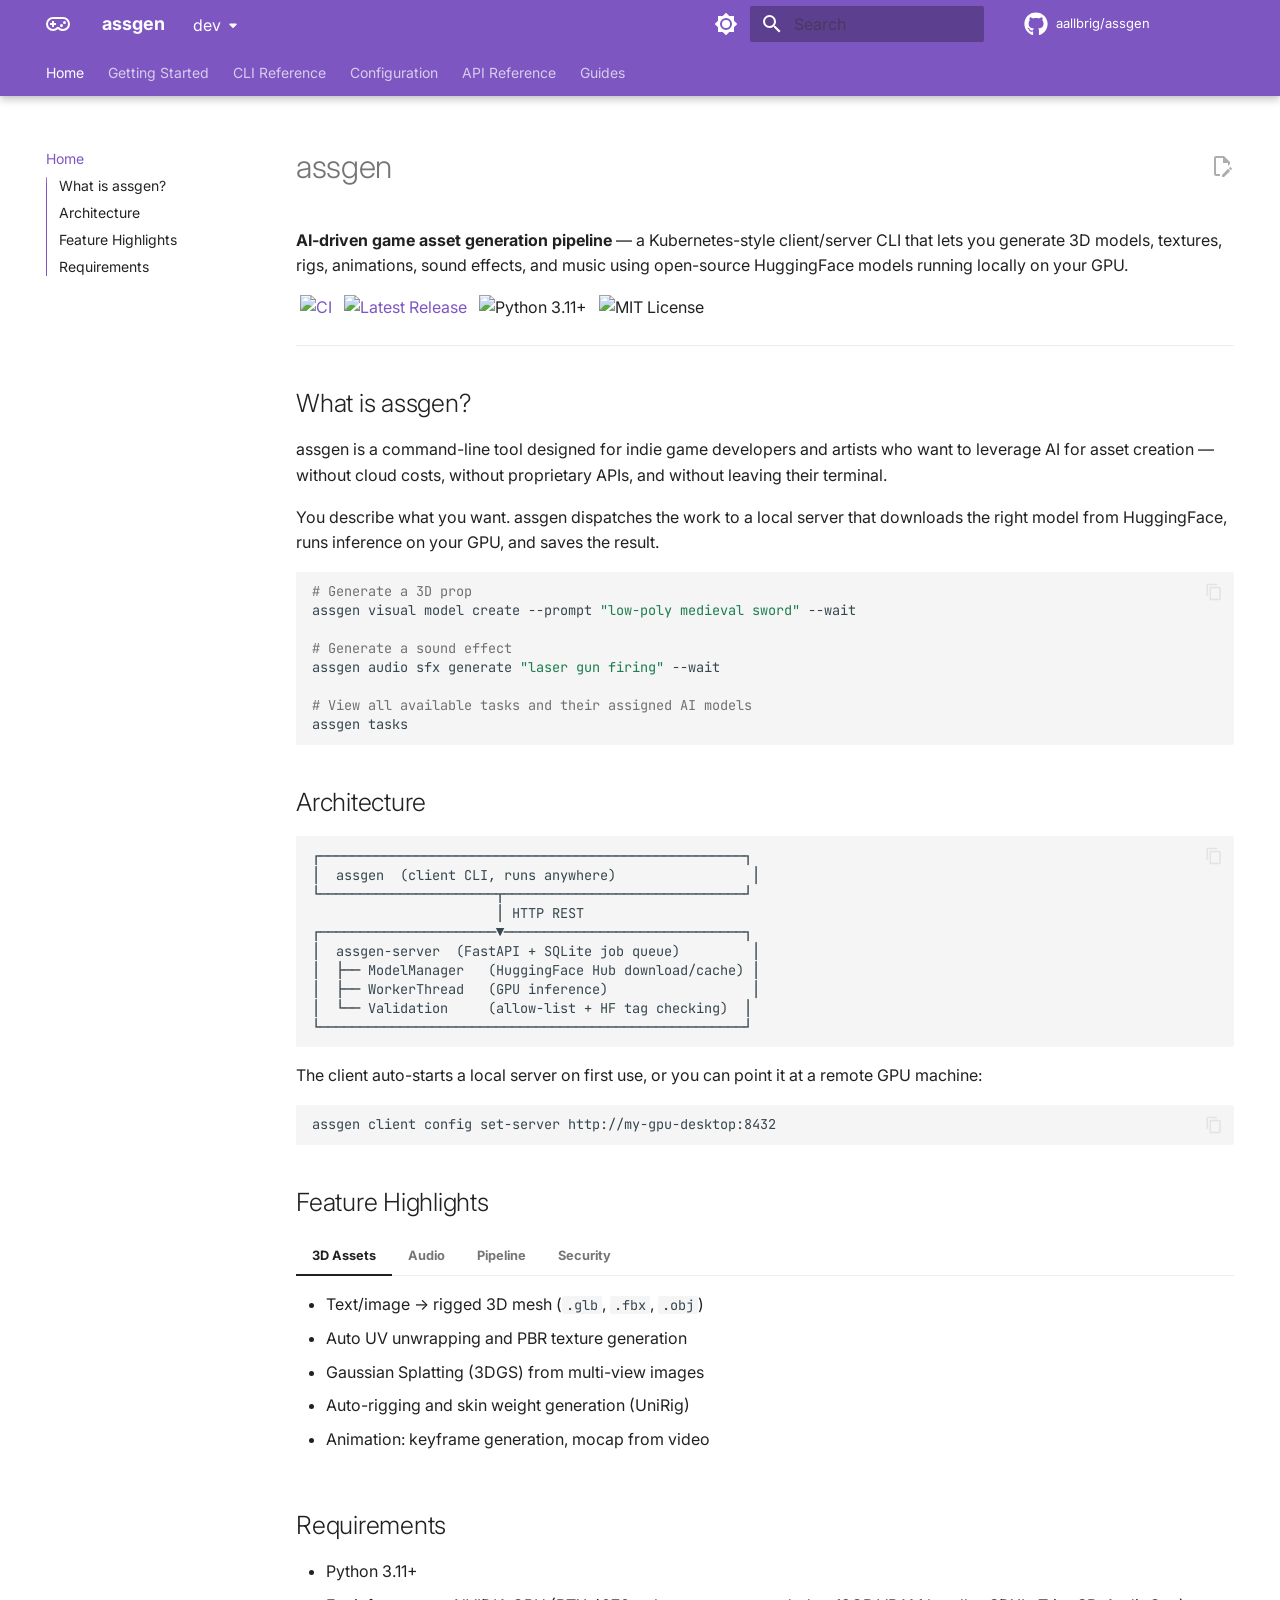
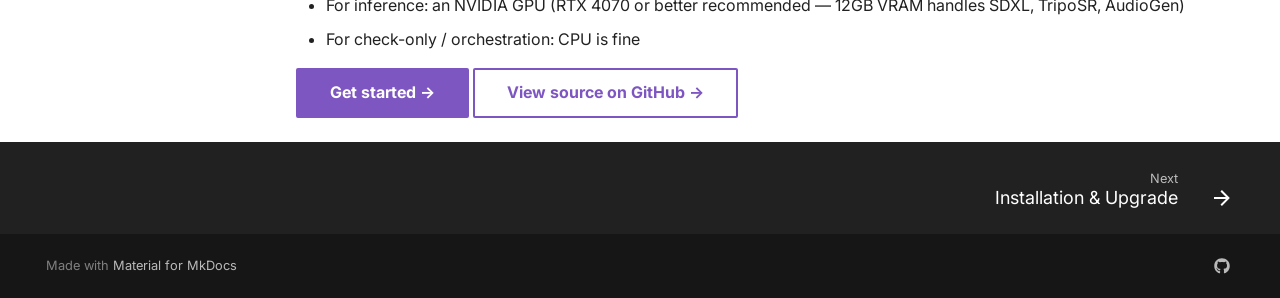
==== commit 1a62d02a: "Deployed d49f274 to dev with MkDocs 1.6.1 and mike 2.1.3" ====
--- a/dev/index.html
+++ b/dev/index.html
@@ -328,7 +328,7 @@
     
     
       <li class="md-tabs__item">
-        <a href="server-setup/" class="md-tabs__link">
+        <a href="ux-design/" class="md-tabs__link">
           
   
   
@@ -852,6 +852,34 @@
 
           </label>
           <ul class="md-nav__list" data-md-scrollfix>
+            
+              
+                
+  
+  
+  
+  
+    <li class="md-nav__item">
+      <a href="ux-design/" class="md-nav__link">
+        
+  
+  
+  <span class="md-ellipsis">
+    
+  
+    UX Design & User Flows
+  
+
+    
+  </span>
+  
+  
+
+      </a>
+    </li>
+  
+
+              
             
               
                 
